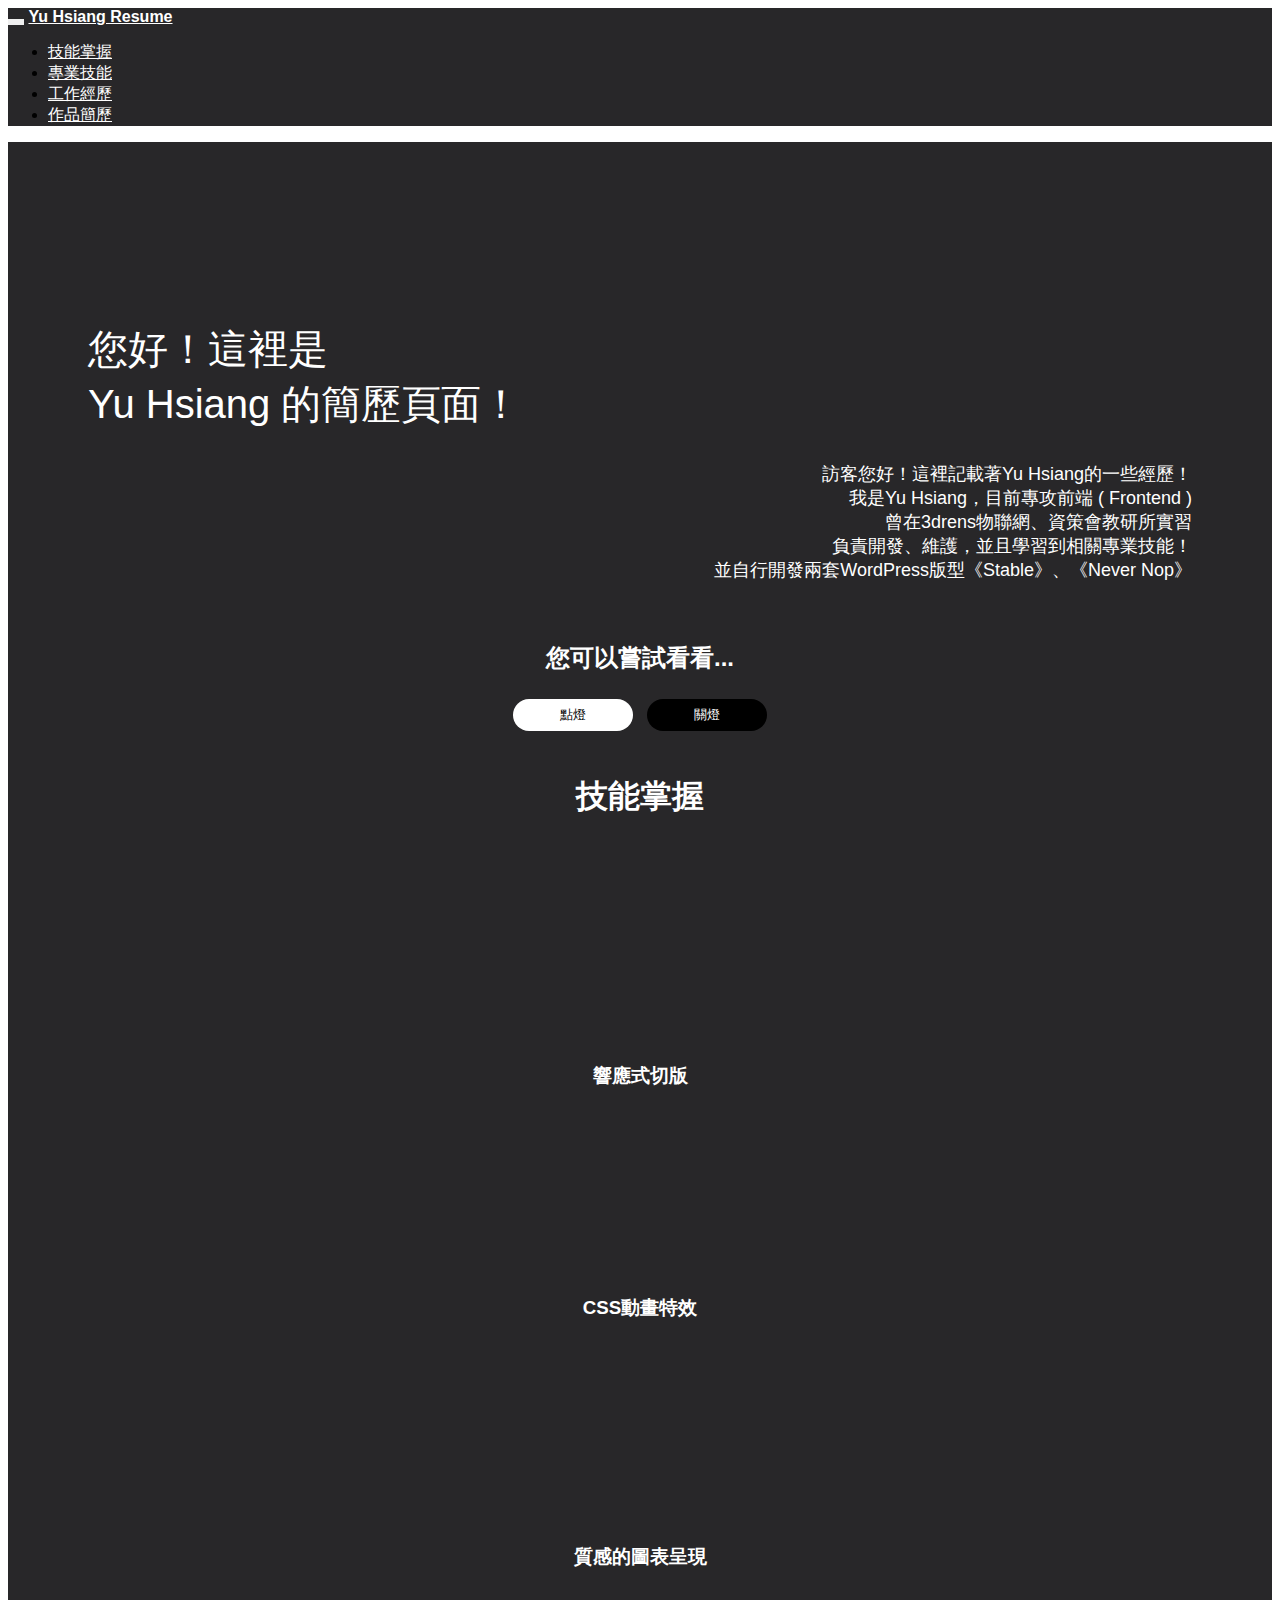
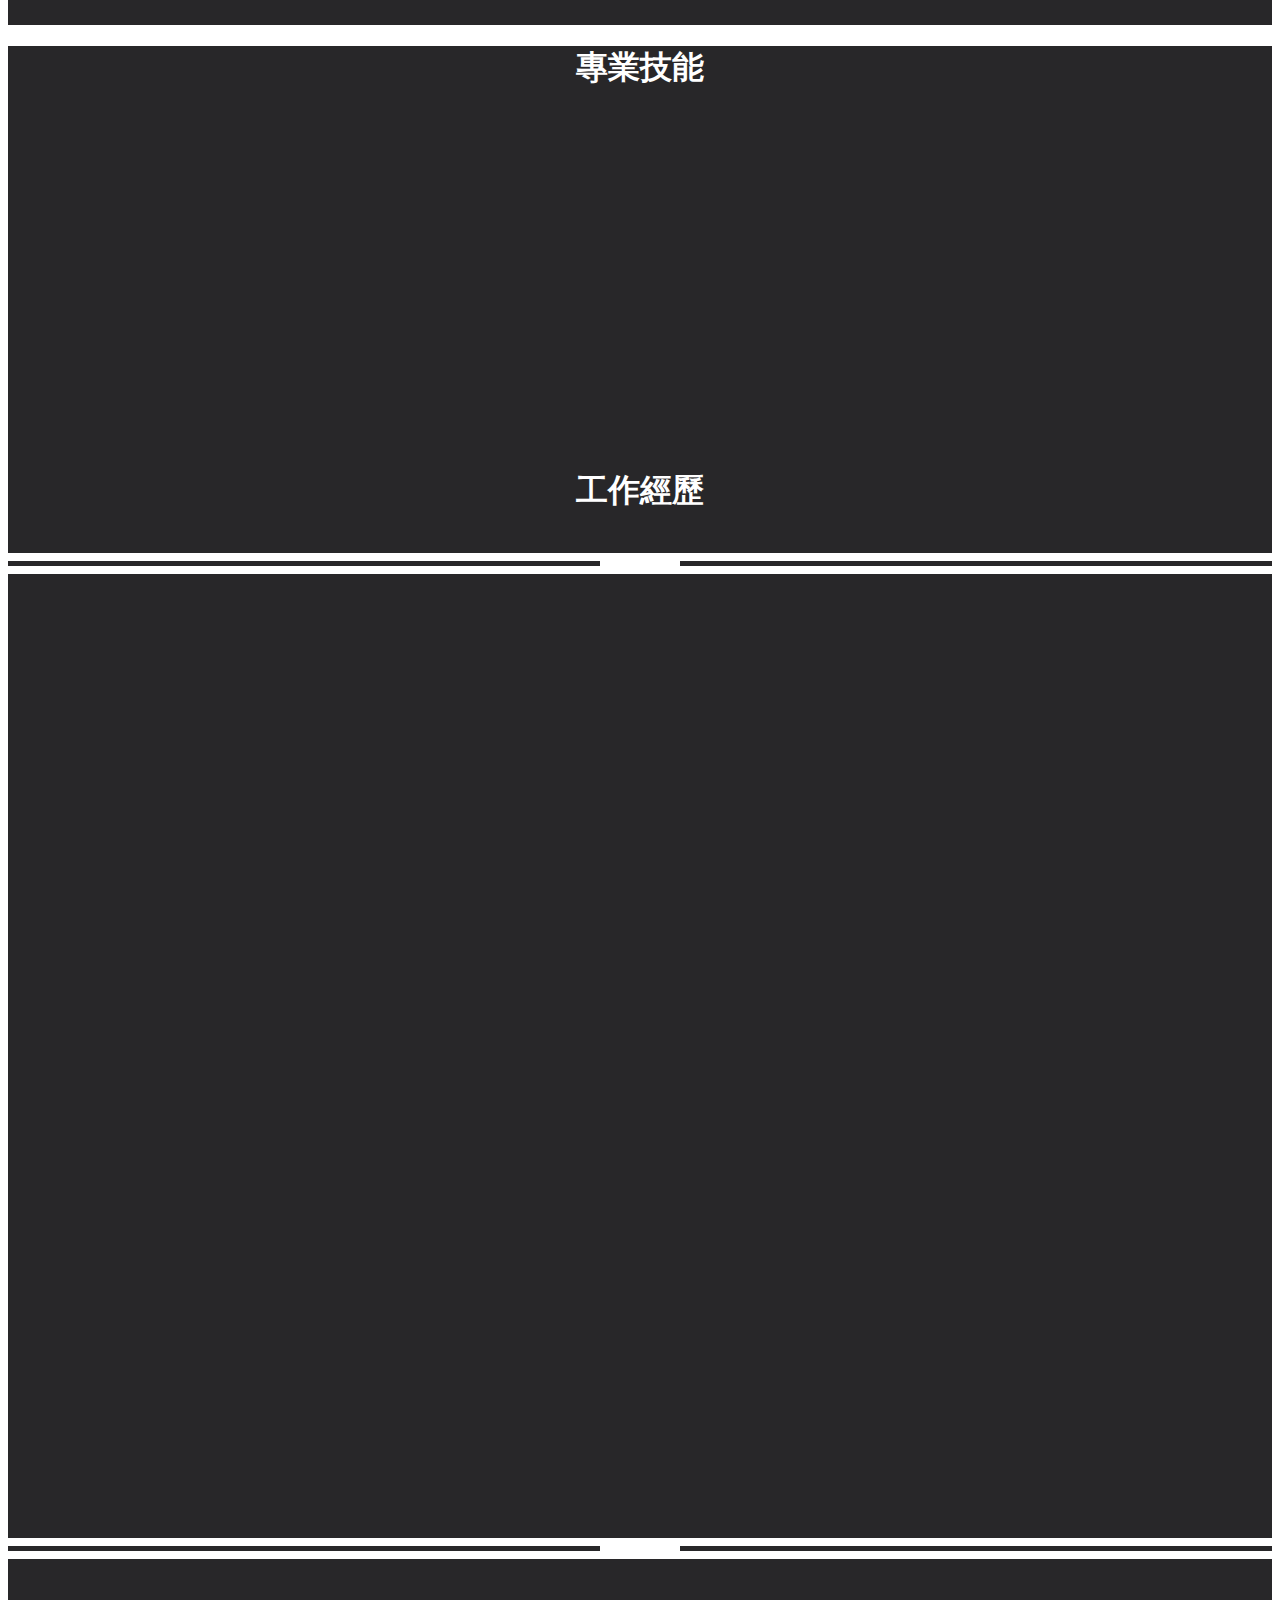
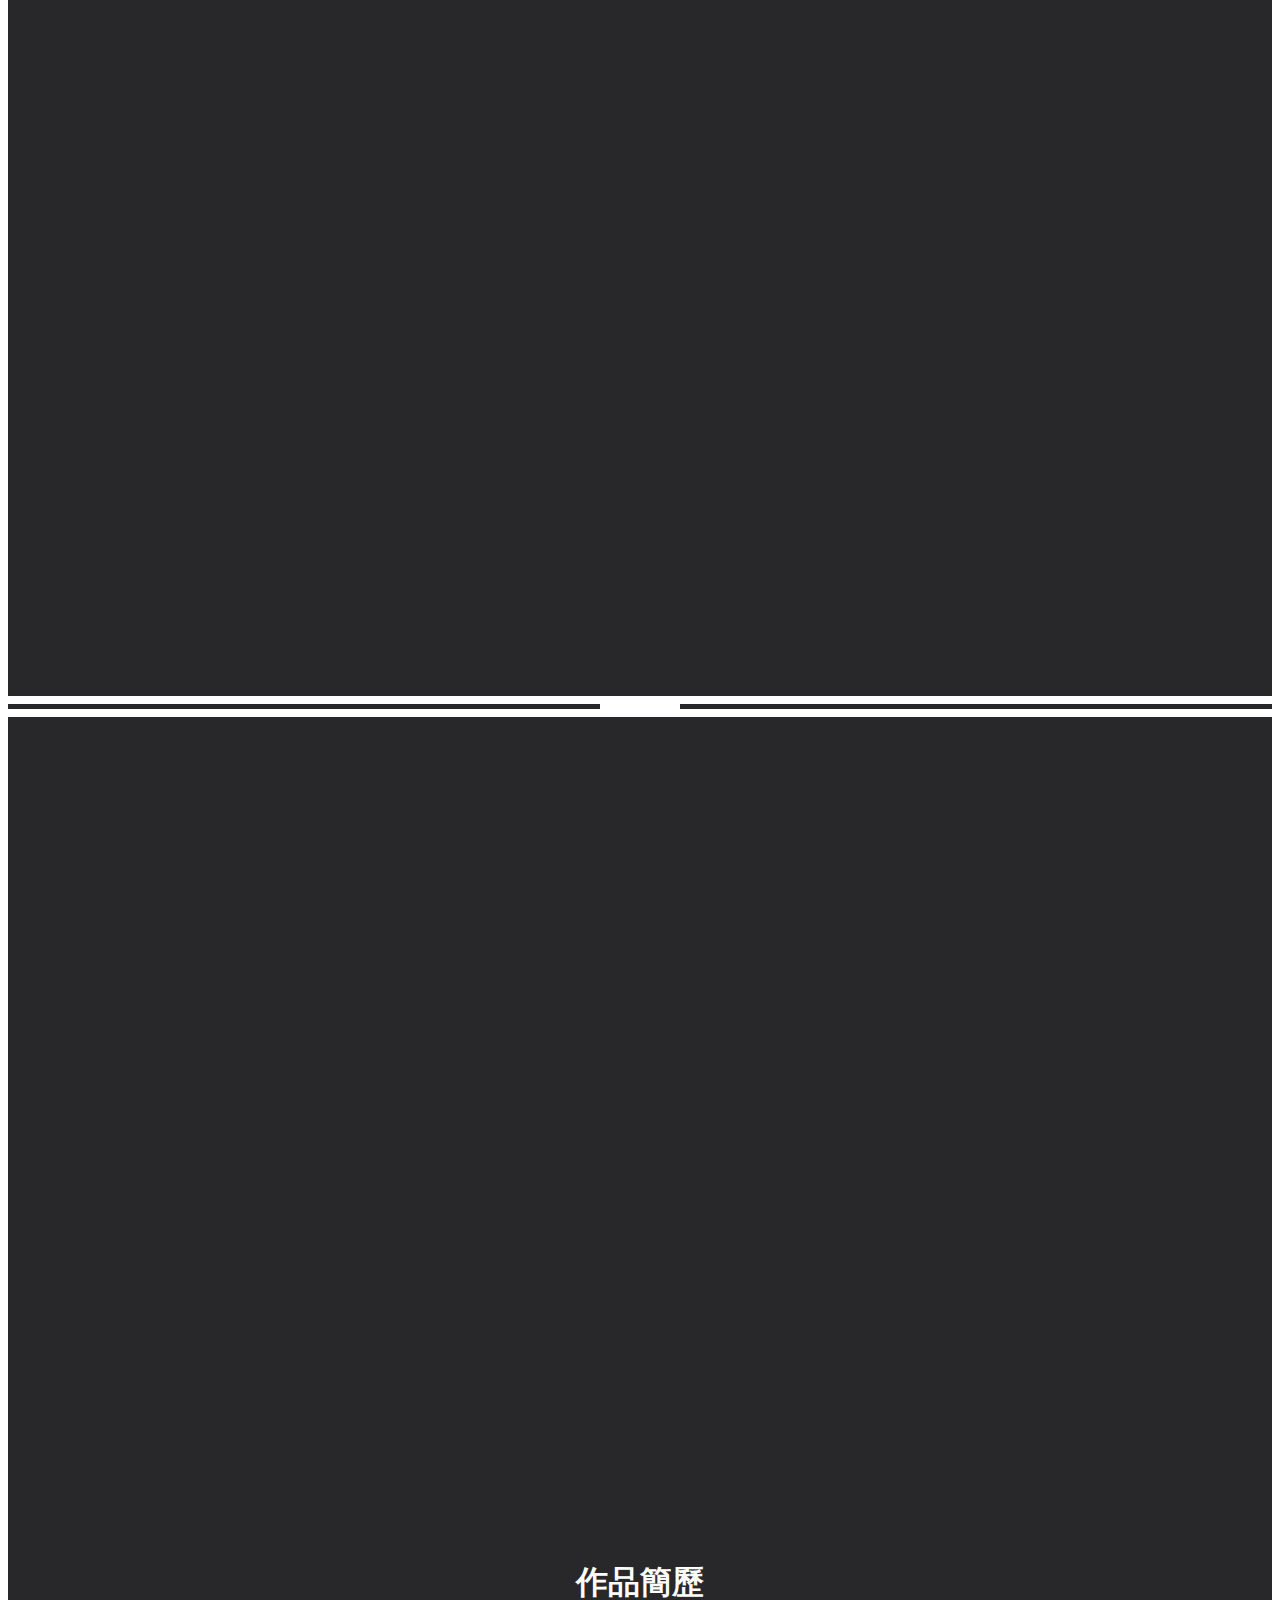
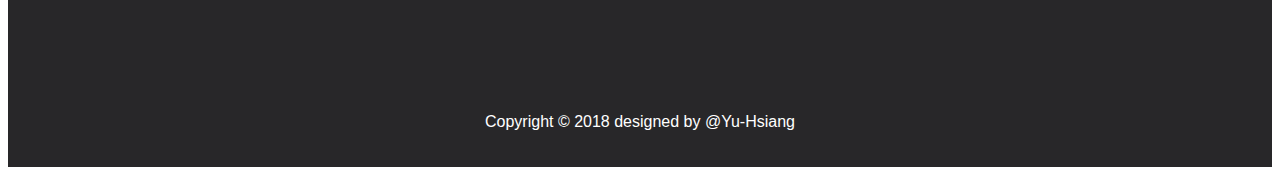
==== project/index.html @ 10ad4898 "訂定基礎簡歷模板" ====
<!DOCTYPE html>
<html>

<head>
  <link href="./assets/bootstrap/css/bootstrap.css" rel=stylesheet>
  <script src="./assets/bootstrap/js/jquery.min.js"></script>
  <script src="./assets/waypoint/jquery.waypoints.min.js"></script>
  <script src="./assets/bootstrap/js/bootstrap.min.js"></script>
  <link href="./assets/animate/animate.css" rel=stylesheet>
  <link href="./assets/timeline/timeline.css" rel=stylesheet>
  <link href="./assets/devicemockup/device-mockups.css" rel=stylesheet>
  <link href="./assets/devicemockup/device-mockups.min.css" rel="stylesheet" type="text/css">
  <script src="assets/progressbar/progressbar.js"></script>
  <script src="assets/wow/wow.min.js"></script>
  <script>new WOW().init();</script>
  <link href="https://fonts.googleapis.com/css?family=Montserrat" rel="stylesheet">
  <link href="./assets/core/style.css" rel="stylesheet">
  <link rel="stylesheet" href="https://use.fontawesome.com/releases/v5.1.1/css/all.css" integrity="sha384-O8whS3fhG2OnA5Kas0Y9l3cfpmYjapjI0E4theH4iuMD+pLhbf6JI0jIMfYcK3yZ"
    crossorigin="anonymous">
  <meta name="viewport" content="width=device-width, initial-scale=1">
  <title>Intro.</title>
</head>

<body class="um-theme-dark">
  <!--nav-->
  <nav class="navbar navbar-default">
    <div class="container-fluid">
      <div class="navbar-header">
        <button type="button" class="navbar-toggle" data-toggle="collapse" data-target="#myNavbar">
          <span class="icon-bar"></span>
          <span class="icon-bar"></span>
          <span class="icon-bar"></span>
        </button>
        <a class="navbar-brand" href="#">
          <b>Yu Hsiang Resume</b>
        </a>
      </div>
      <div class="collapse navbar-collapse" id="myNavbar">
        <ul class="nav navbar-nav">
        </ul>
        <ul class="nav navbar-nav navbar-right">
          <li>
            <a href="#skill">
              技能掌握</a>
          </li>
          <li>
            <a href="#master">
              專業技能</a>
          </li>
          <li>
            <a href="#work">
              工作經歷</a>
          </li>
          <li>
            <a href="#sample">
              作品簡歷</a>
          </li>
        </ul>
      </div>
    </div>
  </nav>
  <!--./nav-->
  <!--container-->
  <div id="container">
    <div id="header" class="row">
      <div class="col-md-6">
        <div class="title">
          <div>
            <i data-wow-delay="0s" class="wow animated bounceInDown fab fa-github"></i>
            <i data-wow-delay="0.2s" class="wow animated bounceInDown fab fa-wordpress"></i>
            <i data-wow-delay="0.4s" class="wow animated bounceInDown fas fa-envelope"></i>
          </div>
          <div data-wow-delay="0.6s" data-wow-duration="1.3s" class="wow animated bounceInLeft">您好！這裡是</br>Yu Hsiang 的簡歷頁面！</br>
          </div>
        </div>
      </div>
      <div class="col-md-6">
        <div data-wow-duration="4.5s" data-wow-delay="0.65s" class="description wow animated fadeIn">
          訪客您好！這裡記載著Yu Hsiang的一些經歷！
          <br/> 我是Yu Hsiang，目前專攻前端 ( Frontend )
          <br/> 曾在3drens物聯網、資策會教研所實習
          <br/> 負責開發、維護，並且學習到相關專業技能！
          <br/> 並自行開發兩套WordPress版型《Stable》、《Never Nop》
        </div>
        <div data-wow-duration="1.3s" data-wow-delay="1.3s" class="action wow animated bounceInRight">
          <h2>您可以嘗試看看...</h2>
          <button style="margin:5px;border-color:transparent; border-radius: 20px;padding:5px;width:120px;background:white;color:black;">點燈</button>
          <button style="margin:5px;border-color:transparent; border-radius: 20px;padding:5px;width:120px;background:black;color:white;">關燈</button>
        </div>
      </div>
    </div>
    <div id="skill" class="row">
      <br/>
      <h1>技能掌握</h1>
      <br/>
      <br/>
      <br/>
      <div class="col-md-4">
        <div style="margin: 0px auto;" id="progressbar1"></div>
        <h3>響應式切版</h3>
        <br/>
      </div>
      <div class="col-md-4">
        <div style="margin: 0px auto;" id="progressbar2"></div>
        <h3>CSS動畫特效</h3>
        <br/>
        <br/>
      </div>
      <div class="col-md-4">
        <div style="margin: 0px auto;" id="progressbar3"></div>
        <h3>質感的圖表呈現</h3>
        <br/>
        <br/>
      </div>
    </div>
    <div id="master" class="row">
      <h1>專業技能</h1>
      <br/>
      <br/>
      <br/>
      <div class="col-md-6" style="text-align: center;">
        <div style="margin: 0px auto;" id="progressbarline1"></div>
        <br/>
        <br/>
        <div style="margin: 0px auto;" id="progressbarline2"></div>
        <br/>
        <br/>
        <div style="margin: 0px auto;" id="progressbarline3"></div>
        <br/>
        <br/>
      </div>
      <div class="col-md-6">
        <div style="margin: 0px auto;" id="progressbarline4"></div>
        <br/>
        <br/>
        <div style="margin: 0px auto;" id="progressbarline5"></div>
        <br/>
        <br/>
        <div style="margin: 0px auto;" id="progressbarline6"></div>
        <br/>
        <br/>
      </div>
    </div>
    <div class="row" style="text-align: center;">
      <div class="col-md-12">
        <br/>
        <h1>工作經歷</h1>
        <br/>
      </div>
    </div>
    <div class="row">
      <hr/>
    </div>
    <div class="work row">
      <div class="col-md-4">
        <img id="workimage1" data-wow-duration="1.3s" class="image-cicle animate fadeInLeft wow" src="./assets/image/3drens.png">
      </div>
      <div class="col-md-8" style="text-align: left;">
        <div id="work1" data-wow-duration="1.3s" class="image-cicle animate fadeInRight wow">
          <h3>#2018 台大創創中心 3drens三維人</h3>
          <h3>前端工程師</h3>
          ．後端服務管理SCSS樣式撰寫
          <br/> ．利用React.js撰寫Server Side Render網站
          <br/> ．drag and drop 服務頁面功能設計與實作
          <br/> ．與node.js串API
          <br/> ．git flow、bitbucket 迭代軟體版本控管
          <br/> ．多人專案並行開發經驗
          <br/> ．開發軟體code style
          <br/> ．處理 javascript異步，callback、Promise
          <br/> ．對於 IEEE754 format 之解碼函式
          <br/>
        </div>
      </div>
    </div>
    <div class="row">
      <hr/>
    </div>
    <div class="work row">
      <div class="col-md-4">
        <img id="workimage2" data-wow-duration="1.3s" class="image-cicle animate fadeInLeft wow" class="image-cicle" src="./assets/image/pccu.png">
      </div>
      <div class="col-md-8" style="text-align: left;">
        <div id="work2" data-wow-duration="1.3s" class="image-cicle animate fadeInRight wow">
          <h3>#2018 文大職發組</h3>
          <h3>校友電子報負責人</h3>
          ．HTML5/CSS 校友電子報排版
          <br/>．校友電子報寄送
          <br/>．疑難雜症解決
          <br/>
        </div>
      </div>
    </div>
    <div class="row">
      <hr/>
    </div>
    <div class="work row">
      <div class="col-md-4">
        <img id="workimage3" data-wow-duration="1.3s" class="image-cicle animate fadeInLeft wow" src="./assets/image/iii.png">
      </div>
      <div class="col-md-8" style="text-align: left;">
        <div id="work3" data-wow-duration="1.3s" class="image-cicle animate fadeInRight wow">
          <h3>#2016 資策會教研所</h3>
          <h3>程式實習生</h3>
          ．初探 mongodb 並協助優化 JAVA 系統
          <br/> ．API 速度提升 3100% (1.7s -> 0.059s)
          <br/> ．期間資料表內容逾 100 萬筆
          <br/> ．網站壓力測試,檢測是否有漏接
          <br/> ．Highcharts 圖表繪製
        </div>
      </div>
    </div>
    <div id="sample" class="row" style="text-align: center;">
      <div class="col-md-12" style="text-align: center;">
        <br/>
        <h1>作品簡歷</h1>
        <br/>
      </div>
    </div>
    <div class="row" style="text-align: center;">
      <div class="col-md-6">
        <img data-wow-duration="1s" class="device-img animate fadeInDown wow" style="max-width:550px;" src="./assets/image/1.png"
        />
      </div>
      <div class="col-md-6" style="text-align: left;">
        <div data-wow-duration="1.3s" class="device-description animate fadeInRight wow">
          <h2>#1 Taskill 任務擊殺排程軟體</h2>
          <p>簡單地記錄任務並提升效率的軟體。</p>
          <p>改善了人處理事情與規劃目標的方式</p>
          <p>簡潔的介面體驗</p>
          <p>RWD響應式排版，可連網之電腦、筆電、平板、手機皆可使用！</p>
        </div>
      </div>
    </div>
    <div class="row">
      <hr/>
    </div>
    <div class="row" style="text-align: center;">

      <div class="col-md-6" style="text-align: right;">
        <div data-wow-duration="1.3s" class="device-description animate fadeInLeft wow">
          <h2>#2《Never Nop》WordPress主題設計</h2>
          <p>符合閱讀設計之WordPress主題</p>
          <p>以SCSS著手製作</p>
          <p>兩欄式、灰白相間、流暢閱讀</p>
          <p>RWD響應式排版</p>
          <p>電腦、筆電、平板、手機螢幕皆適用!</p>
        </div>
      </div>
      <div class="col-md-6">
        <img data-wow-duration="1s" class="device-img animate fadeInDown wow" src="./assets/image/3.png" />
      </div>
    </div>
  </div>
  <!--./container-->
  <div id="gotop">
    <i class="fas fa-angle-up"></i>
  </div>
  <footer>
    <br/>
    <br/>
    <div style="text-align: center;color:white;margin-bottom: 0px;">
      Copyright © 2018 designed by @Yu-Hsiang
    </div>
    <br/>
    <br/>
  </footer>
</body>
<script>
  $(function () {
    $("#gotop").click(function () {
      jQuery("html,body").animate({
        scrollTop: 0
      }, 1000);
    });
    $(window).scroll(function () {
      if ($(this).scrollTop() > 250) {
        $('#gotop').fadeIn("fast");
      } else {
        $('#gotop').stop().fadeOut("fast");
      }
    });
  });
  // progressbar.js@1.0.0 version is used
  // Docs: http://progressbarjs.readthedocs.org/en/1.0.0/
  function drawProgressbar(id, rate) {
    var bar = new ProgressBar.Circle(id, {
      color: '#ea8706',
      // This has to be the same size as the maximum width to
      // prevent clipping
      strokeWidth: 5,
      trailWidth: 3,
      easing: 'easeInOut',
      duration: 2000,
      text: {
        autoStyleContainer: false
      },
      from: { color: '#ff9304', width: 2 },
      to: { color: '#ff9304', width: 4 },
      // Set default step function for all animate calls
      step: function (state, circle) {
        circle.path.setAttribute('stroke', state.color);
        circle.path.setAttribute('stroke-width', state.width);

        var value = Math.round(circle.value() * 100);
        if (value === 0) {
          circle.setText('');
        } else {
          circle.setText(value + '/100');
        }

      }
    });
    bar.text.style.fontFamily = '"Raleway", Helvetica, sans-serif';
    bar.text.style.fontSize = '2rem';
    bar.animate(rate);  // Number from 0.0 to 1.0
  }
  function drawProgressbarLine(id, rate, text, color) {
    // progressbar.js@1.0.0 version is used
    // Docs: http://progressbarjs.readthedocs.org/en/1.0.0/

    var bar = new ProgressBar.Line(id, {
      strokeWidth: 4,
      easing: 'easeInOut',
      duration: 1400,
      color: color,
      trailColor: '#eee',
      trailWidth: 4,
      svgStyle: { width: '100%', height: '100%' },
      text: {
        style: {
          // Text color.
          // Default: same as stroke color (options.color)
          color: color,
          position: 'absolute',
          right: '0',
          top: '25px',
          padding: 0,
          margin: 0,
          transform: null
        },
        autoStyleContainer: false
      },
      from: { color: '#FFEA82' },
      to: { color: '#ED6A5A' },
      step: (state, bar) => {
        bar.setText(Math.round(bar.value() * 100) + ' % ' + text);
      }
    });
    bar.animate(rate);  // Number from 0.0 to 1.0
  }

  new Waypoint({
    element: document.getElementById('skill'),
    handler: function () {
      drawProgressbar(progressbar1, 0.95);
      drawProgressbar(progressbar2, 0.85);
      drawProgressbar(progressbar3, 0.8);
      this.destroy();
    }, offset: '50%'
  })
  new Waypoint({
    element: document.getElementById('master'),
    handler: function () {
      drawProgressbarLine(progressbarline1, 0.95, '    HTML5', '#ff9304');
      drawProgressbarLine(progressbarline2, 0.8, '    Photoshop', '#ff9304');
      drawProgressbarLine(progressbarline3, 0.9, '    SCSS/CSS/Bootstrap', '#ff9304');
      drawProgressbarLine(progressbarline4, 0.9, '   JQuery', '#ff9304');
      drawProgressbarLine(progressbarline5, 0.75, '    ReactJS', '#ff9304');
      drawProgressbarLine(progressbarline6, 0.75, '    Vue.js', '#ff9304');
      this.destroy()
    }, offset: '50%'
  })
</script>

</html>
---- project/assets/timeline/timeline.css ----
.timeline {
  width: 100%;
  position: relative;
  padding: 1px 0;
  list-style: none;
  font-weight: 300;
}
.timeline .timeline-item {
  padding-left: 0;
  padding-right: 30px;
}
.timeline .timeline-item.timeline-item-right,
.timeline .timeline-item:nth-of-type(even):not(.timeline-item-left) {
  padding-left: 30px;
  padding-right: 0;
}
.timeline .timeline-item .timeline-event {
  width: 100%;
}
.timeline:before {
  border-right-style: solid;
}
.timeline:before,
.timeline:after {
  content: " ";
  display: block;
}
.timeline:after {
  clear: both;
}
.timeline:before {
  content: "";
  position: absolute;
  top: 0;
  left: 0;
  bottom: 0;
  width: 50%;
  height: 100% !important;
  margin-left: 1px;
  border-right-width: 2px;
  border-right-style: solid;
  border-right-color: #888888;
}
.timeline.timeline-single-column.timeline {
  width: 100%;
  max-width: 768px;
}
.timeline.timeline-single-column.timeline .timeline-item {
  padding-left: 72px;
  padding-right: 0;
}
.timeline.timeline-single-column.timeline .timeline-item.timeline-item-right,
.timeline.timeline-single-column.timeline .timeline-item:nth-of-type(even):not(.timeline-item-left) {
  padding-left: 72px;
  padding-right: 0;
}
.timeline.timeline-single-column.timeline .timeline-item .timeline-event {
  width: 100%;
}
.timeline.timeline-single-column.timeline:before {
  left: 42px;
  width: 0;
  margin-left: -1px;
}
.timeline.timeline-single-column.timeline .timeline-item {
  width: 100%;
  margin-bottom: 20px;
}
.timeline.timeline-single-column.timeline .timeline-item:nth-of-type(even) {
  margin-top: 0;
}
.timeline.timeline-single-column.timeline .timeline-item > .timeline-event {
  float: right !important;
}
.timeline.timeline-single-column.timeline .timeline-item > .timeline-event:before,
.timeline.timeline-single-column.timeline .timeline-item > .timeline-event:after {
  right: auto !important;
  border-left-width: 0 !important;
}
.timeline.timeline-single-column.timeline .timeline-item > .timeline-event:before {
  left: -15px !important;
  border-right-width: 15px !important;
}
.timeline.timeline-single-column.timeline .timeline-item > .timeline-event:after {
  left: -14px !important;
  border-right-width: 14px !important;
}
.timeline.timeline-single-column.timeline .timeline-item > .timeline-point {
  transform: translateX(-50%);
  left: 42px !important;
  margin-left: 0;
}
.timeline.timeline-single-column.timeline .timeline-label {
  transform: translateX(-50%);
  margin: 0 0 20px 42px;
}
.timeline.timeline-single-column.timeline .timeline-label + .timeline-item + .timeline-item {
  margin-top: 0;
}
.timeline.timeline-line-solid:before {
  border-right-style: solid;
}
.timeline.timeline-line-dotted:before {
  border-right-style: dotted;
}
.timeline.timeline-line-dashed:before {
  border-right-style: dashed;
}
.timeline .timeline-item {
  position: relative;
  float: left;
  clear: left;
  width: 50%;
  margin-bottom: 20px;
}
.timeline .timeline-item:before,
.timeline .timeline-item:after {
  content: "";
  display: table;
}
.timeline .timeline-item:after {
  clear: both;
}
.timeline .timeline-item:last-child {
  margin-bottom: 0 !important;
}
.timeline .timeline-item.timeline-item-right > .timeline-event,
.timeline .timeline-item:nth-of-type(even):not(.timeline-item-left) > .timeline-event {
  float: right !important;
}
.timeline .timeline-item.timeline-item-right > .timeline-event:before,
.timeline .timeline-item:nth-of-type(even):not(.timeline-item-left) > .timeline-event:before,
.timeline .timeline-item.timeline-item-right > .timeline-event:after,
.timeline .timeline-item:nth-of-type(even):not(.timeline-item-left) > .timeline-event:after {
  right: auto !important;
  border-left-width: 0 !important;
}
.timeline .timeline-item.timeline-item-right > .timeline-event:before,
.timeline .timeline-item:nth-of-type(even):not(.timeline-item-left) > .timeline-event:before {
  left: -15px !important;
  border-right-width: 15px !important;
}
.timeline .timeline-item.timeline-item-right > .timeline-event:after,
.timeline .timeline-item:nth-of-type(even):not(.timeline-item-left) > .timeline-event:after {
  left: -14px !important;
  border-right-width: 14px !important;
}
.timeline .timeline-item > .timeline-event:before {
  top: 10px;
  right: -15px;
  border-top: 15px solid transparent;
  border-left-width: 15px;
  border-left-style: solid;
  border-right-width: 0;
  border-right-style: solid;
  border-bottom: 15px solid transparent;
}
.timeline .timeline-item > .timeline-event:after {
  top: 11px;
  right: -14px;
  border-top: 14px solid transparent;
  border-left-width: 14px;
  border-left-style: solid;
  border-right-width: 0;
  border-right-style: solid;
  border-bottom: 14px solid transparent;
}
.timeline .timeline-item > .timeline-point {
  top: 25px;
}
.timeline-single-column.timeline .timeline-item > .timeline-event {
  float: right !important;
}
.timeline-single-column.timeline .timeline-item > .timeline-event:before,
.timeline-single-column.timeline .timeline-item > .timeline-event:after {
  right: auto !important;
  border-left-width: 0 !important;
}
.timeline-single-column.timeline .timeline-item > .timeline-event:before {
  left: -15px !important;
  border-right-width: 15px !important;
}
.timeline-single-column.timeline .timeline-item > .timeline-event:after {
  left: -14px !important;
  border-right-width: 14px !important;
}
.timeline .timeline-item:nth-of-type(2) {
  margin-top: 40px;
}
.timeline .timeline-item.timeline-item-left,
.timeline .timeline-item.timeline-item-right {
  clear: both !important;
}
.timeline .timeline-item.timeline-item-right,
.timeline .timeline-item:nth-of-type(even):not(.timeline-item-left) {
  float: right;
  clear: right;
}
.timeline .timeline-item.timeline-item-right > .timeline-point,
.timeline .timeline-item:nth-of-type(even):not(.timeline-item-left) > .timeline-point {
  left: -24px;
}
.timeline .timeline-item.timeline-item-right > .timeline-point.timeline-point-blank,
.timeline .timeline-item:nth-of-type(even):not(.timeline-item-left) > .timeline-point.timeline-point-blank {
  left: -12px;
}
.timeline .timeline-item.timeline-item-arrow-sm.timeline-item-right > .timeline-event,
.timeline .timeline-item.timeline-item-arrow-sm:nth-of-type(even):not(.timeline-item-left) > .timeline-event {
  float: right !important;
}
.timeline .timeline-item.timeline-item-arrow-sm.timeline-item-right > .timeline-event:before,
.timeline .timeline-item.timeline-item-arrow-sm:nth-of-type(even):not(.timeline-item-left) > .timeline-event:before,
.timeline .timeline-item.timeline-item-arrow-sm.timeline-item-right > .timeline-event:after,
.timeline .timeline-item.timeline-item-arrow-sm:nth-of-type(even):not(.timeline-item-left) > .timeline-event:after {
  right: auto !important;
  border-left-width: 0 !important;
}
.timeline .timeline-item.timeline-item-arrow-sm.timeline-item-right > .timeline-event:before,
.timeline .timeline-item.timeline-item-arrow-sm:nth-of-type(even):not(.timeline-item-left) > .timeline-event:before {
  left: -10px !important;
  border-right-width: 10px !important;
}
.timeline .timeline-item.timeline-item-arrow-sm.timeline-item-right > .timeline-event:after,
.timeline .timeline-item.timeline-item-arrow-sm:nth-of-type(even):not(.timeline-item-left) > .timeline-event:after {
  left: -9px !important;
  border-right-width: 9px !important;
}
.timeline .timeline-item.timeline-item-arrow-sm > .timeline-event:before {
  top: 4px;
  right: -10px;
  border-top: 10px solid transparent;
  border-left-width: 10px;
  border-left-style: solid;
  border-right-width: 0;
  border-right-style: solid;
  border-bottom: 10px solid transparent;
}
.timeline .timeline-item.timeline-item-arrow-sm > .timeline-event:after {
  top: 5px;
  right: -9px;
  border-top: 9px solid transparent;
  border-left-width: 9px;
  border-left-style: solid;
  border-right-width: 0;
  border-right-style: solid;
  border-bottom: 9px solid transparent;
}
.timeline .timeline-item.timeline-item-arrow-sm > .timeline-point {
  top: 14px;
}
.timeline-single-column.timeline .timeline-item.timeline-item-arrow-sm > .timeline-event {
  float: right !important;
}
.timeline-single-column.timeline .timeline-item.timeline-item-arrow-sm > .timeline-event:before,
.timeline-single-column.timeline .timeline-item.timeline-item-arrow-sm > .timeline-event:after {
  right: auto !important;
  border-left-width: 0 !important;
}
.timeline-single-column.timeline .timeline-item.timeline-item-arrow-sm > .timeline-event:before {
  left: -10px !important;
  border-right-width: 10px !important;
}
.timeline-single-column.timeline .timeline-item.timeline-item-arrow-sm > .timeline-event:after {
  left: -9px !important;
  border-right-width: 9px !important;
}
.timeline .timeline-item.timeline-item-arrow-md.timeline-item-right > .timeline-event,
.timeline .timeline-item.timeline-item-arrow-md:nth-of-type(even):not(.timeline-item-left) > .timeline-event {
  float: right !important;
}
.timeline .timeline-item.timeline-item-arrow-md.timeline-item-right > .timeline-event:before,
.timeline .timeline-item.timeline-item-arrow-md:nth-of-type(even):not(.timeline-item-left) > .timeline-event:before,
.timeline .timeline-item.timeline-item-arrow-md.timeline-item-right > .timeline-event:after,
.timeline .timeline-item.timeline-item-arrow-md:nth-of-type(even):not(.timeline-item-left) > .timeline-event:after {
  right: auto !important;
  border-left-width: 0 !important;
}
.timeline .timeline-item.timeline-item-arrow-md.timeline-item-right > .timeline-event:before,
.timeline .timeline-item.timeline-item-arrow-md:nth-of-type(even):not(.timeline-item-left) > .timeline-event:before {
  left: -15px !important;
  border-right-width: 15px !important;
}
.timeline .timeline-item.timeline-item-arrow-md.timeline-item-right > .timeline-event:after,
.timeline .timeline-item.timeline-item-arrow-md:nth-of-type(even):not(.timeline-item-left) > .timeline-event:after {
  left: -14px !important;
  border-right-width: 14px !important;
}
.timeline .timeline-item.timeline-item-arrow-md > .timeline-event:before {
  top: 10px;
  right: -15px;
  border-top: 15px solid transparent;
  border-left-width: 15px;
  border-left-style: solid;
  border-right-width: 0;
  border-right-style: solid;
  border-bottom: 15px solid transparent;
}
.timeline .timeline-item.timeline-item-arrow-md > .timeline-event:after {
  top: 11px;
  right: -14px;
  border-top: 14px solid transparent;
  border-left-width: 14px;
  border-left-style: solid;
  border-right-width: 0;
  border-right-style: solid;
  border-bottom: 14px solid transparent;
}
.timeline .timeline-item.timeline-item-arrow-md > .timeline-point {
  top: 25px;
}
.timeline-single-column.timeline .timeline-item.timeline-item-arrow-md > .timeline-event {
  float: right !important;
}
.timeline-single-column.timeline .timeline-item.timeline-item-arrow-md > .timeline-event:before,
.timeline-single-column.timeline .timeline-item.timeline-item-arrow-md > .timeline-event:after {
  right: auto !important;
  border-left-width: 0 !important;
}
.timeline-single-column.timeline .timeline-item.timeline-item-arrow-md > .timeline-event:before {
  left: -15px !important;
  border-right-width: 15px !important;
}
.timeline-single-column.timeline .timeline-item.timeline-item-arrow-md > .timeline-event:after {
  left: -14px !important;
  border-right-width: 14px !important;
}
.timeline .timeline-item.timeline-item-arrow-lg.timeline-item-right > .timeline-event,
.timeline .timeline-item.timeline-item-arrow-lg:nth-of-type(even):not(.timeline-item-left) > .timeline-event {
  float: right !important;
}
.timeline .timeline-item.timeline-item-arrow-lg.timeline-item-right > .timeline-event:before,
.timeline .timeline-item.timeline-item-arrow-lg:nth-of-type(even):not(.timeline-item-left) > .timeline-event:before,
.timeline .timeline-item.timeline-item-arrow-lg.timeline-item-right > .timeline-event:after,
.timeline .timeline-item.timeline-item-arrow-lg:nth-of-type(even):not(.timeline-item-left) > .timeline-event:after {
  right: auto !important;
  border-left-width: 0 !important;
}
.timeline .timeline-item.timeline-item-arrow-lg.timeline-item-right > .timeline-event:before,
.timeline .timeline-item.timeline-item-arrow-lg:nth-of-type(even):not(.timeline-item-left) > .timeline-event:before {
  left: -18px !important;
  border-right-width: 18px !important;
}
.timeline .timeline-item.timeline-item-arrow-lg.timeline-item-right > .timeline-event:after,
.timeline .timeline-item.timeline-item-arrow-lg:nth-of-type(even):not(.timeline-item-left) > .timeline-event:after {
  left: -17px !important;
  border-right-width: 17px !important;
}
.timeline .timeline-item.timeline-item-arrow-lg > .timeline-event:before {
  top: 10px;
  right: -18px;
  border-top: 18px solid transparent;
  border-left-width: 18px;
  border-left-style: solid;
  border-right-width: 0;
  border-right-style: solid;
  border-bottom: 18px solid transparent;
}
.timeline .timeline-item.timeline-item-arrow-lg > .timeline-event:after {
  top: 11px;
  right: -17px;
  border-top: 17px solid transparent;
  border-left-width: 17px;
  border-left-style: solid;
  border-right-width: 0;
  border-right-style: solid;
  border-bottom: 17px solid transparent;
}
.timeline .timeline-item.timeline-item-arrow-lg > .timeline-point {
  top: 28px;
}
.timeline-single-column.timeline .timeline-item.timeline-item-arrow-lg > .timeline-event {
  float: right !important;
}
.timeline-single-column.timeline .timeline-item.timeline-item-arrow-lg > .timeline-event:before,
.timeline-single-column.timeline .timeline-item.timeline-item-arrow-lg > .timeline-event:after {
  right: auto !important;
  border-left-width: 0 !important;
}
.timeline-single-column.timeline .timeline-item.timeline-item-arrow-lg > .timeline-event:before {
  left: -18px !important;
  border-right-width: 18px !important;
}
.timeline-single-column.timeline .timeline-item.timeline-item-arrow-lg > .timeline-event:after {
  left: -17px !important;
  border-right-width: 17px !important;
}
.timeline .timeline-item > .timeline-event {
  background: #fff;
  border: 1px solid #888888;
  color: #555;
  position: relative;
  float: left;
  border-radius: 3px;
}
.timeline .timeline-item > .timeline-event:before {
  border-left-color: #888888;
  border-right-color: #888888;
}
.timeline .timeline-item > .timeline-event:after {
  border-left-color: #fff;
  border-right-color: #fff;
}
.timeline .timeline-item > .timeline-event * {
  color: inherit;
}
.timeline .timeline-item > .timeline-event.timeline-event-default {
  background: #fff;
  border: 1px solid #888888;
  color: #555;
}
.timeline .timeline-item > .timeline-event.timeline-event-default:before {
  border-left-color: #888888;
  border-right-color: #888888;
}
.timeline .timeline-item > .timeline-event.timeline-event-default:after {
  border-left-color: #fff;
  border-right-color: #fff;
}
.timeline .timeline-item > .timeline-event.timeline-event-default * {
  color: inherit;
}
.timeline .timeline-item > .timeline-event.timeline-event-primary {
  background: #f5f5f5;
  border: 1px solid #888888;
  color: #555;
}
.timeline .timeline-item > .timeline-event.timeline-event-primary:before {
  border-left-color: #888888;
  border-right-color: #888888;
}
.timeline .timeline-item > .timeline-event.timeline-event-primary:after {
  border-left-color: #f5f5f5;
  border-right-color: #f5f5f5;
}
.timeline .timeline-item > .timeline-event.timeline-event-primary * {
  color: inherit;
}
.timeline .timeline-item > .timeline-event.timeline-event-success {
  background: #F3F8ED;
  border: 1px solid #72b92e;
  color: #3F8100;
}
.timeline .timeline-item > .timeline-event.timeline-event-success:before {
  border-left-color: #72b92e;
  border-right-color: #72b92e;
}
.timeline .timeline-item > .timeline-event.timeline-event-success:after {
  border-left-color: #F3F8ED;
  border-right-color: #F3F8ED;
}
.timeline .timeline-item > .timeline-event.timeline-event-success * {
  color: inherit;
}
.timeline .timeline-item > .timeline-event.timeline-event-info {
  background: #F0F8FD;
  border: 1px solid #3e93cf;
  color: #0062A7;
}
.timeline .timeline-item > .timeline-event.timeline-event-info:before {
  border-left-color: #3e93cf;
  border-right-color: #3e93cf;
}
.timeline .timeline-item > .timeline-event.timeline-event-info:after {
  border-left-color: #F0F8FD;
  border-right-color: #F0F8FD;
}
.timeline .timeline-item > .timeline-event.timeline-event-info * {
  color: inherit;
}
.timeline .timeline-item > .timeline-event.timeline-event-warning {
  background: #FFF9E9;
  border: 1px solid #d0aa42;
  color: #ac7e00;
}
.timeline .timeline-item > .timeline-event.timeline-event-warning:before {
  border-left-color: #d0aa42;
  border-right-color: #d0aa42;
}
.timeline .timeline-item > .timeline-event.timeline-event-warning:after {
  border-left-color: #FFF9E9;
  border-right-color: #FFF9E9;
}
.timeline .timeline-item > .timeline-event.timeline-event-warning * {
  color: inherit;
}
.timeline .timeline-item > .timeline-event.timeline-event-danger {
  background: #FFC4BC;
  border: 1px solid #d25a4b;
  color: #B71500;
}
.timeline .timeline-item > .timeline-event.timeline-event-danger:before {
  border-left-color: #d25a4b;
  border-right-color: #d25a4b;
}
.timeline .timeline-item > .timeline-event.timeline-event-danger:after {
  border-left-color: #FFC4BC;
  border-right-color: #FFC4BC;
}
.timeline .timeline-item > .timeline-event.timeline-event-danger * {
  color: inherit;
}
.timeline .timeline-item > .timeline-event:before,
.timeline .timeline-item > .timeline-event:after {
  content: "";
  display: inline-block;
  position: absolute;
}
.timeline .timeline-item > .timeline-event .timeline-heading,
.timeline .timeline-item > .timeline-event .timeline-body,
.timeline .timeline-item > .timeline-event .timeline-footer {
  padding: 4px 10px;
}
.timeline .timeline-item > .timeline-event .timeline-heading p,
.timeline .timeline-item > .timeline-event .timeline-body p,
.timeline .timeline-item > .timeline-event .timeline-footer p,
.timeline .timeline-item > .timeline-event .timeline-heading ul,
.timeline .timeline-item > .timeline-event .timeline-body ul,
.timeline .timeline-item > .timeline-event .timeline-footer ul {
  margin-bottom: 0;
}
.timeline .timeline-item > .timeline-event .timeline-heading h4 {
  font-weight: 400;
}
.timeline .timeline-item > .timeline-event .timeline-footer a {
  cursor: pointer;
  text-decoration: none;
}
.timeline .timeline-item > .timeline-event .panel,
.timeline .timeline-item > .timeline-event .table,
.timeline .timeline-item > .timeline-event .blankslate {
  margin: 0;
  border: none;
  border-radius: inherit;
  overflow: hidden;
}
.timeline .timeline-item > .timeline-event .table th {
  border-top: 0;
}
.timeline .timeline-item > .timeline-point {
  color: #888888;
  background: #fff;
  right: -24px;
  width: 24px;
  height: 24px;
  margin-top: -12px;
  margin-left: 12px;
  margin-right: 12px;
  position: absolute;
  z-index: 100;
  border-width: 2px;
  border-style: solid;
  border-radius: 100%;
  line-height: 20px;
  text-align: center;
}
.timeline .timeline-item > .timeline-point.timeline-point-blank {
  right: -12px;
  width: 12px;
  height: 12px;
  margin-top: -6px;
  margin-left: 6px;
  margin-right: 6px;
  color: #888888;
  background: #888888;
}
.timeline .timeline-item > .timeline-point.timeline-point-default {
  color: #888888;
  background: #fff;
}
.timeline .timeline-item > .timeline-point.timeline-point-primary {
  color: #888888;
  background: #fff;
}
.timeline .timeline-item > .timeline-point.timeline-point-success {
  color: #72b92e;
  background: #fff;
}
.timeline .timeline-item > .timeline-point.timeline-point-info {
  color: #3e93cf;
  background: #fff;
}
.timeline .timeline-item > .timeline-point.timeline-point-warning {
  color: #d0aa42;
  background: #fff;
}
.timeline .timeline-item > .timeline-point.timeline-point-danger {
  color: #d25a4b;
  background: #fff;
}
.timeline .timeline-label {
  position: relative;
  float: left;
  clear: left;
  width: 50%;
  margin-bottom: 20px;
  top: 1px;
  width: 100%;
  margin-left: auto;
  margin-right: auto;
  padding: 0;
  text-align: center;
}
.timeline .timeline-label:before,
.timeline .timeline-label:after {
  content: "";
  display: table;
}
.timeline .timeline-label:after {
  clear: both;
}
.timeline .timeline-label:last-child {
  margin-bottom: 0 !important;
}
.timeline .timeline-label + .timeline-item {
  margin-top: 0;
}
.timeline .timeline-label + .timeline-item + .timeline-item {
  margin-top: 40px;
}
.timeline .timeline-label .label-default {
  background-color: #888888;
}
.timeline .timeline-label .label-primary {
  background-color: #888888;
}
.timeline .timeline-label .label-info {
  background-color: #3e93cf;
}
.timeline .timeline-label .label-warning {
  background-color: #d0aa42;
}
.timeline .timeline-label .label-danger {
  background-color: #d25a4b;
}
@media (max-width: 768px) {
  .timeline.timeline {
    width: 100%;
    max-width: 100%;
  }
  .timeline.timeline .timeline-item {
    padding-left: 72px;
    padding-right: 0;
  }
  .timeline.timeline .timeline-item.timeline-item-right,
  .timeline.timeline .timeline-item:nth-of-type(even):not(.timeline-item-left) {
    padding-left: 72px;
    padding-right: 0;
  }
  .timeline.timeline .timeline-item .timeline-event {
    width: 100%;
  }
  .timeline.timeline:before {
    left: 42px;
    width: 0;
    margin-left: -1px;
  }
  .timeline.timeline .timeline-item {
    width: 100%;
    margin-bottom: 20px;
  }
  .timeline.timeline .timeline-item:nth-of-type(even) {
    margin-top: 0;
  }
  .timeline.timeline .timeline-item > .timeline-event {
    float: right !important;
  }
  .timeline.timeline .timeline-item > .timeline-event:before,
  .timeline.timeline .timeline-item > .timeline-event:after {
    right: auto !important;
    border-left-width: 0 !important;
  }
  .timeline.timeline .timeline-item > .timeline-event:before {
    left: -15px !important;
    border-right-width: 15px !important;
  }
  .timeline.timeline .timeline-item > .timeline-event:after {
    left: -14px !important;
    border-right-width: 14px !important;
  }
  .timeline.timeline .timeline-item > .timeline-point {
    transform: translateX(-50%);
    left: 42px !important;
    margin-left: 0;
  }
  .timeline.timeline .timeline-label {
    transform: translateX(-50%);
    margin: 0 0 20px 42px;
  }
  .timeline.timeline .timeline-label + .timeline-item + .timeline-item {
    margin-top: 0;
  }
}
---- project/assets/devicemockup/device-mockups.css ----
/*!
 * html5-device-mockups (https://github.com/pixelsign/html5-device-mockups)
 * Copyright 2013 - 2017 pixelsign
 * Licensed under MIT (https://github.com/pixelsign/html5-device-mockups/blob/master/LICENSE.txt)
 * Last Build: Tue Nov 14 2017 12:40:57
 */
/*!
 * html5-device-mockups (https://github.com/pixelsign/html5-device-mockups)
 * Copyright 2013 - 2017 pixelsign
 * Licensed under MIT (https://github.com/pixelsign/html5-device-mockups/blob/master/LICENSE.txt)
 * Last Build: Tue Nov 14 2017 12:39:20
 */
.device-wrapper {
  max-width: 300px;
  width: 100%; }

.device {
  position: relative;
  background-size: cover; }
  .device .screen {
    position: absolute;
    background-size: cover;
    pointer-events: none; }
  .device .button {
    position: absolute;
    cursor: pointer; }

.device[data-device="galaxyS3"][data-orientation="portrait"][data-color="black"] {
  padding-bottom: 194.71789%;
  background-image: url(../device-mockups/galaxyS3/portrait_black.png); }
  .device[data-device="galaxyS3"][data-orientation="portrait"][data-color="black"] .screen {
    top: 9.67941%;
    left: 6.60264%;
    width: 86.31453%;
    height: 78.91492%; }
  .device[data-device="galaxyS3"][data-orientation="portrait"][data-color="black"] .button {
    top: 93.1566%;
    left: 38.65546%;
    width: 22.56903%;
    height: 3.26757%; }

.device[data-device="galaxyS3"][data-orientation="portrait"][data-color="white"] {
  padding-bottom: 194.71789%;
  background-image: url(../device-mockups/galaxyS3/portrait_white.png); }
  .device[data-device="galaxyS3"][data-orientation="portrait"][data-color="white"] .screen {
    top: 9.67941%;
    left: 6.60264%;
    width: 86.31453%;
    height: 78.91492%; }
  .device[data-device="galaxyS3"][data-orientation="portrait"][data-color="white"] .button {
    top: 93.1566%;
    left: 38.65546%;
    width: 22.56903%;
    height: 3.26757%; }

.device[data-device="galaxyS3"][data-orientation="landscape"][data-color="black"] {
  padding-bottom: 51.418%;
  background-image: url(../device-mockups/galaxyS3/landscape_black.png); }
  .device[data-device="galaxyS3"][data-orientation="landscape"][data-color="black"] .screen {
    top: 7.07434%;
    left: 9.37115%;
    width: 78.91492%;
    height: 86.33094%; }
  .device[data-device="galaxyS3"][data-orientation="landscape"][data-color="black"] .button {
    top: 38.84892%;
    left: 93.34155%;
    width: 3.39088%;
    height: 22.54197%; }

.device[data-device="galaxyS3"][data-orientation="landscape"][data-color="white"] {
  padding-bottom: 51.418%;
  background-image: url(../device-mockups/galaxyS3/landscape_white.png); }
  .device[data-device="galaxyS3"][data-orientation="landscape"][data-color="white"] .screen {
    top: 7.07434%;
    left: 9.37115%;
    width: 78.91492%;
    height: 86.33094%; }
  .device[data-device="galaxyS3"][data-orientation="landscape"][data-color="white"] .button {
    top: 38.84892%;
    left: 93.34155%;
    width: 3.39088%;
    height: 22.54197%; }

.device[data-device="galaxyS5"][data-orientation="portrait"][data-color="black"] {
  padding-bottom: 193.98374%;
  background-image: url(../device-mockups/galaxyS5/portrait_black.png); }
  .device[data-device="galaxyS5"][data-orientation="portrait"][data-color="black"] .screen {
    top: 9.80721%;
    left: 6.09756%;
    width: 87.80488%;
    height: 80.4694%; }
  .device[data-device="galaxyS5"][data-orientation="portrait"][data-color="black"] .button {
    top: 92.62364%;
    left: 38.94309%;
    width: 22.52033%;
    height: 3.73009%; }

.device[data-device="galaxyS5"][data-orientation="portrait"][data-color="white"] {
  padding-bottom: 193.98374%;
  background-image: url(../device-mockups/galaxyS5/portrait_white.png); }
  .device[data-device="galaxyS5"][data-orientation="portrait"][data-color="white"] .screen {
    top: 9.80721%;
    left: 6.09756%;
    width: 87.80488%;
    height: 80.4694%; }
  .device[data-device="galaxyS5"][data-orientation="portrait"][data-color="white"] .button {
    top: 92.62364%;
    left: 38.94309%;
    width: 22.52033%;
    height: 3.73009%; }

.device[data-device="galaxyS5"][data-orientation="portrait"][data-color="gold"] {
  padding-bottom: 193.98374%;
  background-image: url(../device-mockups/galaxyS5/portrait_gold.png); }
  .device[data-device="galaxyS5"][data-orientation="portrait"][data-color="gold"] .screen {
    top: 9.80721%;
    left: 6.09756%;
    width: 87.80488%;
    height: 80.4694%; }
  .device[data-device="galaxyS5"][data-orientation="portrait"][data-color="gold"] .button {
    top: 92.62364%;
    left: 38.94309%;
    width: 22.52033%;
    height: 3.73009%; }

.device[data-device="galaxyS5"][data-orientation="landscape"][data-color="black"] {
  padding-bottom: 51.55071%;
  background-image: url(../device-mockups/galaxyS5/landscape_black.png); }
  .device[data-device="galaxyS5"][data-orientation="landscape"][data-color="black"] .screen {
    top: 6.09756%;
    left: 9.80721%;
    width: 80.4694%;
    height: 87.80488%; }
  .device[data-device="galaxyS5"][data-orientation="landscape"][data-color="black"] .button {
    top: 38.53659%;
    left: 92.62364%;
    width: 3.73009%;
    height: 22.52033%; }

.device[data-device="galaxyS5"][data-orientation="landscape"][data-color="white"] {
  padding-bottom: 51.55071%;
  background-image: url(../device-mockups/galaxyS5/landscape_white.png); }
  .device[data-device="galaxyS5"][data-orientation="landscape"][data-color="white"] .screen {
    top: 6.09756%;
    left: 9.80721%;
    width: 80.4694%;
    height: 87.80488%; }
  .device[data-device="galaxyS5"][data-orientation="landscape"][data-color="white"] .button {
    top: 38.53659%;
    left: 92.62364%;
    width: 3.73009%;
    height: 22.52033%; }

.device[data-device="galaxyS5"][data-orientation="landscape"][data-color="gold"] {
  padding-bottom: 51.55071%;
  background-image: url(../device-mockups/galaxyS5/landscape_gold.png); }
  .device[data-device="galaxyS5"][data-orientation="landscape"][data-color="gold"] .screen {
    top: 6.09756%;
    left: 9.80721%;
    width: 80.4694%;
    height: 87.80488%; }
  .device[data-device="galaxyS5"][data-orientation="landscape"][data-color="gold"] .button {
    top: 38.53659%;
    left: 92.62364%;
    width: 3.73009%;
    height: 22.52033%; }

.device[data-device="galaxyTab4"][data-orientation="portrait"][data-color="black"] {
  padding-bottom: 168.33616%;
  background-image: url(../device-mockups/galaxyTab4/portrait_black.png); }
  .device[data-device="galaxyTab4"][data-orientation="portrait"][data-color="black"] .screen {
    top: 8.57287%;
    left: 5.68761%;
    width: 87.94567%;
    height: 83.00555%; }
  .device[data-device="galaxyTab4"][data-orientation="portrait"][data-color="black"] .button {
    display: none;
    top: 0%;
    left: 0%;
    width: 100%;
    height: 100%; }

.device[data-device="galaxyTab4"][data-orientation="portrait"][data-color="white"] {
  padding-bottom: 168.33616%;
  background-image: url(../device-mockups/galaxyTab4/portrait_white.png); }
  .device[data-device="galaxyTab4"][data-orientation="portrait"][data-color="white"] .screen {
    top: 8.52244%;
    left: 5.68761%;
    width: 87.94567%;
    height: 83.05598%; }
  .device[data-device="galaxyTab4"][data-orientation="portrait"][data-color="white"] .button {
    display: none;
    top: 0%;
    left: 0%;
    width: 100%;
    height: 100%; }

.device[data-device="iMac"][data-orientation="portrait"][data-color="black"] {
  padding-bottom: 80.46663%;
  background-image: url(../device-mockups/iMac/portrait_black.png); }
  .device[data-device="iMac"][data-orientation="portrait"][data-color="black"] .screen {
    top: 5.05732%;
    left: 4.06945%;
    width: 91.8611%;
    height: 64.1942%; }
  .device[data-device="iMac"][data-orientation="portrait"][data-color="black"] .button {
    display: none;
    top: 0%;
    left: 0%;
    width: 100%;
    height: 100%; }

.device[data-device="iPad"][data-orientation="portrait"][data-color="black"] {
  padding-bottom: 129.56989%;
  background-image: url(../device-mockups/iPad/portrait_black.png); }
  .device[data-device="iPad"][data-orientation="portrait"][data-color="black"] .screen {
    top: 9.12863%;
    left: 10.30466%;
    width: 79.21147%;
    height: 81.39696%; }
  .device[data-device="iPad"][data-orientation="portrait"][data-color="black"] .button {
    top: 93.15353%;
    left: 47.13262%;
    width: 6.00358%;
    height: 4.49516%; }

.device[data-device="iPad"][data-orientation="portrait"][data-color="white"] {
  padding-bottom: 129.56989%;
  background-image: url(../device-mockups/iPad/portrait_white.png); }
  .device[data-device="iPad"][data-orientation="portrait"][data-color="white"] .screen {
    top: 9.12863%;
    left: 10.48387%;
    width: 79.30108%;
    height: 81.39696%; }
  .device[data-device="iPad"][data-orientation="portrait"][data-color="white"] .button {
    top: 93.15353%;
    left: 47.13262%;
    width: 6.00358%;
    height: 4.49516%; }

.device[data-device="iPad"][data-orientation="landscape"][data-color="black"] {
  padding-bottom: 77.04011%;
  background-image: url(../device-mockups/iPad/landscape_black.png); }
  .device[data-device="iPad"][data-orientation="landscape"][data-color="black"] .screen {
    top: 10.23339%;
    left: 9.26694%;
    width: 81.3278%;
    height: 79.44345%; }
  .device[data-device="iPad"][data-orientation="landscape"][data-color="black"] .button {
    top: 46.7684%;
    left: 93.22268%;
    width: 4.426%;
    height: 6.01436%; }

.device[data-device="iPad"][data-orientation="landscape"][data-color="white"] {
  padding-bottom: 77.04011%;
  background-image: url(../device-mockups/iPad/landscape_white.png); }
  .device[data-device="iPad"][data-orientation="landscape"][data-color="white"] .screen {
    top: 10.23339%;
    left: 9.26694%;
    width: 81.3278%;
    height: 79.44345%; }
  .device[data-device="iPad"][data-orientation="landscape"][data-color="white"] .button {
    top: 46.7684%;
    left: 93.22268%;
    width: 4.426%;
    height: 6.01436%; }

.device[data-device="iPadAir2"][data-orientation="portrait"][data-color="black"] {
  padding-bottom: 141.39298%;
  background-image: url(../device-mockups/iPadAir2/portrait_black.png); }
  .device[data-device="iPadAir2"][data-orientation="portrait"][data-color="black"] .screen {
    top: 9.09091%;
    left: 6.45527%;
    width: 86.97622%;
    height: 82.01842%; }
  .device[data-device="iPadAir2"][data-orientation="portrait"][data-color="black"] .button {
    top: 93.55226%;
    left: 46.82899%;
    width: 6.28539%;
    height: 4.44533%; }

.device[data-device="iPadAir2"][data-orientation="portrait"][data-color="white"] {
  padding-bottom: 141.39298%;
  background-image: url(../device-mockups/iPadAir2/portrait_white.png); }
  .device[data-device="iPadAir2"][data-orientation="portrait"][data-color="white"] .screen {
    top: 9.09091%;
    left: 6.45527%;
    width: 86.97622%;
    height: 82.01842%; }
  .device[data-device="iPadAir2"][data-orientation="portrait"][data-color="white"] .button {
    top: 93.55226%;
    left: 46.82899%;
    width: 6.28539%;
    height: 4.44533%; }

.device[data-device="iPadAir2"][data-orientation="portrait"][data-color="gold"] {
  padding-bottom: 141.39298%;
  background-image: url(../device-mockups/iPadAir2/portrait_gold.png); }
  .device[data-device="iPadAir2"][data-orientation="portrait"][data-color="gold"] .screen {
    top: 9.09091%;
    left: 6.45527%;
    width: 86.97622%;
    height: 82.01842%; }
  .device[data-device="iPadAir2"][data-orientation="portrait"][data-color="gold"] .button {
    top: 93.55226%;
    left: 46.82899%;
    width: 6.28539%;
    height: 4.44533%; }

.device[data-device="iPadAir2"][data-orientation="landscape"][data-color="black"] {
  padding-bottom: 70.72487%;
  background-image: url(../device-mockups/iPadAir2/landscape_black.png); }
  .device[data-device="iPadAir2"][data-orientation="landscape"][data-color="black"] .screen {
    top: 6.56852%;
    left: 9.09091%;
    width: 82.01842%;
    height: 86.97622%; }
  .device[data-device="iPadAir2"][data-orientation="landscape"][data-color="black"] .button {
    top: 46.88562%;
    left: 93.55226%;
    width: 4.44533%;
    height: 6.28539%; }

.device[data-device="iPadAir2"][data-orientation="landscape"][data-color="white"] {
  padding-bottom: 70.72487%;
  background-image: url(../device-mockups/iPadAir2/landscape_white.png); }
  .device[data-device="iPadAir2"][data-orientation="landscape"][data-color="white"] .screen {
    top: 6.56852%;
    left: 9.09091%;
    width: 82.01842%;
    height: 86.97622%; }
  .device[data-device="iPadAir2"][data-orientation="landscape"][data-color="white"] .button {
    top: 46.88562%;
    left: 93.55226%;
    width: 4.44533%;
    height: 6.28539%; }

.device[data-device="iPadAir2"][data-orientation="landscape"][data-color="gold"] {
  padding-bottom: 70.72487%;
  background-image: url(../device-mockups/iPadAir2/landscape_gold.png); }
  .device[data-device="iPadAir2"][data-orientation="landscape"][data-color="gold"] .screen {
    top: 6.56852%;
    left: 9.09091%;
    width: 82.01842%;
    height: 86.97622%; }
  .device[data-device="iPadAir2"][data-orientation="landscape"][data-color="gold"] .button {
    top: 46.88562%;
    left: 93.55226%;
    width: 4.44533%;
    height: 6.28539%; }

.device[data-device="iPadPro"][data-orientation="portrait"][data-color="black"] {
  padding-bottom: 138.62249%;
  background-image: url(../device-mockups/iPadPro/portrait_black.png); }
  .device[data-device="iPadPro"][data-orientation="portrait"][data-color="black"] .screen {
    top: 7.04403%;
    left: 5.36181%;
    width: 89.23278%;
    height: 85.91195%; }
  .device[data-device="iPadPro"][data-orientation="portrait"][data-color="black"] .button {
    top: 94.93711%;
    left: 47.60244%;
    width: 4.83871%;
    height: 3.52201%; }

.device[data-device="iPadPro"][data-orientation="portrait"][data-color="white"] {
  padding-bottom: 138.62249%;
  background-image: url(../device-mockups/iPadPro/portrait_white.png); }
  .device[data-device="iPadPro"][data-orientation="portrait"][data-color="white"] .screen {
    top: 7.04403%;
    left: 5.36181%;
    width: 89.23278%;
    height: 85.91195%; }
  .device[data-device="iPadPro"][data-orientation="portrait"][data-color="white"] .button {
    top: 94.93711%;
    left: 47.60244%;
    width: 4.83871%;
    height: 3.52201%; }

.device[data-device="iPadPro"][data-orientation="portrait"][data-color="gold"] {
  padding-bottom: 138.62249%;
  background-image: url(../device-mockups/iPadPro/portrait_gold.png); }
  .device[data-device="iPadPro"][data-orientation="portrait"][data-color="gold"] .screen {
    top: 7.07547%;
    left: 5.36181%;
    width: 89.23278%;
    height: 85.8805%; }
  .device[data-device="iPadPro"][data-orientation="portrait"][data-color="gold"] .button {
    top: 94.93711%;
    left: 47.60244%;
    width: 4.83871%;
    height: 3.52201%; }

.device[data-device="iPadPro"][data-orientation="landscape"][data-color="black"] {
  padding-bottom: 72.13836%;
  background-image: url(../device-mockups/iPadPro/landscape_black.png); }
  .device[data-device="iPadPro"][data-orientation="landscape"][data-color="black"] .screen {
    top: 5.40541%;
    left: 7.04403%;
    width: 85.91195%;
    height: 89.23278%; }
  .device[data-device="iPadPro"][data-orientation="landscape"][data-color="black"] .button {
    top: 47.55885%;
    left: 94.93711%;
    width: 3.52201%;
    height: 4.83871%; }

.device[data-device="iPadPro"][data-orientation="landscape"][data-color="white"] {
  padding-bottom: 72.13836%;
  background-image: url(../device-mockups/iPadPro/landscape_white.png); }
  .device[data-device="iPadPro"][data-orientation="landscape"][data-color="white"] .screen {
    top: 5.40541%;
    left: 7.04403%;
    width: 85.91195%;
    height: 89.23278%; }
  .device[data-device="iPadPro"][data-orientation="landscape"][data-color="white"] .button {
    top: 47.55885%;
    left: 94.93711%;
    width: 3.52201%;
    height: 4.83871%; }

.device[data-device="iPadPro"][data-orientation="landscape"][data-color="gold"] {
  padding-bottom: 72.14712%;
  background-image: url(../device-mockups/iPadPro/landscape_gold.png); }
  .device[data-device="iPadPro"][data-orientation="landscape"][data-color="gold"] .screen {
    top: 5.40305%;
    left: 7.07325%;
    width: 85.88494%;
    height: 89.23747%; }
  .device[data-device="iPadPro"][data-orientation="landscape"][data-color="gold"] .button {
    top: 47.53813%;
    left: 94.90726%;
    width: 3.55234%;
    height: 4.88017%; }

.device[data-device="iPhone6"][data-orientation="portrait"][data-color="black"] {
  padding-bottom: 207.62016%;
  background-image: url(../device-mockups/iPhone6/portrait_black.png); }
  .device[data-device="iPhone6"][data-orientation="portrait"][data-color="black"] .screen {
    top: 12.25296%;
    left: 6.09613%;
    width: 88.0422%;
    height: 75.32468%; }
  .device[data-device="iPhone6"][data-orientation="portrait"][data-color="black"] .button {
    top: 89.32806%;
    left: 41.85229%;
    width: 16.64713%;
    height: 8.01807%; }

.device[data-device="iPhone6"][data-orientation="portrait"][data-color="white"] {
  padding-bottom: 207.62016%;
  background-image: url(../device-mockups/iPhone6/portrait_white.png); }
  .device[data-device="iPhone6"][data-orientation="portrait"][data-color="white"] .screen {
    top: 12.25296%;
    left: 6.09613%;
    width: 88.0422%;
    height: 75.32468%; }
  .device[data-device="iPhone6"][data-orientation="portrait"][data-color="white"] .button {
    top: 89.32806%;
    left: 41.85229%;
    width: 16.64713%;
    height: 8.01807%; }

.device[data-device="iPhone6"][data-orientation="portrait"][data-color="gold"] {
  padding-bottom: 207.62016%;
  background-image: url(../device-mockups/iPhone6/portrait_gold.png); }
  .device[data-device="iPhone6"][data-orientation="portrait"][data-color="gold"] .screen {
    top: 12.25296%;
    left: 6.09613%;
    width: 88.0422%;
    height: 75.32468%; }
  .device[data-device="iPhone6"][data-orientation="portrait"][data-color="gold"] .button {
    top: 89.32806%;
    left: 41.85229%;
    width: 16.64713%;
    height: 8.01807%; }

.device[data-device="iPhone6"][data-orientation="landscape"][data-color="black"] {
  padding-bottom: 48.16488%;
  background-image: url(../device-mockups/iPhone6/landscape_black.png); }
  .device[data-device="iPhone6"][data-orientation="landscape"][data-color="black"] .screen {
    top: 5.86166%;
    left: 12.30943%;
    width: 75.26821%;
    height: 87.92497%; }
  .device[data-device="iPhone6"][data-orientation="landscape"][data-color="black"] .button {
    top: 41.50059%;
    left: 89.32806%;
    width: 8.01807%;
    height: 16.64713%; }

.device[data-device="iPhone6"][data-orientation="landscape"][data-color="white"] {
  padding-bottom: 48.16488%;
  background-image: url(../device-mockups/iPhone6/landscape_white.png); }
  .device[data-device="iPhone6"][data-orientation="landscape"][data-color="white"] .screen {
    top: 5.86166%;
    left: 12.30943%;
    width: 75.26821%;
    height: 87.92497%; }
  .device[data-device="iPhone6"][data-orientation="landscape"][data-color="white"] .button {
    top: 41.50059%;
    left: 89.32806%;
    width: 8.01807%;
    height: 16.64713%; }

.device[data-device="iPhone6"][data-orientation="landscape"][data-color="gold"] {
  padding-bottom: 48.16488%;
  background-image: url(../device-mockups/iPhone6/landscape_gold.png); }
  .device[data-device="iPhone6"][data-orientation="landscape"][data-color="gold"] .screen {
    top: 5.86166%;
    left: 12.30943%;
    width: 75.26821%;
    height: 87.92497%; }
  .device[data-device="iPhone6"][data-orientation="landscape"][data-color="gold"] .button {
    top: 41.50059%;
    left: 89.32806%;
    width: 8.01807%;
    height: 16.64713%; }

.device[data-device="iPhone6Plus"][data-orientation="portrait"][data-color="black"] {
  padding-bottom: 201.45161%;
  background-image: url(../device-mockups/iPhone6Plus/portrait_black.png); }
  .device[data-device="iPhone6Plus"][data-orientation="portrait"][data-color="black"] .screen {
    top: 11.48919%;
    left: 6.53226%;
    width: 87.09677%;
    height: 76.86149%; }
  .device[data-device="iPhone6Plus"][data-orientation="portrait"][data-color="black"] .button {
    top: 90.43235%;
    left: 43.30645%;
    width: 13.3871%;
    height: 6.64532%; }

.device[data-device="iPhone6Plus"][data-orientation="portrait"][data-color="white"] {
  padding-bottom: 201.45161%;
  background-image: url(../device-mockups/iPhone6Plus/portrait_white.png); }
  .device[data-device="iPhone6Plus"][data-orientation="portrait"][data-color="white"] .screen {
    top: 11.48919%;
    left: 6.53226%;
    width: 87.09677%;
    height: 76.86149%; }
  .device[data-device="iPhone6Plus"][data-orientation="portrait"][data-color="white"] .button {
    top: 90.43235%;
    left: 43.30645%;
    width: 13.3871%;
    height: 6.64532%; }

.device[data-device="iPhone6Plus"][data-orientation="portrait"][data-color="gold"] {
  padding-bottom: 201.45161%;
  background-image: url(../device-mockups/iPhone6Plus/portrait_gold.png); }
  .device[data-device="iPhone6Plus"][data-orientation="portrait"][data-color="gold"] .screen {
    top: 11.48919%;
    left: 6.53226%;
    width: 87.09677%;
    height: 76.86149%; }
  .device[data-device="iPhone6Plus"][data-orientation="portrait"][data-color="gold"] .button {
    top: 90.43235%;
    left: 43.30645%;
    width: 13.3871%;
    height: 6.64532%; }

.device[data-device="iPhone6Plus"][data-orientation="landscape"][data-color="black"] {
  padding-bottom: 49.63971%;
  background-image: url(../device-mockups/iPhone6Plus/landscape_black.png); }
  .device[data-device="iPhone6Plus"][data-orientation="landscape"][data-color="black"] .screen {
    top: 6.37097%;
    left: 11.48919%;
    width: 76.86149%;
    height: 87.09677%; }
  .device[data-device="iPhone6Plus"][data-orientation="landscape"][data-color="black"] .button {
    top: 43.30645%;
    left: 90.43235%;
    width: 6.64532%;
    height: 13.3871%; }

.device[data-device="iPhone6Plus"][data-orientation="landscape"][data-color="white"] {
  padding-bottom: 49.63971%;
  background-image: url(../device-mockups/iPhone6Plus/landscape_white.png); }
  .device[data-device="iPhone6Plus"][data-orientation="landscape"][data-color="white"] .screen {
    top: 6.37097%;
    left: 11.48919%;
    width: 76.86149%;
    height: 87.09677%; }
  .device[data-device="iPhone6Plus"][data-orientation="landscape"][data-color="white"] .button {
    top: 43.30645%;
    left: 90.43235%;
    width: 6.64532%;
    height: 13.3871%; }

.device[data-device="iPhone6Plus"][data-orientation="landscape"][data-color="gold"] {
  padding-bottom: 49.63971%;
  background-image: url(../device-mockups/iPhone6Plus/landscape_gold.png); }
  .device[data-device="iPhone6Plus"][data-orientation="landscape"][data-color="gold"] .screen {
    top: 6.37097%;
    left: 11.48919%;
    width: 76.86149%;
    height: 87.09677%; }
  .device[data-device="iPhone6Plus"][data-orientation="landscape"][data-color="gold"] .button {
    top: 43.30645%;
    left: 90.43235%;
    width: 6.64532%;
    height: 13.3871%; }

.device[data-device="iPhoneSE"][data-orientation="portrait"][data-color="black"] {
  padding-bottom: 209.82962%;
  background-image: url(../device-mockups/iPhoneSE/portrait_black.png); }
  .device[data-device="iPhoneSE"][data-orientation="portrait"][data-color="black"] .screen {
    top: 14.80325%;
    left: 8.519%;
    width: 83.87942%;
    height: 70.95565%; }
  .device[data-device="iPhoneSE"][data-orientation="portrait"][data-color="black"] .button {
    top: 88.50718%;
    left: 41.67759%;
    width: 17.69332%;
    height: 8.43223%; }

.device[data-device="iPhoneSE"][data-orientation="portrait"][data-color="white"] {
  padding-bottom: 209.82962%;
  background-image: url(../device-mockups/iPhoneSE/portrait_white.png); }
  .device[data-device="iPhoneSE"][data-orientation="portrait"][data-color="white"] .screen {
    top: 14.80325%;
    left: 8.519%;
    width: 83.87942%;
    height: 70.95565%; }
  .device[data-device="iPhoneSE"][data-orientation="portrait"][data-color="white"] .button {
    top: 88.50718%;
    left: 41.67759%;
    width: 17.69332%;
    height: 8.43223%; }

.device[data-device="iPhoneSE"][data-orientation="portrait"][data-color="gold"] {
  padding-bottom: 209.82962%;
  background-image: url(../device-mockups/iPhoneSE/portrait_gold.png); }
  .device[data-device="iPhoneSE"][data-orientation="portrait"][data-color="gold"] .screen {
    top: 14.80325%;
    left: 8.519%;
    width: 83.87942%;
    height: 70.95565%; }
  .device[data-device="iPhoneSE"][data-orientation="portrait"][data-color="gold"] .button {
    top: 88.50718%;
    left: 41.67759%;
    width: 17.69332%;
    height: 8.43223%; }

.device[data-device="iPhoneSE"][data-orientation="portrait"][data-color="pink"] {
  padding-bottom: 209.82962%;
  background-image: url(../device-mockups/iPhoneSE/portrait_pink.png); }
  .device[data-device="iPhoneSE"][data-orientation="portrait"][data-color="pink"] .screen {
    top: 14.80325%;
    left: 8.519%;
    width: 83.87942%;
    height: 70.95565%; }
  .device[data-device="iPhoneSE"][data-orientation="portrait"][data-color="pink"] .button {
    top: 88.50718%;
    left: 41.67759%;
    width: 17.69332%;
    height: 8.43223%; }

.device[data-device="iPhoneSE"][data-orientation="landscape"][data-color="black"] {
  padding-bottom: 47.65771%;
  background-image: url(../device-mockups/iPhoneSE/landscape_black.png); }
  .device[data-device="iPhoneSE"][data-orientation="landscape"][data-color="black"] .screen {
    top: 7.60157%;
    left: 14.80325%;
    width: 70.95565%;
    height: 83.87942%; }
  .device[data-device="iPhoneSE"][data-orientation="landscape"][data-color="black"] .button {
    top: 40.6291%;
    left: 88.50718%;
    width: 8.43223%;
    height: 17.69332%; }

.device[data-device="iPhoneSE"][data-orientation="landscape"][data-color="white"] {
  padding-bottom: 47.65771%;
  background-image: url(../device-mockups/iPhoneSE/landscape_white.png); }
  .device[data-device="iPhoneSE"][data-orientation="landscape"][data-color="white"] .screen {
    top: 7.60157%;
    left: 14.80325%;
    width: 70.95565%;
    height: 83.87942%; }
  .device[data-device="iPhoneSE"][data-orientation="landscape"][data-color="white"] .button {
    top: 40.6291%;
    left: 88.50718%;
    width: 8.43223%;
    height: 17.69332%; }

.device[data-device="iPhoneSE"][data-orientation="landscape"][data-color="gold"] {
  padding-bottom: 47.65771%;
  background-image: url(../device-mockups/iPhoneSE/landscape_gold.png); }
  .device[data-device="iPhoneSE"][data-orientation="landscape"][data-color="gold"] .screen {
    top: 7.60157%;
    left: 14.80325%;
    width: 70.95565%;
    height: 83.87942%; }
  .device[data-device="iPhoneSE"][data-orientation="landscape"][data-color="gold"] .button {
    top: 40.6291%;
    left: 88.50718%;
    width: 8.43223%;
    height: 17.69332%; }

.device[data-device="iPhoneSE"][data-orientation="landscape"][data-color="pink"] {
  padding-bottom: 47.65771%;
  background-image: url(../device-mockups/iPhoneSE/landscape_pink.png); }
  .device[data-device="iPhoneSE"][data-orientation="landscape"][data-color="pink"] .screen {
    top: 7.60157%;
    left: 14.80325%;
    width: 70.95565%;
    height: 83.87942%; }
  .device[data-device="iPhoneSE"][data-orientation="landscape"][data-color="pink"] .button {
    top: 40.6291%;
    left: 88.50718%;
    width: 8.43223%;
    height: 17.69332%; }

.device[data-device="iPhone5"][data-orientation="portrait"][data-color="black"] {
  padding-bottom: 209.46124%;
  background-image: url(../device-mockups/iPhone5/portrait_black.png); }
  .device[data-device="iPhone5"][data-orientation="portrait"][data-color="black"] .screen {
    top: 14.80552%;
    left: 8.27858%;
    width: 84.23127%;
    height: 71.26725%; }
  .device[data-device="iPhone5"][data-orientation="portrait"][data-color="black"] .button {
    top: 88.51945%;
    left: 41.52431%;
    width: 18.00263%;
    height: 8.59473%; }

.device[data-device="iPhone5"][data-orientation="portrait"][data-color="white"] {
  padding-bottom: 209.46124%;
  background-image: url(../device-mockups/iPhone5/portrait_white.png); }
  .device[data-device="iPhone5"][data-orientation="portrait"][data-color="white"] .screen {
    top: 14.80552%;
    left: 8.27858%;
    width: 84.23127%;
    height: 71.26725%; }
  .device[data-device="iPhone5"][data-orientation="portrait"][data-color="white"] .button {
    top: 88.51945%;
    left: 41.52431%;
    width: 18.00263%;
    height: 8.59473%; }

.device[data-device="iPhone5"][data-orientation="landscape"][data-color="black"] {
  padding-bottom: 47.74153%;
  background-image: url(../device-mockups/iPhone5/landscape_black.png); }
  .device[data-device="iPhone5"][data-orientation="landscape"][data-color="black"] .screen {
    top: 7.49014%;
    left: 14.80552%;
    width: 71.26725%;
    height: 84.23127%; }
  .device[data-device="iPhone5"][data-orientation="landscape"][data-color="black"] .button {
    top: 40.47306%;
    left: 88.51945%;
    width: 8.59473%;
    height: 18.00263%; }

.device[data-device="iPhone5"][data-orientation="landscape"][data-color="white"] {
  padding-bottom: 47.74153%;
  background-image: url(../device-mockups/iPhone5/landscape_white.png); }
  .device[data-device="iPhone5"][data-orientation="landscape"][data-color="white"] .screen {
    top: 7.49014%;
    left: 14.80552%;
    width: 71.26725%;
    height: 84.23127%; }
  .device[data-device="iPhone5"][data-orientation="landscape"][data-color="white"] .button {
    top: 40.47306%;
    left: 88.51945%;
    width: 8.59473%;
    height: 18.00263%; }

.device[data-device="Lumia930"][data-orientation="portrait"][data-color="black"] {
  padding-bottom: 192.31288%;
  background-image: url(../device-mockups/Lumia930/portrait_black.png); }
  .device[data-device="Lumia930"][data-orientation="portrait"][data-color="black"] .screen {
    top: 7.11781%;
    left: 5.52933%;
    width: 87.86244%;
    height: 81.13604%; }
  .device[data-device="Lumia930"][data-orientation="portrait"][data-color="black"] .button {
    display: none;
    top: 0%;
    left: 0%;
    width: 100%;
    height: 100%; }

.device[data-device="Lumia930"][data-orientation="portrait"][data-color="white"] {
  padding-bottom: 192.31288%;
  background-image: url(../device-mockups/Lumia930/portrait_white.png); }
  .device[data-device="Lumia930"][data-orientation="portrait"][data-color="white"] .screen {
    top: 7.11781%;
    left: 5.52933%;
    width: 87.86244%;
    height: 81.13604%; }
  .device[data-device="Lumia930"][data-orientation="portrait"][data-color="white"] .button {
    display: none;
    top: 0%;
    left: 0%;
    width: 100%;
    height: 100%; }

.device[data-device="Lumia930"][data-orientation="landscape"][data-color="black"] {
  padding-bottom: 51.9986%;
  background-image: url(../device-mockups/Lumia930/landscape_black.png); }
  .device[data-device="Lumia930"][data-orientation="landscape"][data-color="black"] .screen {
    top: 6.60823%;
    left: 7.11781%;
    width: 81.13604%;
    height: 87.86244%; }
  .device[data-device="Lumia930"][data-orientation="landscape"][data-color="black"] .button {
    display: none;
    top: 0%;
    left: 0%;
    width: 100%;
    height: 100%; }

.device[data-device="Lumia930"][data-orientation="landscape"][data-color="white"] {
  padding-bottom: 51.9986%;
  background-image: url(../device-mockups/Lumia930/landscape_white.png); }
  .device[data-device="Lumia930"][data-orientation="landscape"][data-color="white"] .screen {
    top: 6.60823%;
    left: 7.11781%;
    width: 81.13604%;
    height: 87.86244%; }
  .device[data-device="Lumia930"][data-orientation="landscape"][data-color="white"] .button {
    display: none;
    top: 0%;
    left: 0%;
    width: 100%;
    height: 100%; }

.device[data-device="Macbook"][data-orientation="portrait"][data-color="black"] {
  padding-bottom: 57.51566%;
  background-image: url(../device-mockups/Macbook/portrait_black.png); }
  .device[data-device="Macbook"][data-orientation="portrait"][data-color="black"] .screen {
    top: 7.25953%;
    left: 12.36952%;
    width: 75.26096%;
    height: 81.85118%; }
  .device[data-device="Macbook"][data-orientation="portrait"][data-color="black"] .button {
    display: none;
    top: 0%;
    left: 0%;
    width: 100%;
    height: 100%; }

.device[data-device="Macbook"][data-orientation="portrait"][data-color="white"] {
  padding-bottom: 57.51566%;
  background-image: url(../device-mockups/Macbook/portrait_white.png); }
  .device[data-device="Macbook"][data-orientation="portrait"][data-color="white"] .screen {
    top: 7.25953%;
    left: 12.36952%;
    width: 75.26096%;
    height: 81.85118%; }
  .device[data-device="Macbook"][data-orientation="portrait"][data-color="white"] .button {
    display: none;
    top: 0%;
    left: 0%;
    width: 100%;
    height: 100%; }

.device[data-device="Macbook"][data-orientation="portrait"][data-color="gold"] {
  padding-bottom: 57.51566%;
  background-image: url(../device-mockups/Macbook/portrait_gold.png); }
  .device[data-device="Macbook"][data-orientation="portrait"][data-color="gold"] .screen {
    top: 7.25953%;
    left: 12.36952%;
    width: 75.26096%;
    height: 81.85118%; }
  .device[data-device="Macbook"][data-orientation="portrait"][data-color="gold"] .button {
    display: none;
    top: 0%;
    left: 0%;
    width: 100%;
    height: 100%; }

.device[data-device="Macbook2015"][data-orientation="portrait"][data-color="black"] {
  padding-bottom: 57.51566%;
  background-image: url(../device-mockups/Macbook2015/portrait_black.png); }
  .device[data-device="Macbook2015"][data-orientation="portrait"][data-color="black"] .screen {
    top: 7.35027%;
    left: 12.42171%;
    width: 75.15658%;
    height: 81.76044%; }
  .device[data-device="Macbook2015"][data-orientation="portrait"][data-color="black"] .button {
    display: none;
    top: 0%;
    left: 0%;
    width: 100%;
    height: 100%; }

.device[data-device="Macbook2015"][data-orientation="portrait"][data-color="white"] {
  padding-bottom: 57.51566%;
  background-image: url(../device-mockups/Macbook2015/portrait_white.png); }
  .device[data-device="Macbook2015"][data-orientation="portrait"][data-color="white"] .screen {
    top: 7.35027%;
    left: 12.42171%;
    width: 75.15658%;
    height: 81.76044%; }
  .device[data-device="Macbook2015"][data-orientation="portrait"][data-color="white"] .button {
    display: none;
    top: 0%;
    left: 0%;
    width: 100%;
    height: 100%; }

.device[data-device="Macbook2015"][data-orientation="portrait"][data-color="gold"] {
  padding-bottom: 57.51566%;
  background-image: url(../device-mockups/Macbook2015/portrait_gold.png); }
  .device[data-device="Macbook2015"][data-orientation="portrait"][data-color="gold"] .screen {
    top: 7.35027%;
    left: 12.42171%;
    width: 75.15658%;
    height: 81.76044%; }
  .device[data-device="Macbook2015"][data-orientation="portrait"][data-color="gold"] .button {
    display: none;
    top: 0%;
    left: 0%;
    width: 100%;
    height: 100%; }

.device[data-device="MacbookPro"][data-orientation="portrait"][data-color="black"] {
  padding-bottom: 57.94702%;
  background-image: url(../device-mockups/MacbookPro/portrait_black.png); }
  .device[data-device="MacbookPro"][data-orientation="portrait"][data-color="black"] .screen {
    top: 6.71429%;
    left: 11.83775%;
    width: 76.40728%;
    height: 82.42857%; }
  .device[data-device="MacbookPro"][data-orientation="portrait"][data-color="black"] .button {
    display: none;
    top: 0%;
    left: 0%;
    width: 100%;
    height: 100%; }

.device[data-device="SamsungTV"][data-orientation="portrait"][data-color="black"] {
  padding-bottom: 64.67803%;
  background-image: url(../device-mockups/SamsungTV/portrait_black.png); }
  .device[data-device="SamsungTV"][data-orientation="portrait"][data-color="black"] .screen {
    top: 2.19619%;
    left: 1.32576%;
    width: 97.25379%;
    height: 85.2123%; }
  .device[data-device="SamsungTV"][data-orientation="portrait"][data-color="black"] .button {
    display: none;
    top: 0%;
    left: 0%;
    width: 100%;
    height: 100%; }

.device[data-device="Surface"][data-orientation="portrait"][data-color="black"] {
  padding-bottom: 62.38125%;
  background-image: url(../device-mockups/Surface/portrait_black.png); }
  .device[data-device="Surface"][data-orientation="portrait"][data-color="black"] .screen {
    top: 11.06599%;
    left: 6.77644%;
    width: 86.38379%;
    height: 77.7665%; }
  .device[data-device="Surface"][data-orientation="portrait"][data-color="black"] .button {
    top: 92.18274%;
    left: 48.8917%;
    width: 2.34326%;
    height: 3.65482%; }

.device[data-device="iPhone6Hand"][data-orientation="portrait"][data-color="black"] {
  padding-bottom: 89.11784%;
  background-image: url(../device-mockups/iPhone6Hand/portrait_black.png); }
  .device[data-device="iPhone6Hand"][data-orientation="portrait"][data-color="black"] .screen {
    top: 10.83815%;
    left: 10.94656%;
    width: 33.67675%;
    height: 67.26879%; }
  .device[data-device="iPhone6Hand"][data-orientation="portrait"][data-color="black"] .button {
    top: 79.69653%;
    left: 24.79073%;
    width: 5.98841%;
    height: 6.79191%; }

.device[data-device="iPhone6Hand"][data-orientation="portrait"][data-color="white"] {
  padding-bottom: 89.11784%;
  background-image: url(../device-mockups/iPhone6Hand/portrait_white.png); }
  .device[data-device="iPhone6Hand"][data-orientation="portrait"][data-color="white"] .screen {
    top: 10.83815%;
    left: 11.07534%;
    width: 33.54797%;
    height: 67.26879%; }
  .device[data-device="iPhone6Hand"][data-orientation="portrait"][data-color="white"] .button {
    top: 79.69653%;
    left: 24.79073%;
    width: 5.98841%;
    height: 6.79191%; }

.device[data-device="iPhone7Hand"][data-orientation="portrait"][data-color="black"] {
  padding-bottom: 158.39243%;
  background-image: url(../device-mockups/iPhone7Hand/portrait_black.png); }
  .device[data-device="iPhone7Hand"][data-orientation="portrait"][data-color="black"] .screen {
    top: 7.83582%;
    left: 41.25296%;
    width: 42.19858%;
    height: 47.23881%; }
  .device[data-device="iPhone7Hand"][data-orientation="portrait"][data-color="black"] .button {
    top: 56.19403%;
    left: 58.39243%;
    width: 7.80142%;
    height: 4.92537%; }

.device[data-device="iPhone7Hand_2"][data-orientation="portrait"][data-color="black"] {
  padding-bottom: 158.39243%;
  background-image: url(../device-mockups/iPhone7Hand_2/portrait_black.png); }
  .device[data-device="iPhone7Hand_2"][data-orientation="portrait"][data-color="black"] .screen {
    top: 7.83582%;
    left: 41.25296%;
    width: 42.19858%;
    height: 47.23881%; }
  .device[data-device="iPhone7Hand_2"][data-orientation="portrait"][data-color="black"] .button {
    top: 56.19403%;
    left: 58.39243%;
    width: 7.80142%;
    height: 4.92537%; }

.device[data-device="Chromebook"][data-orientation="portrait"][data-color="black"] {
  padding-bottom: 58.97364%;
  background-image: url(../device-mockups/Chromebook/portrait_black.png); }
  .device[data-device="Chromebook"][data-orientation="portrait"][data-color="black"] .screen {
    top: 7.89349%;
    left: 12.73135%;
    width: 74.1447%;
    height: 71.27913%; }
  .device[data-device="Chromebook"][data-orientation="portrait"][data-color="black"] .button {
    display: none;
    top: 0%;
    left: 0%;
    width: 100%;
    height: 100%; }

.device[data-device="HtcOneM8"][data-orientation="portrait"][data-color="black"] {
  padding-bottom: 209.0625%;
  background-image: url(../device-mockups/HtcOneM8/portrait_black.png); }
  .device[data-device="HtcOneM8"][data-orientation="portrait"][data-color="black"] .screen {
    top: 10.76233%;
    left: 5.3125%;
    width: 89.0625%;
    height: 75.63528%; }
  .device[data-device="HtcOneM8"][data-orientation="portrait"][data-color="black"] .button {
    display: none;
    top: 0%;
    left: 0%;
    width: 100%;
    height: 100%; }

.device[data-device="HtcOneM8"][data-orientation="landscape"][data-color="black"] {
  padding-bottom: 47.83259%;
  background-image: url(../device-mockups/HtcOneM8/landscape_black.png); }
  .device[data-device="HtcOneM8"][data-orientation="landscape"][data-color="black"] .screen {
    top: 5.625%;
    left: 10.76233%;
    width: 75.63528%;
    height: 89.0625%; }
  .device[data-device="HtcOneM8"][data-orientation="landscape"][data-color="black"] .button {
    display: none;
    top: 0%;
    left: 0%;
    width: 100%;
    height: 100%; }

.device[data-device="HuaweiP8"][data-orientation="portrait"][data-color="gold"] {
  padding-bottom: 209.74084%;
  background-image: url(../device-mockups/HuaweiP8/portrait_gold.png); }
  .device[data-device="HuaweiP8"][data-orientation="portrait"][data-color="gold"] .screen {
    top: 9.11802%;
    left: 1.69794%;
    width: 95.88919%;
    height: 81.80656%; }
  .device[data-device="HuaweiP8"][data-orientation="portrait"][data-color="gold"] .button {
    display: none;
    top: 0%;
    left: 0%;
    width: 100%;
    height: 100%; }

.device[data-device="HuaweiP8"][data-orientation="landscape"][data-color="gold"] {
  padding-bottom: 47.67789%;
  background-image: url(../device-mockups/HuaweiP8/landscape_gold.png); }
  .device[data-device="HuaweiP8"][data-orientation="landscape"][data-color="gold"] .screen {
    top: 2.41287%;
    left: 9.11802%;
    width: 81.80656%;
    height: 95.88919%; }
  .device[data-device="HuaweiP8"][data-orientation="landscape"][data-color="gold"] .button {
    display: none;
    top: 0%;
    left: 0%;
    width: 100%;
    height: 100%; }

.device[data-device="SurfacePro3"][data-orientation="landscape"][data-color="black"] {
  padding-bottom: 68.15797%;
  background-image: url(../device-mockups/SurfacePro3/landscape_black.png); }
  .device[data-device="SurfacePro3"][data-orientation="landscape"][data-color="black"] .screen {
    top: 7.09076%;
    left: 5.82712%;
    width: 88.34576%;
    height: 86.42626%; }
  .device[data-device="SurfacePro3"][data-orientation="landscape"][data-color="black"] .button {
    display: none;
    top: 0%;
    left: 0%;
    width: 100%;
    height: 100%; }

.device[data-device="SurfaceStudio"][data-orientation="portrait"][data-color="black"] {
  padding-bottom: 86.48036%;
  background-image: url(../device-mockups/SurfaceStudio/portrait_black.png); }
  .device[data-device="SurfaceStudio"][data-orientation="portrait"][data-color="black"] .screen {
    top: 3.75546%;
    left: 3.22256%;
    width: 93.52971%;
    height: 72.40175%; }
  .device[data-device="SurfaceStudio"][data-orientation="portrait"][data-color="black"] .button {
    display: none;
    top: 0%;
    left: 0%;
    width: 100%;
    height: 100%; }

.device[data-device="iPhone7"][data-orientation="portrait"][data-color="black"] {
  padding-bottom: 203.10345%;
  background-image: url(../device-mockups/iPhone7/portrait_black.png); }
  .device[data-device="iPhone7"][data-orientation="portrait"][data-color="black"] .screen {
    top: 11.99774%;
    left: 6.2069%;
    width: 87.35632%;
    height: 76.06112%; }
  .device[data-device="iPhone7"][data-orientation="portrait"][data-color="black"] .button {
    top: 89.53028%;
    left: 42.29885%;
    width: 15.74713%;
    height: 7.75325%; }

.device[data-device="iPhone7"][data-orientation="portrait"][data-color="white"] {
  padding-bottom: 203.10345%;
  background-image: url(../device-mockups/iPhone7/portrait_white.png); }
  .device[data-device="iPhone7"][data-orientation="portrait"][data-color="white"] .screen {
    top: 11.99774%;
    left: 6.2069%;
    width: 87.35632%;
    height: 76.06112%; }
  .device[data-device="iPhone7"][data-orientation="portrait"][data-color="white"] .button {
    top: 89.53028%;
    left: 42.29885%;
    width: 15.74713%;
    height: 7.75325%; }

.device[data-device="iPhone7"][data-orientation="portrait"][data-color="gold"] {
  padding-bottom: 203.10345%;
  background-image: url(../device-mockups/iPhone7/portrait_gold.png); }
  .device[data-device="iPhone7"][data-orientation="portrait"][data-color="gold"] .screen {
    top: 11.99774%;
    left: 6.2069%;
    width: 87.35632%;
    height: 76.06112%; }
  .device[data-device="iPhone7"][data-orientation="portrait"][data-color="gold"] .button {
    top: 89.53028%;
    left: 42.29885%;
    width: 15.74713%;
    height: 7.75325%; }

.device[data-device="iPhone7"][data-orientation="portrait"][data-color="pink"] {
  padding-bottom: 203.10345%;
  background-image: url(../device-mockups/iPhone7/portrait_pink.png); }
  .device[data-device="iPhone7"][data-orientation="portrait"][data-color="pink"] .screen {
    top: 11.99774%;
    left: 6.2069%;
    width: 87.35632%;
    height: 76.06112%; }
  .device[data-device="iPhone7"][data-orientation="portrait"][data-color="pink"] .button {
    top: 89.53028%;
    left: 42.29885%;
    width: 15.74713%;
    height: 7.75325%; }

.device[data-device="iPhone7"][data-orientation="portrait"][data-color="red"] {
  padding-bottom: 201.91083%;
  background-image: url(../device-mockups/iPhone7/portrait_red.png); }
  .device[data-device="iPhone7"][data-orientation="portrait"][data-color="red"] .screen {
    top: 11.98738%;
    left: 6.6879%;
    width: 84.71338%;
    height: 75.55205%; }
  .device[data-device="iPhone7"][data-orientation="portrait"][data-color="red"] .button {
    top: 89.74763%;
    left: 42.35669%;
    width: 15.6051%;
    height: 7.72871%; }

.device[data-device="iPhone7"][data-orientation="landscape"][data-color="black"] {
  padding-bottom: 49.23599%;
  background-image: url(../device-mockups/iPhone7/landscape_black.png); }
  .device[data-device="iPhone7"][data-orientation="landscape"][data-color="black"] .screen {
    top: 6.43678%;
    left: 11.99774%;
    width: 76.06112%;
    height: 87.35632%; }
  .device[data-device="iPhone7"][data-orientation="landscape"][data-color="black"] .button {
    top: 41.95402%;
    left: 89.53028%;
    width: 7.75325%;
    height: 15.74713%; }

.device[data-device="iPhone7"][data-orientation="landscape"][data-color="white"] {
  padding-bottom: 49.23599%;
  background-image: url(../device-mockups/iPhone7/landscape_white.png); }
  .device[data-device="iPhone7"][data-orientation="landscape"][data-color="white"] .screen {
    top: 6.43678%;
    left: 11.99774%;
    width: 76.06112%;
    height: 87.35632%; }
  .device[data-device="iPhone7"][data-orientation="landscape"][data-color="white"] .button {
    top: 41.95402%;
    left: 89.53028%;
    width: 7.75325%;
    height: 15.74713%; }

.device[data-device="iPhone7"][data-orientation="landscape"][data-color="gold"] {
  padding-bottom: 49.23599%;
  background-image: url(../device-mockups/iPhone7/landscape_gold.png); }
  .device[data-device="iPhone7"][data-orientation="landscape"][data-color="gold"] .screen {
    top: 6.43678%;
    left: 11.99774%;
    width: 76.06112%;
    height: 87.35632%; }
  .device[data-device="iPhone7"][data-orientation="landscape"][data-color="gold"] .button {
    top: 41.95402%;
    left: 89.53028%;
    width: 7.75325%;
    height: 15.74713%; }

.device[data-device="iPhone7"][data-orientation="landscape"][data-color="pink"] {
  padding-bottom: 49.23599%;
  background-image: url(../device-mockups/iPhone7/landscape_pink.png); }
  .device[data-device="iPhone7"][data-orientation="landscape"][data-color="pink"] .screen {
    top: 6.43678%;
    left: 11.99774%;
    width: 76.06112%;
    height: 87.35632%; }
  .device[data-device="iPhone7"][data-orientation="landscape"][data-color="pink"] .button {
    top: 41.95402%;
    left: 89.53028%;
    width: 7.75325%;
    height: 15.74713%; }

.device[data-device="iPhone7"][data-orientation="landscape"][data-color="red"] {
  padding-bottom: 49.52681%;
  background-image: url(../device-mockups/iPhone7/landscape_red.png); }
  .device[data-device="iPhone7"][data-orientation="landscape"][data-color="red"] .screen {
    top: 8.59873%;
    left: 11.98738%;
    width: 75.55205%;
    height: 84.71338%; }
  .device[data-device="iPhone7"][data-orientation="landscape"][data-color="red"] .button {
    top: 42.03822%;
    left: 89.74763%;
    width: 7.72871%;
    height: 15.6051%; }

.device[data-device="Pixel"][data-orientation="portrait"][data-color="white"] {
  padding-bottom: 202.62009%;
  background-image: url(../device-mockups/Pixel/portrait_white.png); }
  .device[data-device="Pixel"][data-orientation="portrait"][data-color="white"] .screen {
    top: 9.69828%;
    left: 4.36681%;
    width: 90.39301%;
    height: 78.66379%; }
  .device[data-device="Pixel"][data-orientation="portrait"][data-color="white"] .button {
    top: 90.51724%;
    left: 44.97817%;
    width: 11.35371%;
    height: 4.31034%; }

.device[data-device="Pixel"][data-orientation="portrait"][data-color="black"] {
  padding-bottom: 202.62009%;
  background-image: url(../device-mockups/Pixel/portrait_black.png); }
  .device[data-device="Pixel"][data-orientation="portrait"][data-color="black"] .screen {
    top: 9.69828%;
    left: 4.36681%;
    width: 90.39301%;
    height: 78.66379%; }
  .device[data-device="Pixel"][data-orientation="portrait"][data-color="black"] .button {
    top: 90.51724%;
    left: 44.97817%;
    width: 11.35371%;
    height: 4.31034%; }
---- project/assets/devicemockup/device-mockups.min.css ----
/*!
 * html5-device-mockups (https://github.com/pixelsign/html5-device-mockups)
 * Copyright 2013 - 2017 pixelsign
 * Licensed under MIT (https://github.com/pixelsign/html5-device-mockups/blob/master/LICENSE.txt)
 * Last Build: Tue Nov 14 2017 12:39:20
 */.device-wrapper{max-width:300px;width:100%}.device{position:relative;background-size:cover}.device .screen{position:absolute;background-size:cover;pointer-events:none}.device .button{position:absolute;cursor:pointer}.device[data-device=galaxyS3][data-orientation=portrait][data-color=black]{padding-bottom:194.71789%;background-image:url(../device-mockups/galaxyS3/portrait_black.png)}.device[data-device=galaxyS3][data-orientation=portrait][data-color=black] .screen{top:9.67941%;left:6.60264%;width:86.31453%;height:78.91492%}.device[data-device=galaxyS3][data-orientation=portrait][data-color=black] .button{top:93.1566%;left:38.65546%;width:22.56903%;height:3.26757%}.device[data-device=galaxyS3][data-orientation=portrait][data-color=white]{padding-bottom:194.71789%;background-image:url(../device-mockups/galaxyS3/portrait_white.png)}.device[data-device=galaxyS3][data-orientation=portrait][data-color=white] .screen{top:9.67941%;left:6.60264%;width:86.31453%;height:78.91492%}.device[data-device=galaxyS3][data-orientation=portrait][data-color=white] .button{top:93.1566%;left:38.65546%;width:22.56903%;height:3.26757%}.device[data-device=galaxyS3][data-orientation=landscape][data-color=black]{padding-bottom:51.418%;background-image:url(../device-mockups/galaxyS3/landscape_black.png)}.device[data-device=galaxyS3][data-orientation=landscape][data-color=black] .screen{top:7.07434%;left:9.37115%;width:78.91492%;height:86.33094%}.device[data-device=galaxyS3][data-orientation=landscape][data-color=black] .button{top:38.84892%;left:93.34155%;width:3.39088%;height:22.54197%}.device[data-device=galaxyS3][data-orientation=landscape][data-color=white]{padding-bottom:51.418%;background-image:url(../device-mockups/galaxyS3/landscape_white.png)}.device[data-device=galaxyS3][data-orientation=landscape][data-color=white] .screen{top:7.07434%;left:9.37115%;width:78.91492%;height:86.33094%}.device[data-device=galaxyS3][data-orientation=landscape][data-color=white] .button{top:38.84892%;left:93.34155%;width:3.39088%;height:22.54197%}.device[data-device=galaxyS5][data-orientation=portrait][data-color=black]{padding-bottom:193.98374%;background-image:url(../device-mockups/galaxyS5/portrait_black.png)}.device[data-device=galaxyS5][data-orientation=portrait][data-color=black] .screen{top:9.80721%;left:6.09756%;width:87.80488%;height:80.4694%}.device[data-device=galaxyS5][data-orientation=portrait][data-color=black] .button{top:92.62364%;left:38.94309%;width:22.52033%;height:3.73009%}.device[data-device=galaxyS5][data-orientation=portrait][data-color=white]{padding-bottom:193.98374%;background-image:url(../device-mockups/galaxyS5/portrait_white.png)}.device[data-device=galaxyS5][data-orientation=portrait][data-color=white] .screen{top:9.80721%;left:6.09756%;width:87.80488%;height:80.4694%}.device[data-device=galaxyS5][data-orientation=portrait][data-color=white] .button{top:92.62364%;left:38.94309%;width:22.52033%;height:3.73009%}.device[data-device=galaxyS5][data-orientation=portrait][data-color=gold]{padding-bottom:193.98374%;background-image:url(../device-mockups/galaxyS5/portrait_gold.png)}.device[data-device=galaxyS5][data-orientation=portrait][data-color=gold] .screen{top:9.80721%;left:6.09756%;width:87.80488%;height:80.4694%}.device[data-device=galaxyS5][data-orientation=portrait][data-color=gold] .button{top:92.62364%;left:38.94309%;width:22.52033%;height:3.73009%}.device[data-device=galaxyS5][data-orientation=landscape][data-color=black]{padding-bottom:51.55071%;background-image:url(../device-mockups/galaxyS5/landscape_black.png)}.device[data-device=galaxyS5][data-orientation=landscape][data-color=black] .screen{top:6.09756%;left:9.80721%;width:80.4694%;height:87.80488%}.device[data-device=galaxyS5][data-orientation=landscape][data-color=black] .button{top:38.53659%;left:92.62364%;width:3.73009%;height:22.52033%}.device[data-device=galaxyS5][data-orientation=landscape][data-color=white]{padding-bottom:51.55071%;background-image:url(../device-mockups/galaxyS5/landscape_white.png)}.device[data-device=galaxyS5][data-orientation=landscape][data-color=white] .screen{top:6.09756%;left:9.80721%;width:80.4694%;height:87.80488%}.device[data-device=galaxyS5][data-orientation=landscape][data-color=white] .button{top:38.53659%;left:92.62364%;width:3.73009%;height:22.52033%}.device[data-device=galaxyS5][data-orientation=landscape][data-color=gold]{padding-bottom:51.55071%;background-image:url(../device-mockups/galaxyS5/landscape_gold.png)}.device[data-device=galaxyS5][data-orientation=landscape][data-color=gold] .screen{top:6.09756%;left:9.80721%;width:80.4694%;height:87.80488%}.device[data-device=galaxyS5][data-orientation=landscape][data-color=gold] .button{top:38.53659%;left:92.62364%;width:3.73009%;height:22.52033%}.device[data-device=galaxyTab4][data-orientation=portrait][data-color=black]{padding-bottom:168.33616%;background-image:url(../device-mockups/galaxyTab4/portrait_black.png)}.device[data-device=galaxyTab4][data-orientation=portrait][data-color=black] .screen{top:8.57287%;left:5.68761%;width:87.94567%;height:83.00555%}.device[data-device=galaxyTab4][data-orientation=portrait][data-color=black] .button{display:none;top:0;left:0;width:100%;height:100%}.device[data-device=galaxyTab4][data-orientation=portrait][data-color=white]{padding-bottom:168.33616%;background-image:url(../device-mockups/galaxyTab4/portrait_white.png)}.device[data-device=galaxyTab4][data-orientation=portrait][data-color=white] .screen{top:8.52244%;left:5.68761%;width:87.94567%;height:83.05598%}.device[data-device=galaxyTab4][data-orientation=portrait][data-color=white] .button{display:none;top:0;left:0;width:100%;height:100%}.device[data-device=iMac][data-orientation=portrait][data-color=black]{padding-bottom:80.46663%;background-image:url(../device-mockups/iMac/portrait_black.png)}.device[data-device=iMac][data-orientation=portrait][data-color=black] .screen{top:5.05732%;left:4.06945%;width:91.8611%;height:64.1942%}.device[data-device=iMac][data-orientation=portrait][data-color=black] .button{display:none;top:0;left:0;width:100%;height:100%}.device[data-device=iPad][data-orientation=portrait][data-color=black]{padding-bottom:129.56989%;background-image:url(../device-mockups/iPad/portrait_black.png)}.device[data-device=iPad][data-orientation=portrait][data-color=black] .screen{top:9.12863%;left:10.30466%;width:79.21147%;height:81.39696%}.device[data-device=iPad][data-orientation=portrait][data-color=black] .button{top:93.15353%;left:47.13262%;width:6.00358%;height:4.49516%}.device[data-device=iPad][data-orientation=portrait][data-color=white]{padding-bottom:129.56989%;background-image:url(../device-mockups/iPad/portrait_white.png)}.device[data-device=iPad][data-orientation=portrait][data-color=white] .screen{top:9.12863%;left:10.48387%;width:79.30108%;height:81.39696%}.device[data-device=iPad][data-orientation=portrait][data-color=white] .button{top:93.15353%;left:47.13262%;width:6.00358%;height:4.49516%}.device[data-device=iPad][data-orientation=landscape][data-color=black]{padding-bottom:77.04011%;background-image:url(../device-mockups/iPad/landscape_black.png)}.device[data-device=iPad][data-orientation=landscape][data-color=black] .screen{top:10.23339%;left:9.26694%;width:81.3278%;height:79.44345%}.device[data-device=iPad][data-orientation=landscape][data-color=black] .button{top:46.7684%;left:93.22268%;width:4.426%;height:6.01436%}.device[data-device=iPad][data-orientation=landscape][data-color=white]{padding-bottom:77.04011%;background-image:url(../device-mockups/iPad/landscape_white.png)}.device[data-device=iPad][data-orientation=landscape][data-color=white] .screen{top:10.23339%;left:9.26694%;width:81.3278%;height:79.44345%}.device[data-device=iPad][data-orientation=landscape][data-color=white] .button{top:46.7684%;left:93.22268%;width:4.426%;height:6.01436%}.device[data-device=iPadAir2][data-orientation=portrait][data-color=black]{padding-bottom:141.39298%;background-image:url(../device-mockups/iPadAir2/portrait_black.png)}.device[data-device=iPadAir2][data-orientation=portrait][data-color=black] .screen{top:9.09091%;left:6.45527%;width:86.97622%;height:82.01842%}.device[data-device=iPadAir2][data-orientation=portrait][data-color=black] .button{top:93.55226%;left:46.82899%;width:6.28539%;height:4.44533%}.device[data-device=iPadAir2][data-orientation=portrait][data-color=white]{padding-bottom:141.39298%;background-image:url(../device-mockups/iPadAir2/portrait_white.png)}.device[data-device=iPadAir2][data-orientation=portrait][data-color=white] .screen{top:9.09091%;left:6.45527%;width:86.97622%;height:82.01842%}.device[data-device=iPadAir2][data-orientation=portrait][data-color=white] .button{top:93.55226%;left:46.82899%;width:6.28539%;height:4.44533%}.device[data-device=iPadAir2][data-orientation=portrait][data-color=gold]{padding-bottom:141.39298%;background-image:url(../device-mockups/iPadAir2/portrait_gold.png)}.device[data-device=iPadAir2][data-orientation=portrait][data-color=gold] .screen{top:9.09091%;left:6.45527%;width:86.97622%;height:82.01842%}.device[data-device=iPadAir2][data-orientation=portrait][data-color=gold] .button{top:93.55226%;left:46.82899%;width:6.28539%;height:4.44533%}.device[data-device=iPadAir2][data-orientation=landscape][data-color=black]{padding-bottom:70.72487%;background-image:url(../device-mockups/iPadAir2/landscape_black.png)}.device[data-device=iPadAir2][data-orientation=landscape][data-color=black] .screen{top:6.56852%;left:9.09091%;width:82.01842%;height:86.97622%}.device[data-device=iPadAir2][data-orientation=landscape][data-color=black] .button{top:46.88562%;left:93.55226%;width:4.44533%;height:6.28539%}.device[data-device=iPadAir2][data-orientation=landscape][data-color=white]{padding-bottom:70.72487%;background-image:url(../device-mockups/iPadAir2/landscape_white.png)}.device[data-device=iPadAir2][data-orientation=landscape][data-color=white] .screen{top:6.56852%;left:9.09091%;width:82.01842%;height:86.97622%}.device[data-device=iPadAir2][data-orientation=landscape][data-color=white] .button{top:46.88562%;left:93.55226%;width:4.44533%;height:6.28539%}.device[data-device=iPadAir2][data-orientation=landscape][data-color=gold]{padding-bottom:70.72487%;background-image:url(../device-mockups/iPadAir2/landscape_gold.png)}.device[data-device=iPadAir2][data-orientation=landscape][data-color=gold] .screen{top:6.56852%;left:9.09091%;width:82.01842%;height:86.97622%}.device[data-device=iPadAir2][data-orientation=landscape][data-color=gold] .button{top:46.88562%;left:93.55226%;width:4.44533%;height:6.28539%}.device[data-device=iPadPro][data-orientation=portrait][data-color=black]{padding-bottom:138.62249%;background-image:url(../device-mockups/iPadPro/portrait_black.png)}.device[data-device=iPadPro][data-orientation=portrait][data-color=black] .screen{top:7.04403%;left:5.36181%;width:89.23278%;height:85.91195%}.device[data-device=iPadPro][data-orientation=portrait][data-color=black] .button{top:94.93711%;left:47.60244%;width:4.83871%;height:3.52201%}.device[data-device=iPadPro][data-orientation=portrait][data-color=white]{padding-bottom:138.62249%;background-image:url(../device-mockups/iPadPro/portrait_white.png)}.device[data-device=iPadPro][data-orientation=portrait][data-color=white] .screen{top:7.04403%;left:5.36181%;width:89.23278%;height:85.91195%}.device[data-device=iPadPro][data-orientation=portrait][data-color=white] .button{top:94.93711%;left:47.60244%;width:4.83871%;height:3.52201%}.device[data-device=iPadPro][data-orientation=portrait][data-color=gold]{padding-bottom:138.62249%;background-image:url(../device-mockups/iPadPro/portrait_gold.png)}.device[data-device=iPadPro][data-orientation=portrait][data-color=gold] .screen{top:7.07547%;left:5.36181%;width:89.23278%;height:85.8805%}.device[data-device=iPadPro][data-orientation=portrait][data-color=gold] .button{top:94.93711%;left:47.60244%;width:4.83871%;height:3.52201%}.device[data-device=iPadPro][data-orientation=landscape][data-color=black]{padding-bottom:72.13836%;background-image:url(../device-mockups/iPadPro/landscape_black.png)}.device[data-device=iPadPro][data-orientation=landscape][data-color=black] .screen{top:5.40541%;left:7.04403%;width:85.91195%;height:89.23278%}.device[data-device=iPadPro][data-orientation=landscape][data-color=black] .button{top:47.55885%;left:94.93711%;width:3.52201%;height:4.83871%}.device[data-device=iPadPro][data-orientation=landscape][data-color=white]{padding-bottom:72.13836%;background-image:url(../device-mockups/iPadPro/landscape_white.png)}.device[data-device=iPadPro][data-orientation=landscape][data-color=white] .screen{top:5.40541%;left:7.04403%;width:85.91195%;height:89.23278%}.device[data-device=iPadPro][data-orientation=landscape][data-color=white] .button{top:47.55885%;left:94.93711%;width:3.52201%;height:4.83871%}.device[data-device=iPadPro][data-orientation=landscape][data-color=gold]{padding-bottom:72.14712%;background-image:url(../device-mockups/iPadPro/landscape_gold.png)}.device[data-device=iPadPro][data-orientation=landscape][data-color=gold] .screen{top:5.40305%;left:7.07325%;width:85.88494%;height:89.23747%}.device[data-device=iPadPro][data-orientation=landscape][data-color=gold] .button{top:47.53813%;left:94.90726%;width:3.55234%;height:4.88017%}.device[data-device=iPhone6][data-orientation=portrait][data-color=black]{padding-bottom:207.62016%;background-image:url(../device-mockups/iPhone6/portrait_black.png)}.device[data-device=iPhone6][data-orientation=portrait][data-color=black] .screen{top:12.25296%;left:6.09613%;width:88.0422%;height:75.32468%}.device[data-device=iPhone6][data-orientation=portrait][data-color=black] .button{top:89.32806%;left:41.85229%;width:16.64713%;height:8.01807%}.device[data-device=iPhone6][data-orientation=portrait][data-color=white]{padding-bottom:207.62016%;background-image:url(../device-mockups/iPhone6/portrait_white.png)}.device[data-device=iPhone6][data-orientation=portrait][data-color=white] .screen{top:12.25296%;left:6.09613%;width:88.0422%;height:75.32468%}.device[data-device=iPhone6][data-orientation=portrait][data-color=white] .button{top:89.32806%;left:41.85229%;width:16.64713%;height:8.01807%}.device[data-device=iPhone6][data-orientation=portrait][data-color=gold]{padding-bottom:207.62016%;background-image:url(../device-mockups/iPhone6/portrait_gold.png)}.device[data-device=iPhone6][data-orientation=portrait][data-color=gold] .screen{top:12.25296%;left:6.09613%;width:88.0422%;height:75.32468%}.device[data-device=iPhone6][data-orientation=portrait][data-color=gold] .button{top:89.32806%;left:41.85229%;width:16.64713%;height:8.01807%}.device[data-device=iPhone6][data-orientation=landscape][data-color=black]{padding-bottom:48.16488%;background-image:url(../device-mockups/iPhone6/landscape_black.png)}.device[data-device=iPhone6][data-orientation=landscape][data-color=black] .screen{top:5.86166%;left:12.30943%;width:75.26821%;height:87.92497%}.device[data-device=iPhone6][data-orientation=landscape][data-color=black] .button{top:41.50059%;left:89.32806%;width:8.01807%;height:16.64713%}.device[data-device=iPhone6][data-orientation=landscape][data-color=white]{padding-bottom:48.16488%;background-image:url(../device-mockups/iPhone6/landscape_white.png)}.device[data-device=iPhone6][data-orientation=landscape][data-color=white] .screen{top:5.86166%;left:12.30943%;width:75.26821%;height:87.92497%}.device[data-device=iPhone6][data-orientation=landscape][data-color=white] .button{top:41.50059%;left:89.32806%;width:8.01807%;height:16.64713%}.device[data-device=iPhone6][data-orientation=landscape][data-color=gold]{padding-bottom:48.16488%;background-image:url(../device-mockups/iPhone6/landscape_gold.png)}.device[data-device=iPhone6][data-orientation=landscape][data-color=gold] .screen{top:5.86166%;left:12.30943%;width:75.26821%;height:87.92497%}.device[data-device=iPhone6][data-orientation=landscape][data-color=gold] .button{top:41.50059%;left:89.32806%;width:8.01807%;height:16.64713%}.device[data-device=iPhone6Plus][data-orientation=portrait][data-color=black]{padding-bottom:201.45161%;background-image:url(../device-mockups/iPhone6Plus/portrait_black.png)}.device[data-device=iPhone6Plus][data-orientation=portrait][data-color=black] .screen{top:11.48919%;left:6.53226%;width:87.09677%;height:76.86149%}.device[data-device=iPhone6Plus][data-orientation=portrait][data-color=black] .button{top:90.43235%;left:43.30645%;width:13.3871%;height:6.64532%}.device[data-device=iPhone6Plus][data-orientation=portrait][data-color=white]{padding-bottom:201.45161%;background-image:url(../device-mockups/iPhone6Plus/portrait_white.png)}.device[data-device=iPhone6Plus][data-orientation=portrait][data-color=white] .screen{top:11.48919%;left:6.53226%;width:87.09677%;height:76.86149%}.device[data-device=iPhone6Plus][data-orientation=portrait][data-color=white] .button{top:90.43235%;left:43.30645%;width:13.3871%;height:6.64532%}.device[data-device=iPhone6Plus][data-orientation=portrait][data-color=gold]{padding-bottom:201.45161%;background-image:url(../device-mockups/iPhone6Plus/portrait_gold.png)}.device[data-device=iPhone6Plus][data-orientation=portrait][data-color=gold] .screen{top:11.48919%;left:6.53226%;width:87.09677%;height:76.86149%}.device[data-device=iPhone6Plus][data-orientation=portrait][data-color=gold] .button{top:90.43235%;left:43.30645%;width:13.3871%;height:6.64532%}.device[data-device=iPhone6Plus][data-orientation=landscape][data-color=black]{padding-bottom:49.63971%;background-image:url(../device-mockups/iPhone6Plus/landscape_black.png)}.device[data-device=iPhone6Plus][data-orientation=landscape][data-color=black] .screen{top:6.37097%;left:11.48919%;width:76.86149%;height:87.09677%}.device[data-device=iPhone6Plus][data-orientation=landscape][data-color=black] .button{top:43.30645%;left:90.43235%;width:6.64532%;height:13.3871%}.device[data-device=iPhone6Plus][data-orientation=landscape][data-color=white]{padding-bottom:49.63971%;background-image:url(../device-mockups/iPhone6Plus/landscape_white.png)}.device[data-device=iPhone6Plus][data-orientation=landscape][data-color=white] .screen{top:6.37097%;left:11.48919%;width:76.86149%;height:87.09677%}.device[data-device=iPhone6Plus][data-orientation=landscape][data-color=white] .button{top:43.30645%;left:90.43235%;width:6.64532%;height:13.3871%}.device[data-device=iPhone6Plus][data-orientation=landscape][data-color=gold]{padding-bottom:49.63971%;background-image:url(../device-mockups/iPhone6Plus/landscape_gold.png)}.device[data-device=iPhone6Plus][data-orientation=landscape][data-color=gold] .screen{top:6.37097%;left:11.48919%;width:76.86149%;height:87.09677%}.device[data-device=iPhone6Plus][data-orientation=landscape][data-color=gold] .button{top:43.30645%;left:90.43235%;width:6.64532%;height:13.3871%}.device[data-device=iPhoneSE][data-orientation=portrait][data-color=black]{padding-bottom:209.82962%;background-image:url(../device-mockups/iPhoneSE/portrait_black.png)}.device[data-device=iPhoneSE][data-orientation=portrait][data-color=black] .screen{top:14.80325%;left:8.519%;width:83.87942%;height:70.95565%}.device[data-device=iPhoneSE][data-orientation=portrait][data-color=black] .button{top:88.50718%;left:41.67759%;width:17.69332%;height:8.43223%}.device[data-device=iPhoneSE][data-orientation=portrait][data-color=white]{padding-bottom:209.82962%;background-image:url(../device-mockups/iPhoneSE/portrait_white.png)}.device[data-device=iPhoneSE][data-orientation=portrait][data-color=white] .screen{top:14.80325%;left:8.519%;width:83.87942%;height:70.95565%}.device[data-device=iPhoneSE][data-orientation=portrait][data-color=white] .button{top:88.50718%;left:41.67759%;width:17.69332%;height:8.43223%}.device[data-device=iPhoneSE][data-orientation=portrait][data-color=gold]{padding-bottom:209.82962%;background-image:url(../device-mockups/iPhoneSE/portrait_gold.png)}.device[data-device=iPhoneSE][data-orientation=portrait][data-color=gold] .screen{top:14.80325%;left:8.519%;width:83.87942%;height:70.95565%}.device[data-device=iPhoneSE][data-orientation=portrait][data-color=gold] .button{top:88.50718%;left:41.67759%;width:17.69332%;height:8.43223%}.device[data-device=iPhoneSE][data-orientation=portrait][data-color=pink]{padding-bottom:209.82962%;background-image:url(../device-mockups/iPhoneSE/portrait_pink.png)}.device[data-device=iPhoneSE][data-orientation=portrait][data-color=pink] .screen{top:14.80325%;left:8.519%;width:83.87942%;height:70.95565%}.device[data-device=iPhoneSE][data-orientation=portrait][data-color=pink] .button{top:88.50718%;left:41.67759%;width:17.69332%;height:8.43223%}.device[data-device=iPhoneSE][data-orientation=landscape][data-color=black]{padding-bottom:47.65771%;background-image:url(../device-mockups/iPhoneSE/landscape_black.png)}.device[data-device=iPhoneSE][data-orientation=landscape][data-color=black] .screen{top:7.60157%;left:14.80325%;width:70.95565%;height:83.87942%}.device[data-device=iPhoneSE][data-orientation=landscape][data-color=black] .button{top:40.6291%;left:88.50718%;width:8.43223%;height:17.69332%}.device[data-device=iPhoneSE][data-orientation=landscape][data-color=white]{padding-bottom:47.65771%;background-image:url(../device-mockups/iPhoneSE/landscape_white.png)}.device[data-device=iPhoneSE][data-orientation=landscape][data-color=white] .screen{top:7.60157%;left:14.80325%;width:70.95565%;height:83.87942%}.device[data-device=iPhoneSE][data-orientation=landscape][data-color=white] .button{top:40.6291%;left:88.50718%;width:8.43223%;height:17.69332%}.device[data-device=iPhoneSE][data-orientation=landscape][data-color=gold]{padding-bottom:47.65771%;background-image:url(../device-mockups/iPhoneSE/landscape_gold.png)}.device[data-device=iPhoneSE][data-orientation=landscape][data-color=gold] .screen{top:7.60157%;left:14.80325%;width:70.95565%;height:83.87942%}.device[data-device=iPhoneSE][data-orientation=landscape][data-color=gold] .button{top:40.6291%;left:88.50718%;width:8.43223%;height:17.69332%}.device[data-device=iPhoneSE][data-orientation=landscape][data-color=pink]{padding-bottom:47.65771%;background-image:url(../device-mockups/iPhoneSE/landscape_pink.png)}.device[data-device=iPhoneSE][data-orientation=landscape][data-color=pink] .screen{top:7.60157%;left:14.80325%;width:70.95565%;height:83.87942%}.device[data-device=iPhoneSE][data-orientation=landscape][data-color=pink] .button{top:40.6291%;left:88.50718%;width:8.43223%;height:17.69332%}.device[data-device=iPhone5][data-orientation=portrait][data-color=black]{padding-bottom:209.46124%;background-image:url(../device-mockups/iPhone5/portrait_black.png)}.device[data-device=iPhone5][data-orientation=portrait][data-color=black] .screen{top:14.80552%;left:8.27858%;width:84.23127%;height:71.26725%}.device[data-device=iPhone5][data-orientation=portrait][data-color=black] .button{top:88.51945%;left:41.52431%;width:18.00263%;height:8.59473%}.device[data-device=iPhone5][data-orientation=portrait][data-color=white]{padding-bottom:209.46124%;background-image:url(../device-mockups/iPhone5/portrait_white.png)}.device[data-device=iPhone5][data-orientation=portrait][data-color=white] .screen{top:14.80552%;left:8.27858%;width:84.23127%;height:71.26725%}.device[data-device=iPhone5][data-orientation=portrait][data-color=white] .button{top:88.51945%;left:41.52431%;width:18.00263%;height:8.59473%}.device[data-device=iPhone5][data-orientation=landscape][data-color=black]{padding-bottom:47.74153%;background-image:url(../device-mockups/iPhone5/landscape_black.png)}.device[data-device=iPhone5][data-orientation=landscape][data-color=black] .screen{top:7.49014%;left:14.80552%;width:71.26725%;height:84.23127%}.device[data-device=iPhone5][data-orientation=landscape][data-color=black] .button{top:40.47306%;left:88.51945%;width:8.59473%;height:18.00263%}.device[data-device=iPhone5][data-orientation=landscape][data-color=white]{padding-bottom:47.74153%;background-image:url(../device-mockups/iPhone5/landscape_white.png)}.device[data-device=iPhone5][data-orientation=landscape][data-color=white] .screen{top:7.49014%;left:14.80552%;width:71.26725%;height:84.23127%}.device[data-device=iPhone5][data-orientation=landscape][data-color=white] .button{top:40.47306%;left:88.51945%;width:8.59473%;height:18.00263%}.device[data-device=Lumia930][data-orientation=portrait][data-color=black]{padding-bottom:192.31288%;background-image:url(../device-mockups/Lumia930/portrait_black.png)}.device[data-device=Lumia930][data-orientation=portrait][data-color=black] .screen{top:7.11781%;left:5.52933%;width:87.86244%;height:81.13604%}.device[data-device=Lumia930][data-orientation=portrait][data-color=black] .button{display:none;top:0;left:0;width:100%;height:100%}.device[data-device=Lumia930][data-orientation=portrait][data-color=white]{padding-bottom:192.31288%;background-image:url(../device-mockups/Lumia930/portrait_white.png)}.device[data-device=Lumia930][data-orientation=portrait][data-color=white] .screen{top:7.11781%;left:5.52933%;width:87.86244%;height:81.13604%}.device[data-device=Lumia930][data-orientation=portrait][data-color=white] .button{display:none;top:0;left:0;width:100%;height:100%}.device[data-device=Lumia930][data-orientation=landscape][data-color=black]{padding-bottom:51.9986%;background-image:url(../device-mockups/Lumia930/landscape_black.png)}.device[data-device=Lumia930][data-orientation=landscape][data-color=black] .screen{top:6.60823%;left:7.11781%;width:81.13604%;height:87.86244%}.device[data-device=Lumia930][data-orientation=landscape][data-color=black] .button{display:none;top:0;left:0;width:100%;height:100%}.device[data-device=Lumia930][data-orientation=landscape][data-color=white]{padding-bottom:51.9986%;background-image:url(../device-mockups/Lumia930/landscape_white.png)}.device[data-device=Lumia930][data-orientation=landscape][data-color=white] .screen{top:6.60823%;left:7.11781%;width:81.13604%;height:87.86244%}.device[data-device=Lumia930][data-orientation=landscape][data-color=white] .button{display:none;top:0;left:0;width:100%;height:100%}.device[data-device=Macbook][data-orientation=portrait][data-color=black]{padding-bottom:57.51566%;background-image:url(../device-mockups/Macbook/portrait_black.png)}.device[data-device=Macbook][data-orientation=portrait][data-color=black] .screen{top:7.25953%;left:12.36952%;width:75.26096%;height:81.85118%}.device[data-device=Macbook][data-orientation=portrait][data-color=black] .button{display:none;top:0;left:0;width:100%;height:100%}.device[data-device=Macbook][data-orientation=portrait][data-color=white]{padding-bottom:57.51566%;background-image:url(../device-mockups/Macbook/portrait_white.png)}.device[data-device=Macbook][data-orientation=portrait][data-color=white] .screen{top:7.25953%;left:12.36952%;width:75.26096%;height:81.85118%}.device[data-device=Macbook][data-orientation=portrait][data-color=white] .button{display:none;top:0;left:0;width:100%;height:100%}.device[data-device=Macbook][data-orientation=portrait][data-color=gold]{padding-bottom:57.51566%;background-image:url(../device-mockups/Macbook/portrait_gold.png)}.device[data-device=Macbook][data-orientation=portrait][data-color=gold] .screen{top:7.25953%;left:12.36952%;width:75.26096%;height:81.85118%}.device[data-device=Macbook][data-orientation=portrait][data-color=gold] .button{display:none;top:0;left:0;width:100%;height:100%}.device[data-device=Macbook2015][data-orientation=portrait][data-color=black]{padding-bottom:57.51566%;background-image:url(../device-mockups/Macbook2015/portrait_black.png)}.device[data-device=Macbook2015][data-orientation=portrait][data-color=black] .screen{top:7.35027%;left:12.42171%;width:75.15658%;height:81.76044%}.device[data-device=Macbook2015][data-orientation=portrait][data-color=black] .button{display:none;top:0;left:0;width:100%;height:100%}.device[data-device=Macbook2015][data-orientation=portrait][data-color=white]{padding-bottom:57.51566%;background-image:url(../device-mockups/Macbook2015/portrait_white.png)}.device[data-device=Macbook2015][data-orientation=portrait][data-color=white] .screen{top:7.35027%;left:12.42171%;width:75.15658%;height:81.76044%}.device[data-device=Macbook2015][data-orientation=portrait][data-color=white] .button{display:none;top:0;left:0;width:100%;height:100%}.device[data-device=Macbook2015][data-orientation=portrait][data-color=gold]{padding-bottom:57.51566%;background-image:url(../device-mockups/Macbook2015/portrait_gold.png)}.device[data-device=Macbook2015][data-orientation=portrait][data-color=gold] .screen{top:7.35027%;left:12.42171%;width:75.15658%;height:81.76044%}.device[data-device=Macbook2015][data-orientation=portrait][data-color=gold] .button{display:none;top:0;left:0;width:100%;height:100%}.device[data-device=MacbookPro][data-orientation=portrait][data-color=black]{padding-bottom:57.94702%;background-image:url(../device-mockups/MacbookPro/portrait_black.png)}.device[data-device=MacbookPro][data-orientation=portrait][data-color=black] .screen{top:6.71429%;left:11.83775%;width:76.40728%;height:82.42857%}.device[data-device=MacbookPro][data-orientation=portrait][data-color=black] .button{display:none;top:0;left:0;width:100%;height:100%}.device[data-device=SamsungTV][data-orientation=portrait][data-color=black]{padding-bottom:64.67803%;background-image:url(../device-mockups/SamsungTV/portrait_black.png)}.device[data-device=SamsungTV][data-orientation=portrait][data-color=black] .screen{top:2.19619%;left:1.32576%;width:97.25379%;height:85.2123%}.device[data-device=SamsungTV][data-orientation=portrait][data-color=black] .button{display:none;top:0;left:0;width:100%;height:100%}.device[data-device=Surface][data-orientation=portrait][data-color=black]{padding-bottom:62.38125%;background-image:url(../device-mockups/Surface/portrait_black.png)}.device[data-device=Surface][data-orientation=portrait][data-color=black] .screen{top:11.06599%;left:6.77644%;width:86.38379%;height:77.7665%}.device[data-device=Surface][data-orientation=portrait][data-color=black] .button{top:92.18274%;left:48.8917%;width:2.34326%;height:3.65482%}.device[data-device=iPhone6Hand][data-orientation=portrait][data-color=black]{padding-bottom:89.11784%;background-image:url(../device-mockups/iPhone6Hand/portrait_black.png)}.device[data-device=iPhone6Hand][data-orientation=portrait][data-color=black] .screen{top:10.83815%;left:10.94656%;width:33.67675%;height:67.26879%}.device[data-device=iPhone6Hand][data-orientation=portrait][data-color=black] .button{top:79.69653%;left:24.79073%;width:5.98841%;height:6.79191%}.device[data-device=iPhone6Hand][data-orientation=portrait][data-color=white]{padding-bottom:89.11784%;background-image:url(../device-mockups/iPhone6Hand/portrait_white.png)}.device[data-device=iPhone6Hand][data-orientation=portrait][data-color=white] .screen{top:10.83815%;left:11.07534%;width:33.54797%;height:67.26879%}.device[data-device=iPhone6Hand][data-orientation=portrait][data-color=white] .button{top:79.69653%;left:24.79073%;width:5.98841%;height:6.79191%}.device[data-device=iPhone7Hand][data-orientation=portrait][data-color=black]{padding-bottom:158.39243%;background-image:url(../device-mockups/iPhone7Hand/portrait_black.png)}.device[data-device=iPhone7Hand][data-orientation=portrait][data-color=black] .screen{top:7.83582%;left:41.25296%;width:42.19858%;height:47.23881%}.device[data-device=iPhone7Hand][data-orientation=portrait][data-color=black] .button{top:56.19403%;left:58.39243%;width:7.80142%;height:4.92537%}.device[data-device=iPhone7Hand_2][data-orientation=portrait][data-color=black]{padding-bottom:158.39243%;background-image:url(../device-mockups/iPhone7Hand_2/portrait_black.png)}.device[data-device=iPhone7Hand_2][data-orientation=portrait][data-color=black] .screen{top:7.83582%;left:41.25296%;width:42.19858%;height:47.23881%}.device[data-device=iPhone7Hand_2][data-orientation=portrait][data-color=black] .button{top:56.19403%;left:58.39243%;width:7.80142%;height:4.92537%}.device[data-device=Chromebook][data-orientation=portrait][data-color=black]{padding-bottom:58.97364%;background-image:url(../device-mockups/Chromebook/portrait_black.png)}.device[data-device=Chromebook][data-orientation=portrait][data-color=black] .screen{top:7.89349%;left:12.73135%;width:74.1447%;height:71.27913%}.device[data-device=Chromebook][data-orientation=portrait][data-color=black] .button{display:none;top:0;left:0;width:100%;height:100%}.device[data-device=HtcOneM8][data-orientation=portrait][data-color=black]{padding-bottom:209.0625%;background-image:url(../device-mockups/HtcOneM8/portrait_black.png)}.device[data-device=HtcOneM8][data-orientation=portrait][data-color=black] .screen{top:10.76233%;left:5.3125%;width:89.0625%;height:75.63528%}.device[data-device=HtcOneM8][data-orientation=portrait][data-color=black] .button{display:none;top:0;left:0;width:100%;height:100%}.device[data-device=HtcOneM8][data-orientation=landscape][data-color=black]{padding-bottom:47.83259%;background-image:url(../device-mockups/HtcOneM8/landscape_black.png)}.device[data-device=HtcOneM8][data-orientation=landscape][data-color=black] .screen{top:5.625%;left:10.76233%;width:75.63528%;height:89.0625%}.device[data-device=HtcOneM8][data-orientation=landscape][data-color=black] .button{display:none;top:0;left:0;width:100%;height:100%}.device[data-device=HuaweiP8][data-orientation=portrait][data-color=gold]{padding-bottom:209.74084%;background-image:url(../device-mockups/HuaweiP8/portrait_gold.png)}.device[data-device=HuaweiP8][data-orientation=portrait][data-color=gold] .screen{top:9.11802%;left:1.69794%;width:95.88919%;height:81.80656%}.device[data-device=HuaweiP8][data-orientation=portrait][data-color=gold] .button{display:none;top:0;left:0;width:100%;height:100%}.device[data-device=HuaweiP8][data-orientation=landscape][data-color=gold]{padding-bottom:47.67789%;background-image:url(../device-mockups/HuaweiP8/landscape_gold.png)}.device[data-device=HuaweiP8][data-orientation=landscape][data-color=gold] .screen{top:2.41287%;left:9.11802%;width:81.80656%;height:95.88919%}.device[data-device=HuaweiP8][data-orientation=landscape][data-color=gold] .button{display:none;top:0;left:0;width:100%;height:100%}.device[data-device=SurfacePro3][data-orientation=landscape][data-color=black]{padding-bottom:68.15797%;background-image:url(../device-mockups/SurfacePro3/landscape_black.png)}.device[data-device=SurfacePro3][data-orientation=landscape][data-color=black] .screen{top:7.09076%;left:5.82712%;width:88.34576%;height:86.42626%}.device[data-device=SurfacePro3][data-orientation=landscape][data-color=black] .button{display:none;top:0;left:0;width:100%;height:100%}.device[data-device=SurfaceStudio][data-orientation=portrait][data-color=black]{padding-bottom:86.48036%;background-image:url(../device-mockups/SurfaceStudio/portrait_black.png)}.device[data-device=SurfaceStudio][data-orientation=portrait][data-color=black] .screen{top:3.75546%;left:3.22256%;width:93.52971%;height:72.40175%}.device[data-device=SurfaceStudio][data-orientation=portrait][data-color=black] .button{display:none;top:0;left:0;width:100%;height:100%}.device[data-device=iPhone7][data-orientation=portrait][data-color=black]{padding-bottom:203.10345%;background-image:url(../device-mockups/iPhone7/portrait_black.png)}.device[data-device=iPhone7][data-orientation=portrait][data-color=black] .screen{top:11.99774%;left:6.2069%;width:87.35632%;height:76.06112%}.device[data-device=iPhone7][data-orientation=portrait][data-color=black] .button{top:89.53028%;left:42.29885%;width:15.74713%;height:7.75325%}.device[data-device=iPhone7][data-orientation=portrait][data-color=white]{padding-bottom:203.10345%;background-image:url(../device-mockups/iPhone7/portrait_white.png)}.device[data-device=iPhone7][data-orientation=portrait][data-color=white] .screen{top:11.99774%;left:6.2069%;width:87.35632%;height:76.06112%}.device[data-device=iPhone7][data-orientation=portrait][data-color=white] .button{top:89.53028%;left:42.29885%;width:15.74713%;height:7.75325%}.device[data-device=iPhone7][data-orientation=portrait][data-color=gold]{padding-bottom:203.10345%;background-image:url(../device-mockups/iPhone7/portrait_gold.png)}.device[data-device=iPhone7][data-orientation=portrait][data-color=gold] .screen{top:11.99774%;left:6.2069%;width:87.35632%;height:76.06112%}.device[data-device=iPhone7][data-orientation=portrait][data-color=gold] .button{top:89.53028%;left:42.29885%;width:15.74713%;height:7.75325%}.device[data-device=iPhone7][data-orientation=portrait][data-color=pink]{padding-bottom:203.10345%;background-image:url(../device-mockups/iPhone7/portrait_pink.png)}.device[data-device=iPhone7][data-orientation=portrait][data-color=pink] .screen{top:11.99774%;left:6.2069%;width:87.35632%;height:76.06112%}.device[data-device=iPhone7][data-orientation=portrait][data-color=pink] .button{top:89.53028%;left:42.29885%;width:15.74713%;height:7.75325%}.device[data-device=iPhone7][data-orientation=portrait][data-color=red]{padding-bottom:201.91083%;background-image:url(../device-mockups/iPhone7/portrait_red.png)}.device[data-device=iPhone7][data-orientation=portrait][data-color=red] .screen{top:11.98738%;left:6.6879%;width:84.71338%;height:75.55205%}.device[data-device=iPhone7][data-orientation=portrait][data-color=red] .button{top:89.74763%;left:42.35669%;width:15.6051%;height:7.72871%}.device[data-device=iPhone7][data-orientation=landscape][data-color=black]{padding-bottom:49.23599%;background-image:url(../device-mockups/iPhone7/landscape_black.png)}.device[data-device=iPhone7][data-orientation=landscape][data-color=black] .screen{top:6.43678%;left:11.99774%;width:76.06112%;height:87.35632%}.device[data-device=iPhone7][data-orientation=landscape][data-color=black] .button{top:41.95402%;left:89.53028%;width:7.75325%;height:15.74713%}.device[data-device=iPhone7][data-orientation=landscape][data-color=white]{padding-bottom:49.23599%;background-image:url(../device-mockups/iPhone7/landscape_white.png)}.device[data-device=iPhone7][data-orientation=landscape][data-color=white] .screen{top:6.43678%;left:11.99774%;width:76.06112%;height:87.35632%}.device[data-device=iPhone7][data-orientation=landscape][data-color=white] .button{top:41.95402%;left:89.53028%;width:7.75325%;height:15.74713%}.device[data-device=iPhone7][data-orientation=landscape][data-color=gold]{padding-bottom:49.23599%;background-image:url(../device-mockups/iPhone7/landscape_gold.png)}.device[data-device=iPhone7][data-orientation=landscape][data-color=gold] .screen{top:6.43678%;left:11.99774%;width:76.06112%;height:87.35632%}.device[data-device=iPhone7][data-orientation=landscape][data-color=gold] .button{top:41.95402%;left:89.53028%;width:7.75325%;height:15.74713%}.device[data-device=iPhone7][data-orientation=landscape][data-color=pink]{padding-bottom:49.23599%;background-image:url(../device-mockups/iPhone7/landscape_pink.png)}.device[data-device=iPhone7][data-orientation=landscape][data-color=pink] .screen{top:6.43678%;left:11.99774%;width:76.06112%;height:87.35632%}.device[data-device=iPhone7][data-orientation=landscape][data-color=pink] .button{top:41.95402%;left:89.53028%;width:7.75325%;height:15.74713%}.device[data-device=iPhone7][data-orientation=landscape][data-color=red]{padding-bottom:49.52681%;background-image:url(../device-mockups/iPhone7/landscape_red.png)}.device[data-device=iPhone7][data-orientation=landscape][data-color=red] .screen{top:8.59873%;left:11.98738%;width:75.55205%;height:84.71338%}.device[data-device=iPhone7][data-orientation=landscape][data-color=red] .button{top:42.03822%;left:89.74763%;width:7.72871%;height:15.6051%}.device[data-device=Pixel][data-orientation=portrait][data-color=white]{padding-bottom:202.62009%;background-image:url(../device-mockups/Pixel/portrait_white.png)}.device[data-device=Pixel][data-orientation=portrait][data-color=white] .screen{top:9.69828%;left:4.36681%;width:90.39301%;height:78.66379%}.device[data-device=Pixel][data-orientation=portrait][data-color=white] .button{top:90.51724%;left:44.97817%;width:11.35371%;height:4.31034%}.device[data-device=Pixel][data-orientation=portrait][data-color=black]{padding-bottom:202.62009%;background-image:url(../device-mockups/Pixel/portrait_black.png)}.device[data-device=Pixel][data-orientation=portrait][data-color=black] .screen{top:9.69828%;left:4.36681%;width:90.39301%;height:78.66379%}.device[data-device=Pixel][data-orientation=portrait][data-color=black] .button{top:90.51724%;left:44.97817%;width:11.35371%;height:4.31034%}
---- project/assets/core/style.css ----
/* color */
/* theme */
/*
 * Implementation of themes
 */
* {
  font-family: 'Francois One', sans-serif; }

body {
  overflow-x: hidden; }

.um-theme-dark #container {
  color: #ffffff; }

.rounded-circle {
  border-radius: 50%; }

.um-theme-dark .row {
  background: #282729; }

#skill {
  text-align: center;
  padding-left: 180px;
  padding-right: 180px; }

#master {
  text-align: center;
  padding-left: 180px;
  padding-right: 180px; }

.work {
  text-align: center;
  padding-right: 200px;
  padding-left: 200px;
  font-size: 20px; }

.device-img {
  margin: 0 auto;
  width: 90%; }

.device-description {
  font-size: 20px; }

.title {
  font-size: 40px;
  padding-top: 180px;
  padding-left: 80px;
  font-size: 40px; }
  .um-theme-dark .title {
    color: #ffffff; }

.um-theme-dark .highlight {
  color: #ff9304; }

.description {
  padding-top: 30px;
  padding-right: 80px;
  font-size: 18px;
  text-align: right; }

hr {
  background: transparent;
  border: 0;
  height: 1px;
  background-color: #fff;
  height: 5px;
  width: 80px; }

#gotop {
  display: none;
  position: fixed;
  right: 20px;
  bottom: 20px;
  padding-left: 20px;
  padding-right: 20px;
  padding-top: 10px;
  padding-bottom: 10px;
  font-size: 20px;
  color: white;
  cursor: pointer;
  -webkit-border-radius: 10px;
  -moz-border-radius: 10px;
  border-radius: 10px; }
  .um-theme-dark #gotop {
    background: #ff9304; }

.image-cicle {
  width: 70%;
  margin: 0px auto;
  border-radius: 3px; }

footer {
  min-height: 30px;
  height: auto; }
  .um-theme-dark footer {
    background: #282729; }

#progressbar1 {
  width: 150px;
  height: 150px;
  position: relative; }

#progressbar2 {
  width: 150px;
  height: 150px;
  position: relative; }

#progressbar3 {
  width: 150px;
  height: 150px;
  position: relative; }

#progressbarline1 {
  margin: 20px;
  width: 80%;
  height: 8px;
  position: relative; }

#progressbarline2 {
  margin: 20px;
  width: 80%;
  height: 8px;
  position: relative; }

#progressbarline3 {
  margin: 20px;
  width: 80%;
  height: 8px;
  position: relative; }

#progressbarline4 {
  margin: 20px;
  width: 80%;
  height: 8px;
  position: relative; }

#progressbarline5 {
  margin: 20px;
  width: 80%;
  height: 8px;
  position: relative; }

#progressbarline6 {
  margin: 20px;
  width: 80%;
  height: 8px;
  position: relative; }

/* navbar */
.um-theme-dark nav {
  background: #282729; }

.um-theme-dark .navbar-default {
  background: #282729;
  border-color: #282729; }

/* Title */
.navbar-default .navbar-brand {
  color: white; }

.navbar-default .navbar-brand:hover,
.navbar-default .navbar-brand:focus {
  color: white; }

/* Link */
.navbar-default .navbar-nav > li > a {
  color: white; }

.navbar-default .navbar-nav > li > a:hover,
.navbar-default .navbar-nav > li > a:focus {
  color: white; }

.navbar-default .navbar-nav > .active > a,
.navbar-default .navbar-nav > .active > a:hover,
.navbar-default .navbar-nav > .active > a:focus {
  color: #ffffff;
  background-color: #555; }

.navbar-default .navbar-nav > .open > a,
.navbar-default .navbar-nav > .open > a:hover,
.navbar-default .navbar-nav > .open > a:focus {
  color: #555;
  background-color: white; }

/* Caret */
.navbar-default .navbar-nav > .dropdown > a .caret {
  border-top-color: #333;
  border-bottom-color: #333; }

.navbar-default .navbar-nav > .dropdown > a:hover .caret,
.navbar-default .navbar-nav > .dropdown > a:focus .caret {
  border-top-color: #333;
  border-bottom-color: #333; }

.navbar-default .navbar-nav > .open > a .caret,
.navbar-default .navbar-nav > .open > a:hover .caret,
.navbar-default .navbar-nav > .open > a:focus .caret {
  border-top-color: #333;
  border-bottom-color: #333; }

/* Mobile version */
.navbar-default .navbar-toggle {
  border-color: transparent; }

.navbar-default .navbar-toggle:hover,
.navbar-default .navbar-toggle:focus {
  background-color: #333; }

.navbar-default .navbar-toggle .icon-bar {
  color: #333; }

.navbar-collapse {
  border-color: #282729 !important; }

.navbar-collapse::before {
  border: 0px; }

.navbar {
  border-radius: 0px;
  margin-bottom: 0px; }

.action {
  text-align: center;
  padding-top: 40px; }

@media (max-width: 767px) {
  .navbar-default .navbar-nav .open .dropdown-menu > li > a {
    color: #333; }

  .navbar-default .navbar-nav .open .dropdown-menu > li > a:hover,
  .navbar-default .navbar-nav .open .dropdown-menu > li > a:focus {
    color: #333; }

  .title {
    font-size: 30px;
    padding-top: 80px;
    text-align: center;
    padding-left: 0px; }

  .description {
    font-size: 15px;
    padding: 10px;
    text-align: center; }

  .action {
    text-align: center;
    padding-top: 10px; }

  #skill {
    text-align: center;
    padding-left: 15px;
    padding-right: 15px; }

  #master {
    text-align: center;
    padding-left: 15px;
    padding-right: 15px; }

  .work {
    text-align: center;
    padding-right: 15px;
    padding-left: 15px;
    font-size: 15px; }

  .device-description {
    padding-left: 15px;
    padding-right: 15px;
    text-align: center;
    font-size: 15px; }

  h2 {
    font-size: 25px; }

  h3 {
    font-size: 23px; } }

/*# sourceMappingURL=style.css.map */
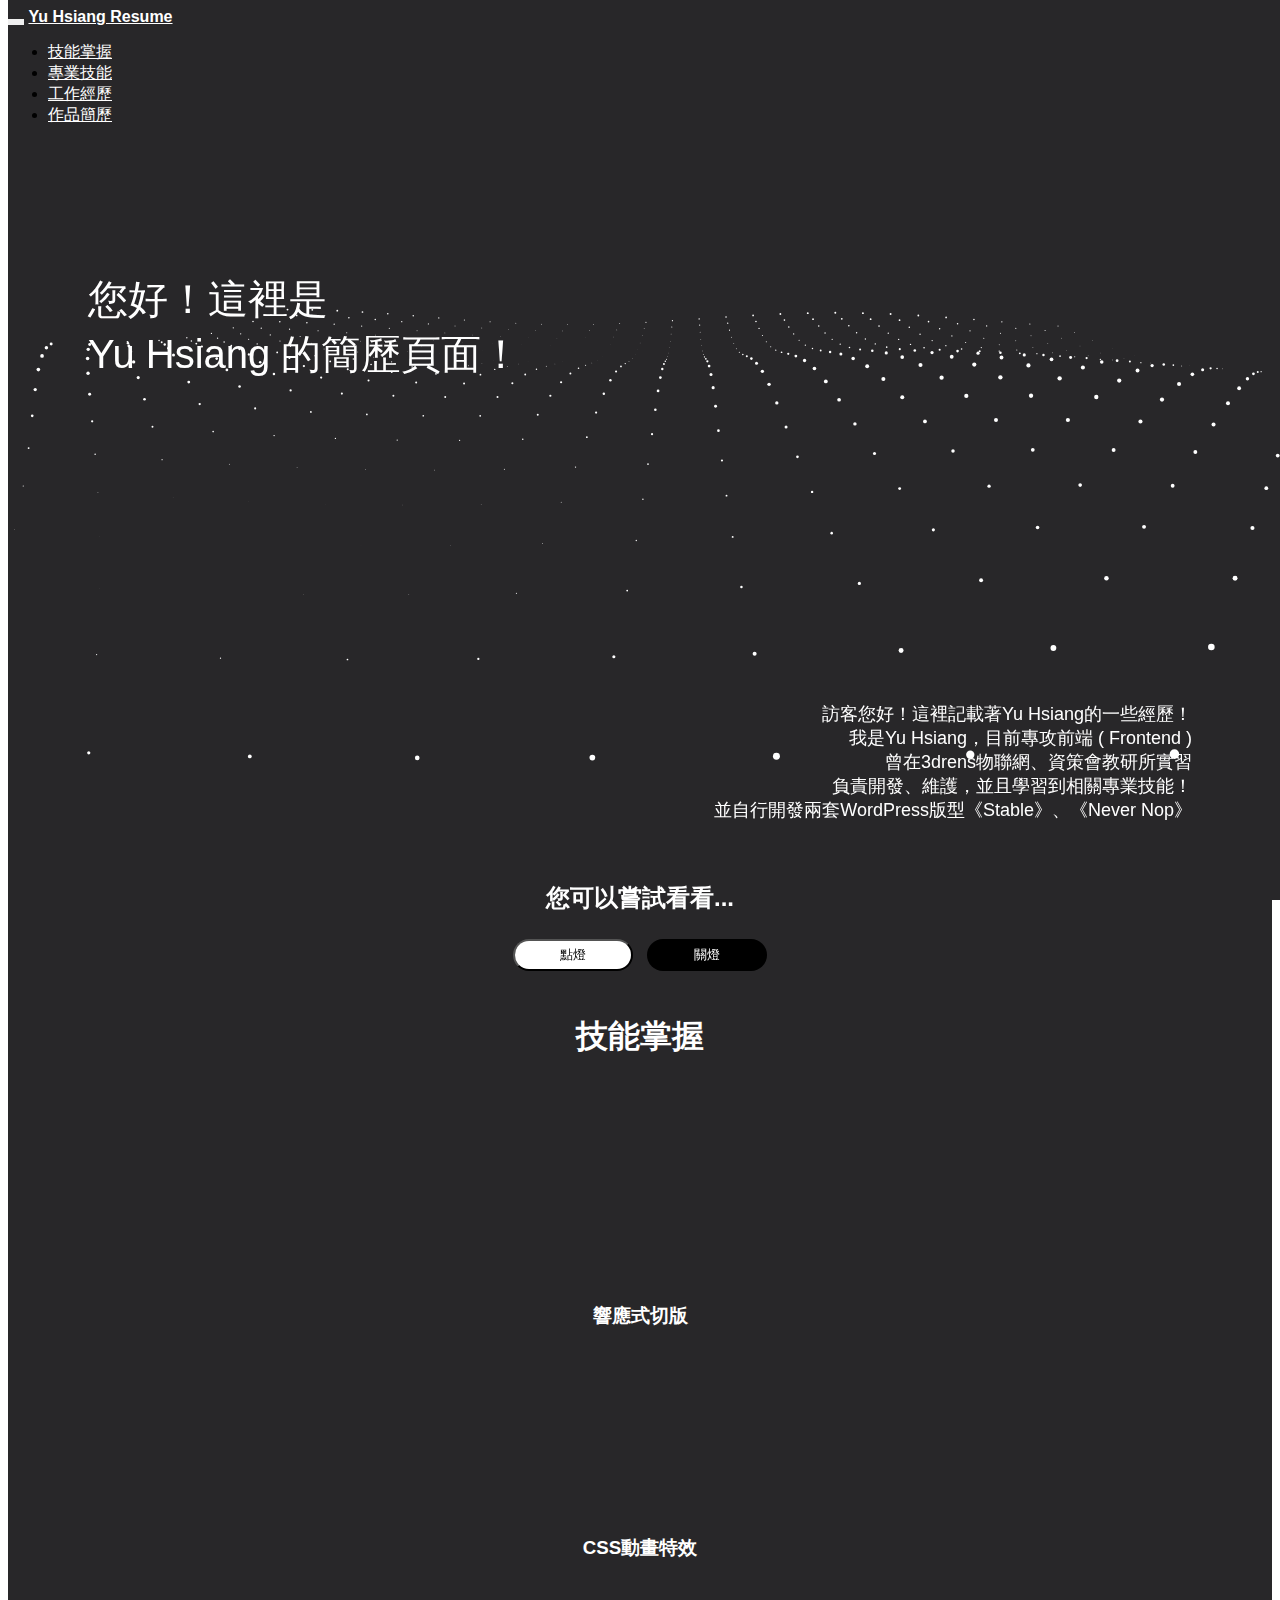
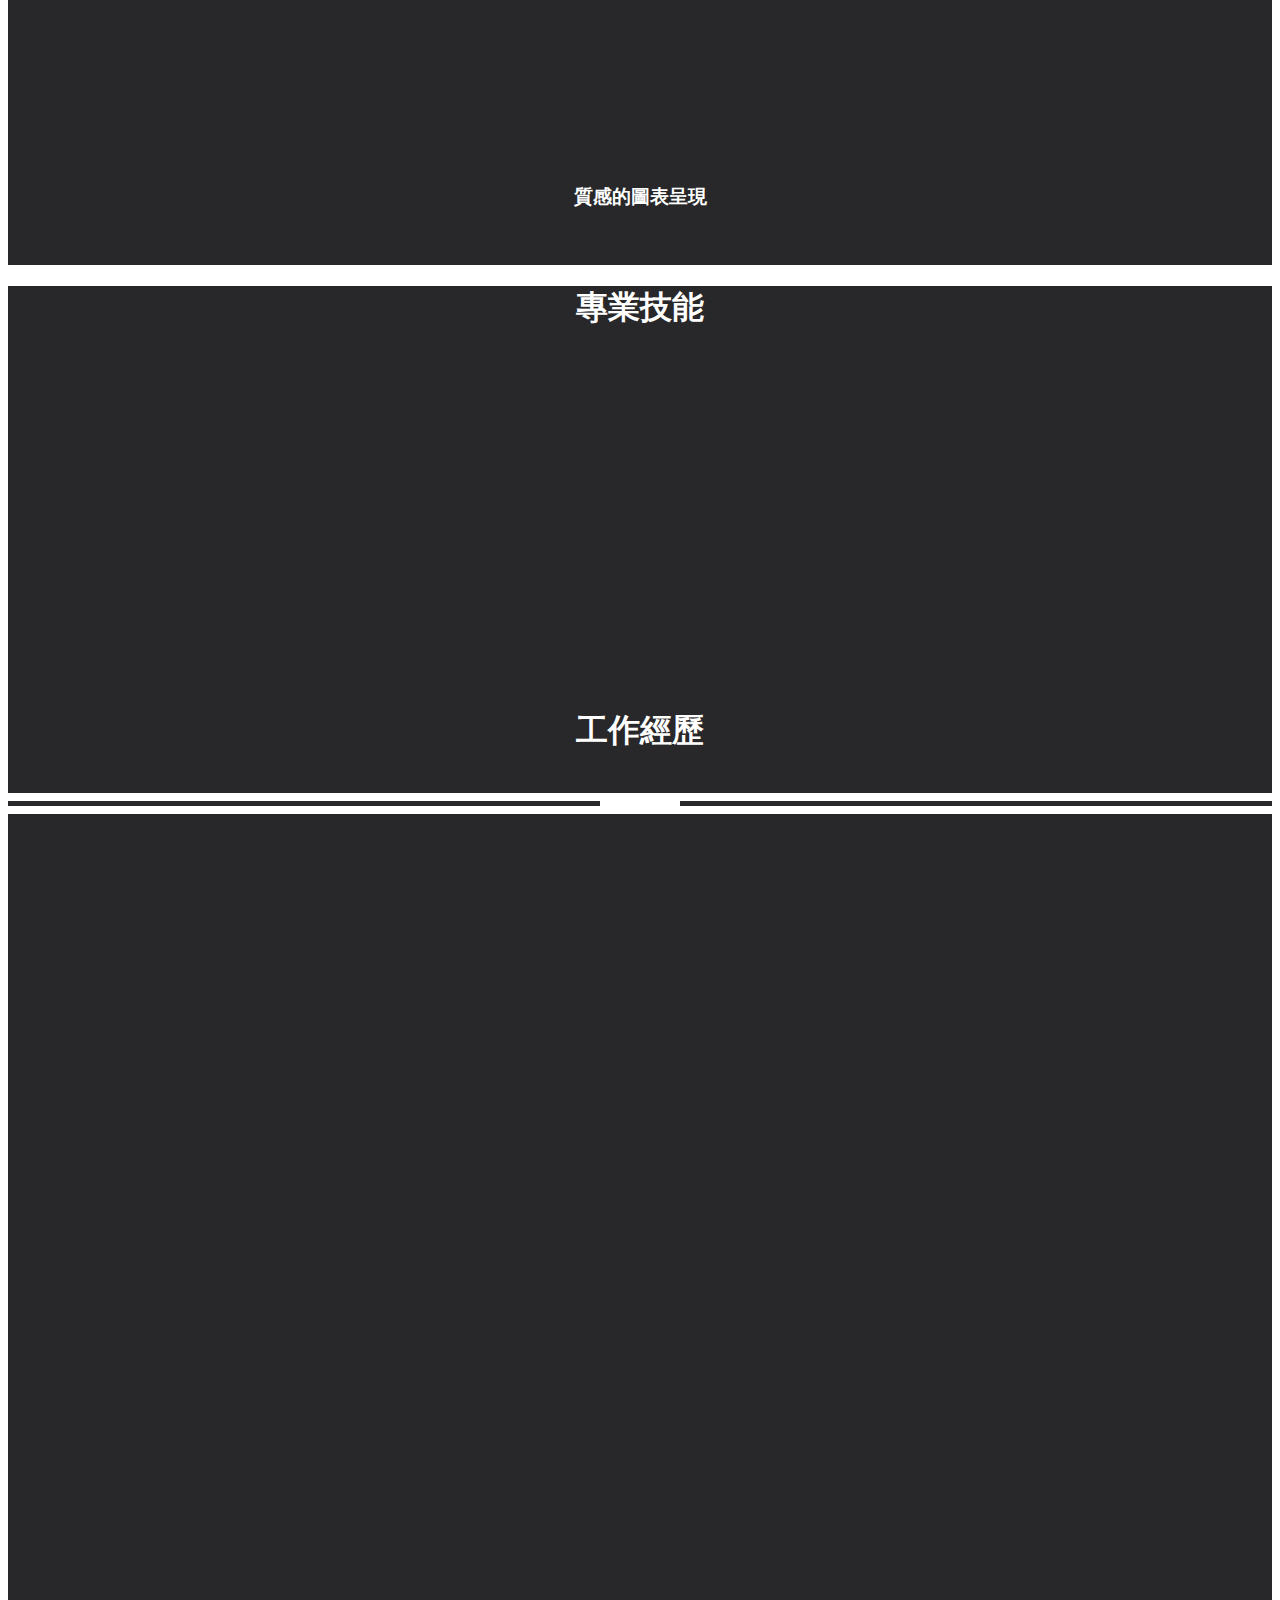
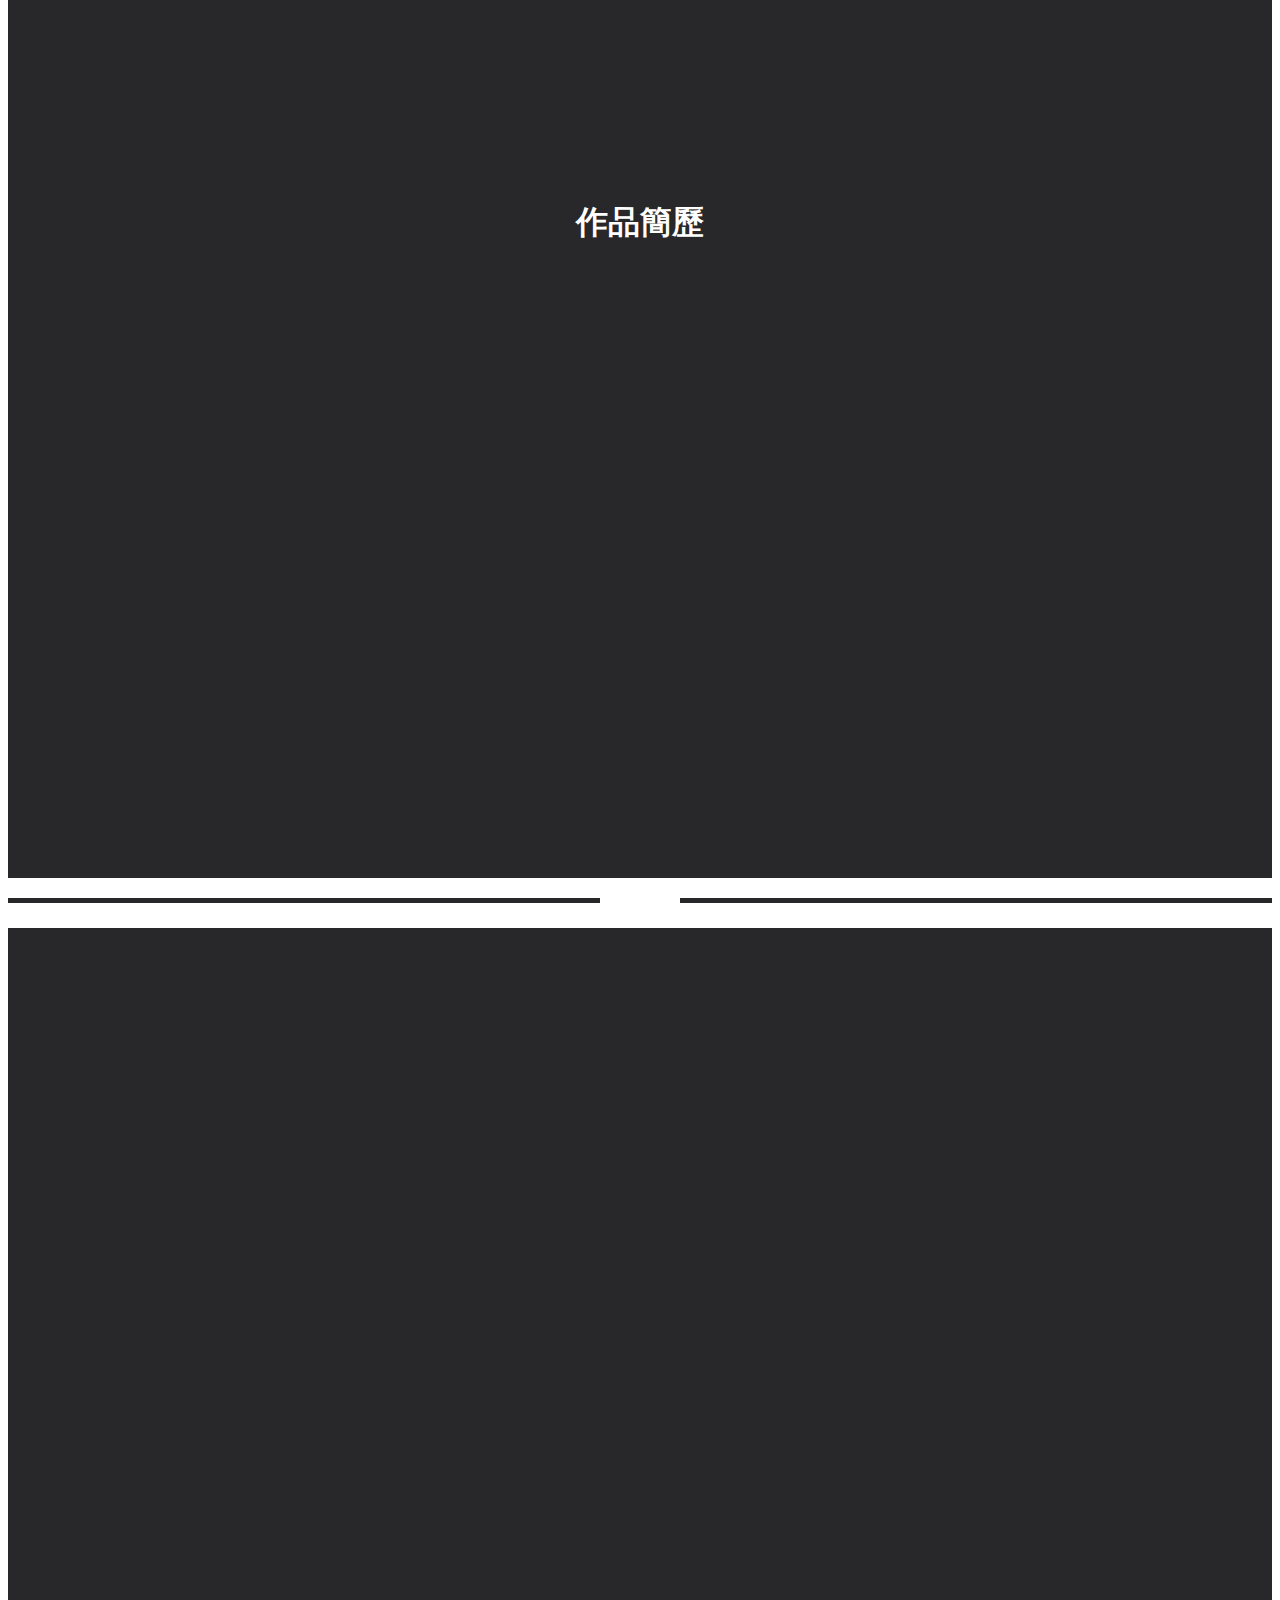
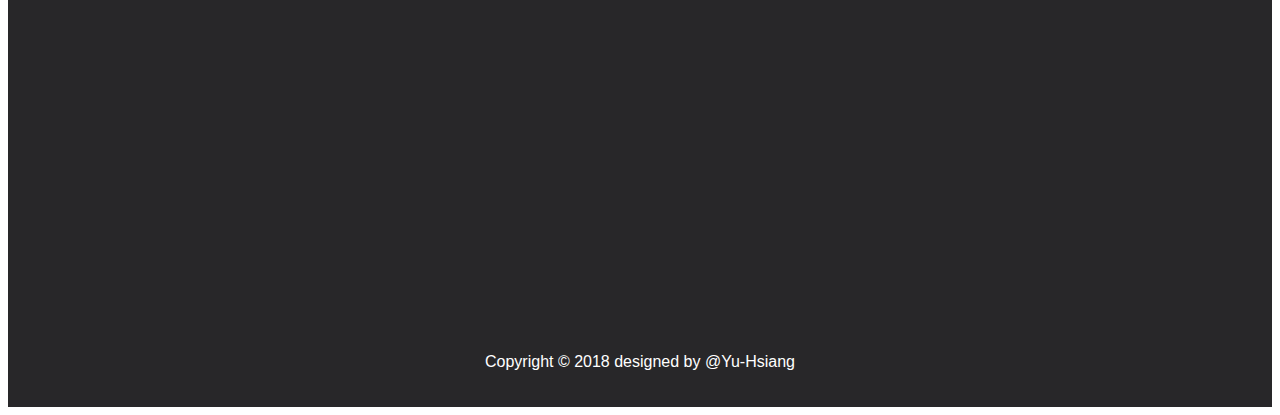
==== commit 3d474869: "修正header動畫特效並配置" ====
--- a/project/index.html
+++ b/project/index.html
@@ -20,10 +20,9 @@
   <meta name="viewport" content="width=device-width, initial-scale=1">
   <title>Intro.</title>
 </head>
-
 <body class="um-theme-dark">
   <!--nav-->
-  <nav class="navbar navbar-default">
+  <nav class="topindex navbar navbar-default">
     <div class="container-fluid">
       <div class="navbar-header">
         <button type="button" class="navbar-toggle" data-toggle="collapse" data-target="#myNavbar">
@@ -63,18 +62,24 @@
   <!--container-->
   <div id="container">
     <div id="header" class="row">
-      <div class="col-md-6">
+      <div class="topindex col-md-6">
         <div class="title">
           <div>
-            <i data-wow-delay="0s" class="wow animated bounceInDown fab fa-github"></i>
-            <i data-wow-delay="0.2s" class="wow animated bounceInDown fab fa-wordpress"></i>
-            <i data-wow-delay="0.4s" class="wow animated bounceInDown fas fa-envelope"></i>
+            <a href="https://github.com/unromanticman" target="_blank">
+              <i data-wow-delay="0s" class="wow animated bounceInDown fab fa-github"></i>
+            </a>
+            <a href="https://never-nop.com" target="_blank">
+              <i data-wow-delay="0.2s" class="wow animated bounceInDown fab fa-wordpress"></i>
+            </a>
+            <a href="mailto:umworksite@gmail.com">
+              <i data-wow-delay="0.4s" class="wow animated bounceInDown fas fa-envelope"></i>
+            </a>
           </div>
           <div data-wow-delay="0.6s" data-wow-duration="1.3s" class="wow animated bounceInLeft">您好！這裡是</br>Yu Hsiang 的簡歷頁面！</br>
           </div>
         </div>
       </div>
-      <div class="col-md-6">
+      <div class="topindex col-md-6">
         <div data-wow-duration="4.5s" data-wow-delay="0.65s" class="description wow animated fadeIn">
           訪客您好！這裡記載著Yu Hsiang的一些經歷！
           <br/> 我是Yu Hsiang，目前專攻前端 ( Frontend )
@@ -84,8 +89,10 @@
         </div>
         <div data-wow-duration="1.3s" data-wow-delay="1.3s" class="action wow animated bounceInRight">
           <h2>您可以嘗試看看...</h2>
-          <button style="margin:5px;border-color:transparent; border-radius: 20px;padding:5px;width:120px;background:white;color:black;">點燈</button>
-          <button style="margin:5px;border-color:transparent; border-radius: 20px;padding:5px;width:120px;background:black;color:white;">關燈</button>
+          <button style="margin:5px;border-color:black; border-radius: 20px;padding:5px;width:120px;background:white;color:black;"
+            onclick="changeTheme('um-theme-light')">點燈</button>
+          <button style="margin:5px;border-color:transparent; border-radius: 20px;padding:5px;width:120px;background:black;color:white;"
+            onclick="changeTheme('um-theme-dark')">關燈</button>
         </div>
       </div>
     </div>
@@ -141,7 +148,7 @@
         <br/>
       </div>
     </div>
-    <div class="row" style="text-align: center;">
+    <div id="work" class="row" style="text-align: center;">
       <div class="col-md-12">
         <br/>
         <h1>工作經歷</h1>
@@ -370,6 +377,30 @@
       this.destroy()
     }, offset: '50%'
   })
+
+  function changeTheme(themeName) {
+    $('body').removeClass('um-theme-light');
+    $('body').removeClass('um-theme-dark');
+    $('body').addClass(themeName, 3000, "easeOutBounce");
+    if (themeName == 'um-theme-light') {
+      bgcolor = 0xfafafa, particleColor = 0x8c8c8c;
+    } else {
+      bgcolor = 0x282729, particleColor = 0xffffff;
+    }
+    init();
+  }
+
 </script>
+<canvas style="display: none;">
+
+  <script>
+    var bgcolor = 0x282729, particleColor = 0xffffff;
+  </script>
+  <script src="./assets/three/three.js"></script> +
+  <script src="./assets/three/stats.min.js"></script> +
+  <script src="./assets/three/Projector.js"></script> +
+  <script src="./assets/three/CanvasRenderer.js"></script> +
+  <script src="./assets/three/main.js"></script> +
+</canvas>
 
 </html>--- a/project/assets/core/style.css
+++ b/project/assets/core/style.css
@@ -9,14 +9,27 @@
 body {
   overflow-x: hidden; }
 
-.um-theme-dark #container {
-  color: #ffffff; }
+#container {
+  overflow: auto;
+  overflow-y: hidden !important;
+  overflow-x: hidden !important; }
+  .um-theme-dark #container {
+    color: #ffffff; }
+  .um-theme-light #container {
+    color: #282729; }
 
 .rounded-circle {
   border-radius: 50%; }
 
 .um-theme-dark .row {
   background: #282729; }
+.um-theme-light .row {
+  background: #fafafa; }
+
+.um-theme-dark a {
+  color: #ffffff; }
+.um-theme-light a {
+  color: #282729; }
 
 #skill {
   text-align: center;
@@ -41,15 +54,30 @@
 .device-description {
   font-size: 20px; }
 
+.topindex {
+  position: relative;
+  z-index: 999; }
+
+#canvas-particle {
+  width: 100%;
+  position: absolute;
+  top: 0;
+  z-index: 0; }
+
 .title {
   font-size: 40px;
-  padding-top: 180px;
+  padding-top: 130px;
   padding-left: 80px;
-  font-size: 40px; }
+  font-size: 40px;
+  min-height: 400px; }
   .um-theme-dark .title {
     color: #ffffff; }
+  .um-theme-light .title {
+    color: #282729; }
 
 .um-theme-dark .highlight {
+  color: #ff9304; }
+.um-theme-light .highlight {
   color: #ff9304; }
 
 .description {
@@ -62,9 +90,12 @@
   background: transparent;
   border: 0;
   height: 1px;
-  background-color: #fff;
   height: 5px;
   width: 80px; }
+  .um-theme-dark hr {
+    background-color: #ffffff; }
+  .um-theme-light hr {
+    background-color: #282729; }
 
 #gotop {
   display: none;
@@ -83,6 +114,8 @@
   border-radius: 10px; }
   .um-theme-dark #gotop {
     background: #ff9304; }
+  .um-theme-light #gotop {
+    background: #ff9304; }
 
 .image-cicle {
   width: 70%;
@@ -94,6 +127,8 @@
   height: auto; }
   .um-theme-dark footer {
     background: #282729; }
+  .um-theme-light footer {
+    background: #fafafa; }
 
 #progressbar1 {
   width: 150px;
@@ -149,68 +184,58 @@
 /* navbar */
 .um-theme-dark nav {
   background: #282729; }
+.um-theme-light nav {
+  background: #fafafa; }
 
 .um-theme-dark .navbar-default {
   background: #282729;
   border-color: #282729; }
+.um-theme-light .navbar-default {
+  background: #fafafa;
+  border-color: #fafafa; }
 
 /* Title */
-.navbar-default .navbar-brand {
-  color: white; }
-
-.navbar-default .navbar-brand:hover,
-.navbar-default .navbar-brand:focus {
-  color: white; }
+.um-theme-dark .navbar-default .navbar-brand {
+  color: #ffffff; }
+.um-theme-light .navbar-default .navbar-brand {
+  color: #282729; }
+
+.um-theme-dark .navbar-default .navbar-brand:hover,
+.um-theme-dark .navbar-default .navbar-brand:focus {
+  color: #ffffff; }
+.um-theme-light .navbar-default .navbar-brand:hover, .um-theme-light .navbar-default .navbar-brand:focus {
+  color: #282729; }
 
 /* Link */
-.navbar-default .navbar-nav > li > a {
-  color: white; }
-
-.navbar-default .navbar-nav > li > a:hover,
-.navbar-default .navbar-nav > li > a:focus {
-  color: white; }
-
-.navbar-default .navbar-nav > .active > a,
-.navbar-default .navbar-nav > .active > a:hover,
-.navbar-default .navbar-nav > .active > a:focus {
-  color: #ffffff;
-  background-color: #555; }
-
-.navbar-default .navbar-nav > .open > a,
-.navbar-default .navbar-nav > .open > a:hover,
-.navbar-default .navbar-nav > .open > a:focus {
-  color: #555;
-  background-color: white; }
+.um-theme-dark .navbar-default .navbar-nav > li > a {
+  color: #ffffff; }
+.um-theme-light .navbar-default .navbar-nav > li > a {
+  color: #282729; }
+
+.um-theme-dark .navbar-default .navbar-nav > li > a:hover,
+.um-theme-dark .navbar-default .navbar-nav > li > a:focus {
+  color: #ffffff; }
+.um-theme-light .navbar-default .navbar-nav > li > a:hover, .um-theme-light .navbar-default .navbar-nav > li > a:focus {
+  color: #282729; }
 
 /* Caret */
-.navbar-default .navbar-nav > .dropdown > a .caret {
-  border-top-color: #333;
-  border-bottom-color: #333; }
-
-.navbar-default .navbar-nav > .dropdown > a:hover .caret,
-.navbar-default .navbar-nav > .dropdown > a:focus .caret {
-  border-top-color: #333;
-  border-bottom-color: #333; }
-
 .navbar-default .navbar-nav > .open > a .caret,
 .navbar-default .navbar-nav > .open > a:hover .caret,
 .navbar-default .navbar-nav > .open > a:focus .caret {
-  border-top-color: #333;
-  border-bottom-color: #333; }
+  border: 0px; }
 
 /* Mobile version */
 .navbar-default .navbar-toggle {
   border-color: transparent; }
 
-.navbar-default .navbar-toggle:hover,
-.navbar-default .navbar-toggle:focus {
-  background-color: #333; }
-
-.navbar-default .navbar-toggle .icon-bar {
-  color: #333; }
+.um-theme-dark .navbar-default .navbar-toggle:hover,
+.um-theme-dark .navbar-default .navbar-toggle:focus {
+  background-color: #282729; }
+.um-theme-light .navbar-default .navbar-toggle:hover, .um-theme-light .navbar-default .navbar-toggle:focus {
+  background-color: #fafafa; }
 
 .navbar-collapse {
-  border-color: #282729 !important; }
+  border: 0px; }
 
 .navbar-collapse::before {
   border: 0px; }
@@ -224,18 +249,12 @@
   padding-top: 40px; }
 
 @media (max-width: 767px) {
-  .navbar-default .navbar-nav .open .dropdown-menu > li > a {
-    color: #333; }
-
-  .navbar-default .navbar-nav .open .dropdown-menu > li > a:hover,
-  .navbar-default .navbar-nav .open .dropdown-menu > li > a:focus {
-    color: #333; }
-
   .title {
     font-size: 30px;
-    padding-top: 80px;
-    text-align: center;
-    padding-left: 0px; }
+    padding-top: 30px;
+    text-align: center;
+    padding-left: 0px;
+    min-height: 0px; }
 
   .description {
     font-size: 15px;
@@ -244,7 +263,7 @@
 
   .action {
     text-align: center;
-    padding-top: 10px; }
+    padding-top: 0px; }
 
   #skill {
     text-align: center;
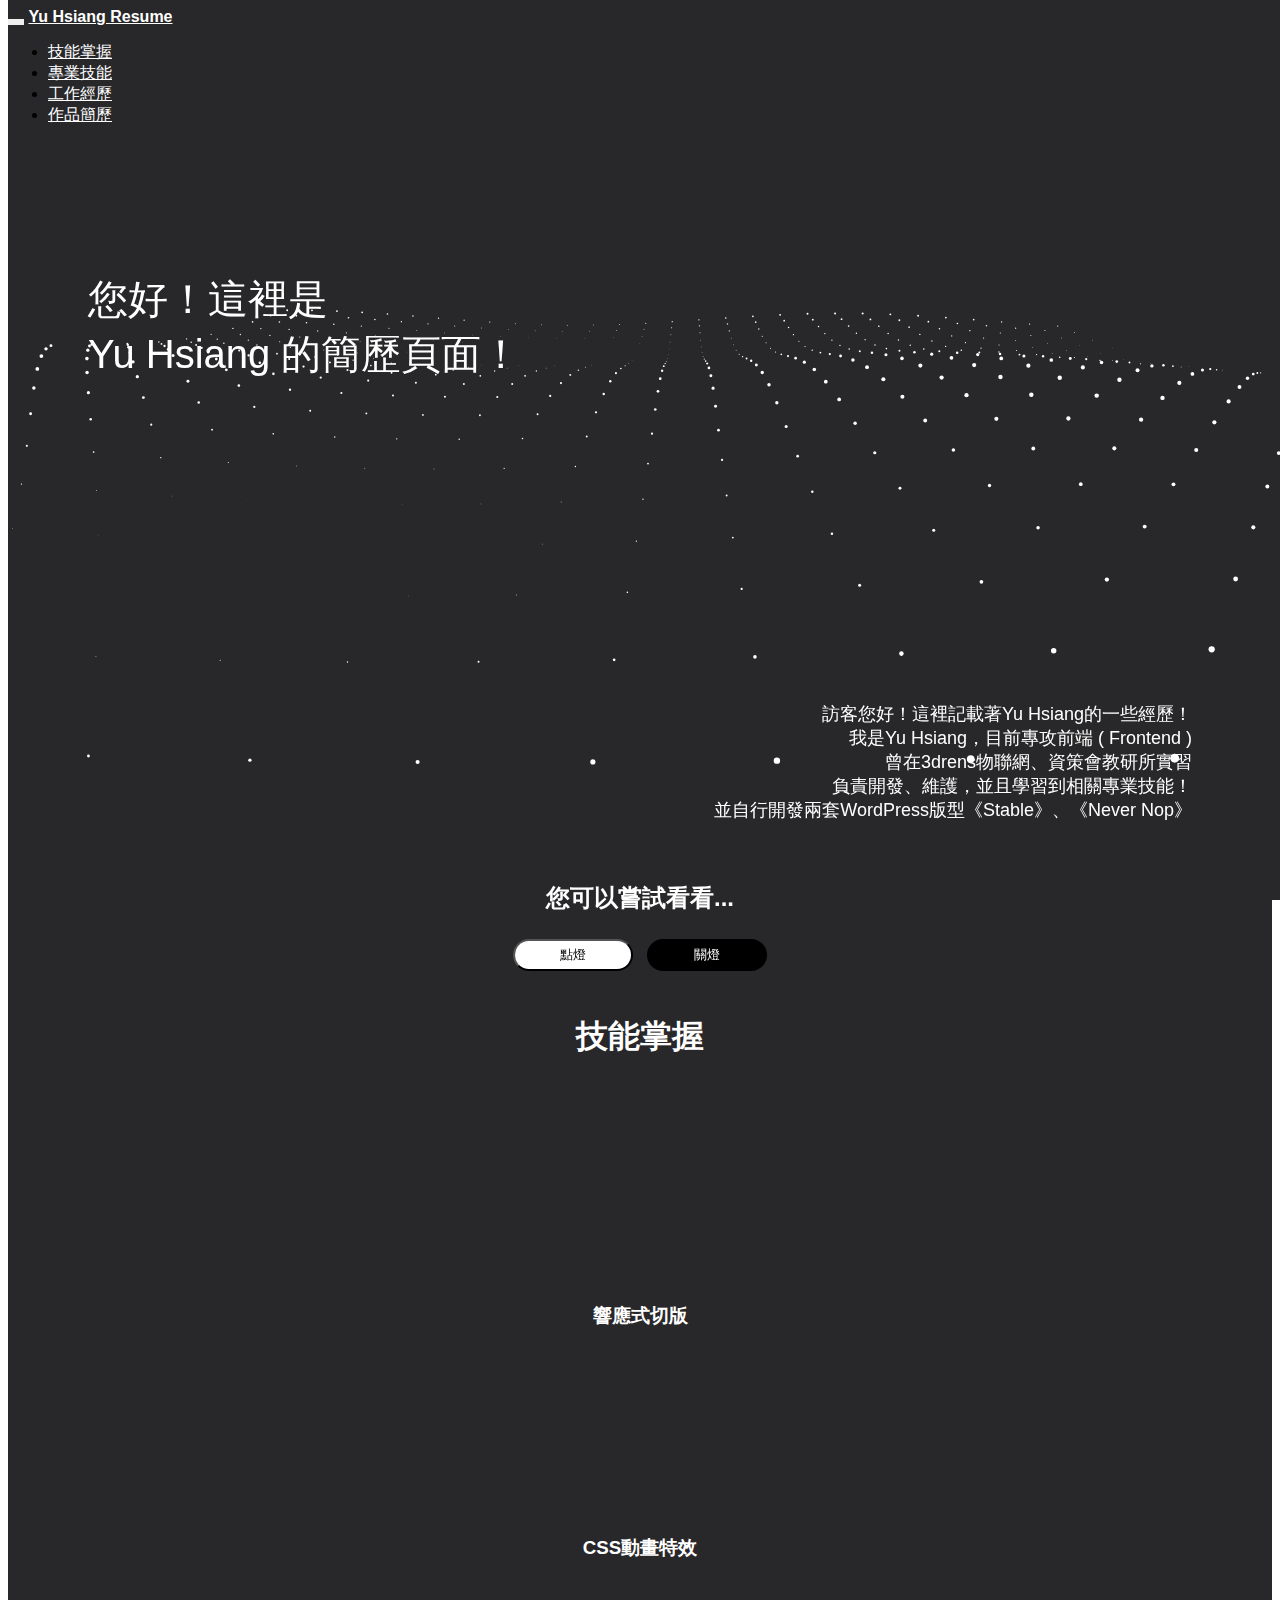
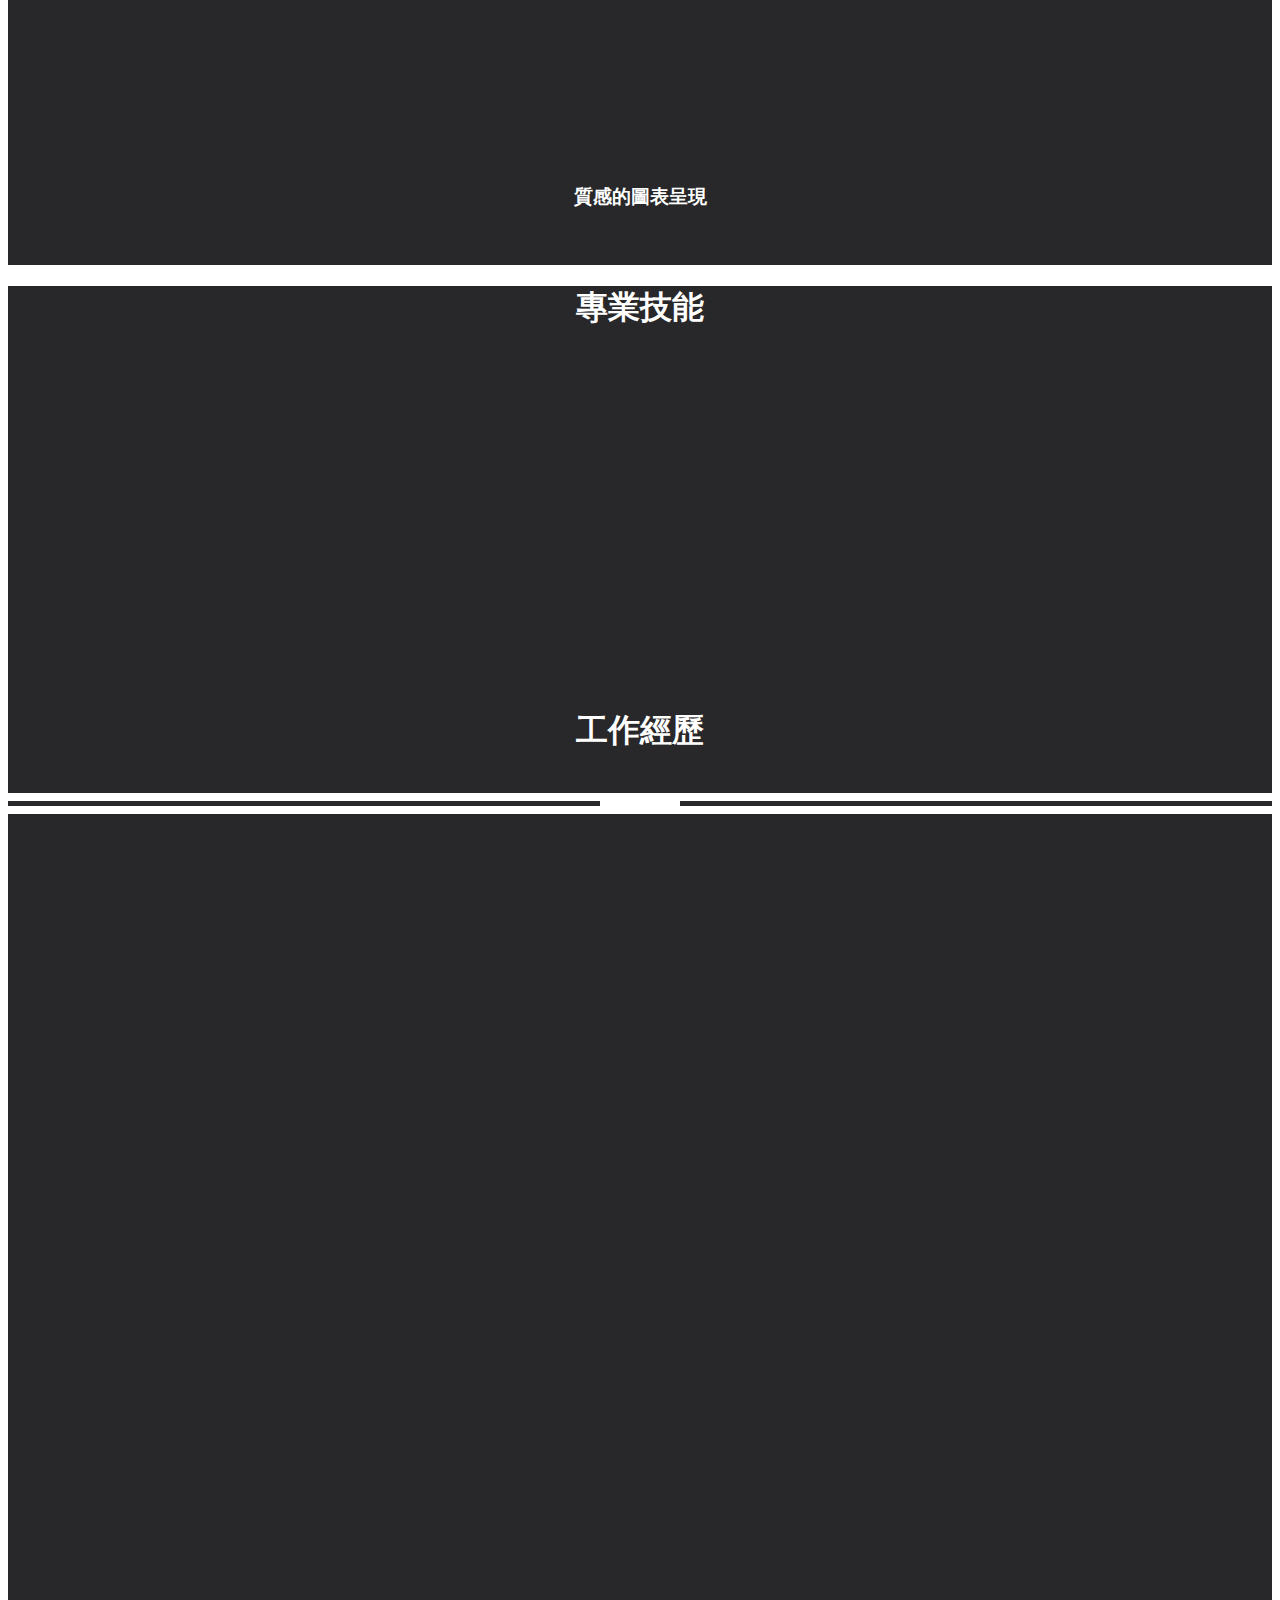
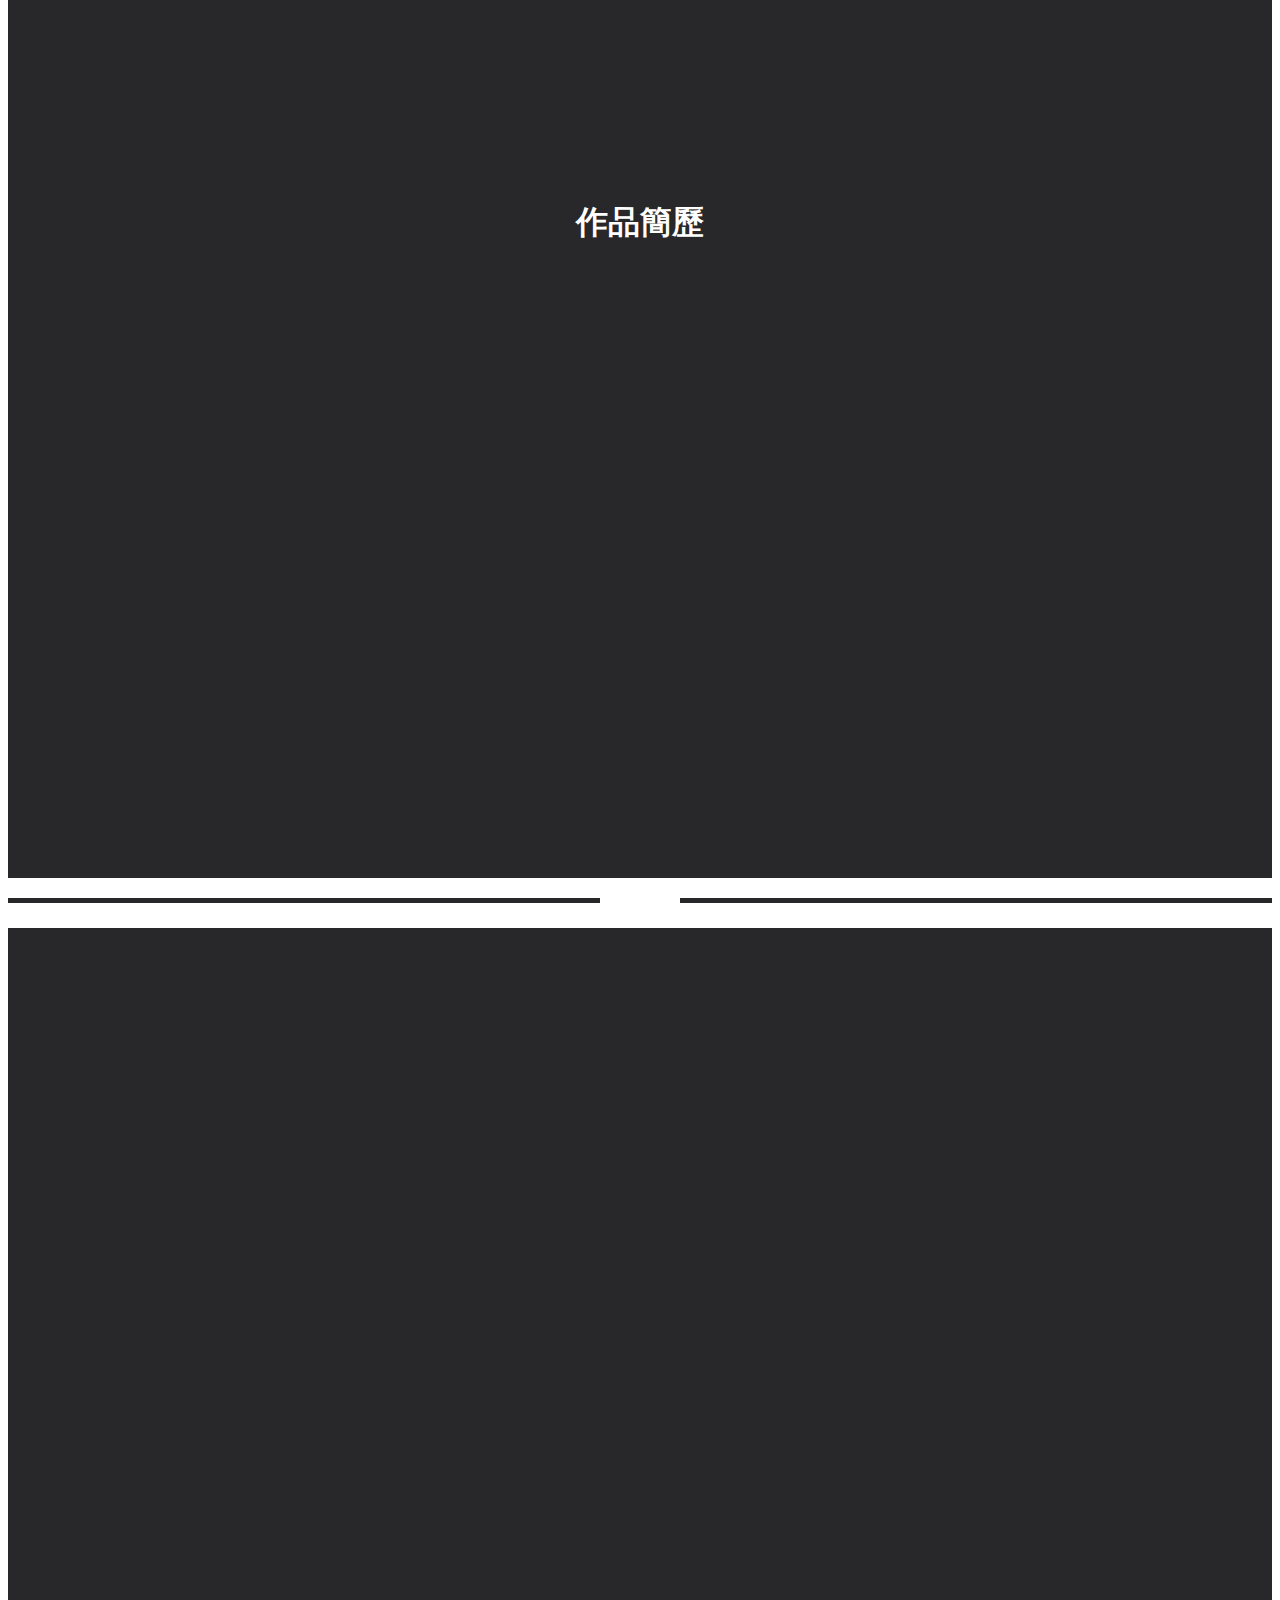
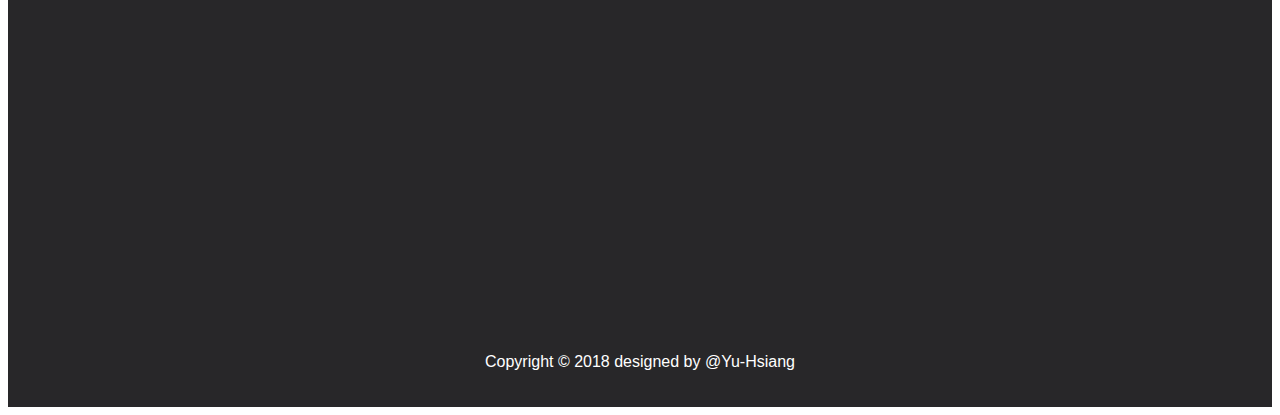
==== commit 59bd66ea: "更新waypoint插件寫法" ====
--- a/project/index.html
+++ b/project/index.html
@@ -2,6 +2,7 @@
 <html>
 
 <head>
+  <meta http-equiv="Content-Type" content="text/html; charset=UTF-8">
   <link href="./assets/bootstrap/css/bootstrap.css" rel=stylesheet>
   <script src="./assets/bootstrap/js/jquery.min.js"></script>
   <script src="./assets/waypoint/jquery.waypoints.min.js"></script>
@@ -20,6 +21,7 @@
   <meta name="viewport" content="width=device-width, initial-scale=1">
   <title>Intro.</title>
 </head>
+
 <body class="um-theme-dark">
   <!--nav-->
   <nav class="topindex navbar navbar-default">
@@ -79,15 +81,15 @@
           </div>
         </div>
       </div>
-      <div class="topindex col-md-6">
-        <div data-wow-duration="4.5s" data-wow-delay="0.65s" class="description wow animated fadeIn">
+      <div class="col-md-6">
+        <div data-wow-duration="4.5s" data-wow-delay="0.65s" class="topindex description wow animated fadeIn">
           訪客您好！這裡記載著Yu Hsiang的一些經歷！
           <br/> 我是Yu Hsiang，目前專攻前端 ( Frontend )
           <br/> 曾在3drens物聯網、資策會教研所實習
           <br/> 負責開發、維護，並且學習到相關專業技能！
           <br/> 並自行開發兩套WordPress版型《Stable》、《Never Nop》
         </div>
-        <div data-wow-duration="1.3s" data-wow-delay="1.3s" class="action wow animated bounceInRight">
+        <div data-wow-duration="1.3s" data-wow-delay="1.3s" class="topindex action wow animated bounceInRight">
           <h2>您可以嘗試看看...</h2>
           <button style="margin:5px;border-color:black; border-radius: 20px;padding:5px;width:120px;background:white;color:black;"
             onclick="changeTheme('um-theme-light')">點燈</button>
@@ -356,27 +358,24 @@
     bar.animate(rate);  // Number from 0.0 to 1.0
   }
 
-  new Waypoint({
-    element: document.getElementById('skill'),
-    handler: function () {
+  $(document).ready(function () {
+    $('#skill').waypoint(function (event, direction) {
       drawProgressbar(progressbar1, 0.95);
       drawProgressbar(progressbar2, 0.85);
       drawProgressbar(progressbar3, 0.8);
       this.destroy();
-    }, offset: '50%'
-  })
-  new Waypoint({
-    element: document.getElementById('master'),
-    handler: function () {
+    }, { offset: '50%' });
+    $('#master').waypoint(function (event, direction) {
       drawProgressbarLine(progressbarline1, 0.95, '    HTML5', '#ff9304');
       drawProgressbarLine(progressbarline2, 0.8, '    Photoshop', '#ff9304');
       drawProgressbarLine(progressbarline3, 0.9, '    SCSS/CSS/Bootstrap', '#ff9304');
       drawProgressbarLine(progressbarline4, 0.9, '   JQuery', '#ff9304');
       drawProgressbarLine(progressbarline5, 0.75, '    ReactJS', '#ff9304');
       drawProgressbarLine(progressbarline6, 0.75, '    Vue.js', '#ff9304');
-      this.destroy()
-    }, offset: '50%'
-  })
+      this.destroy();
+    }, { offset: '50%' });
+  });
+
 
   function changeTheme(themeName) {
     $('body').removeClass('um-theme-light');
